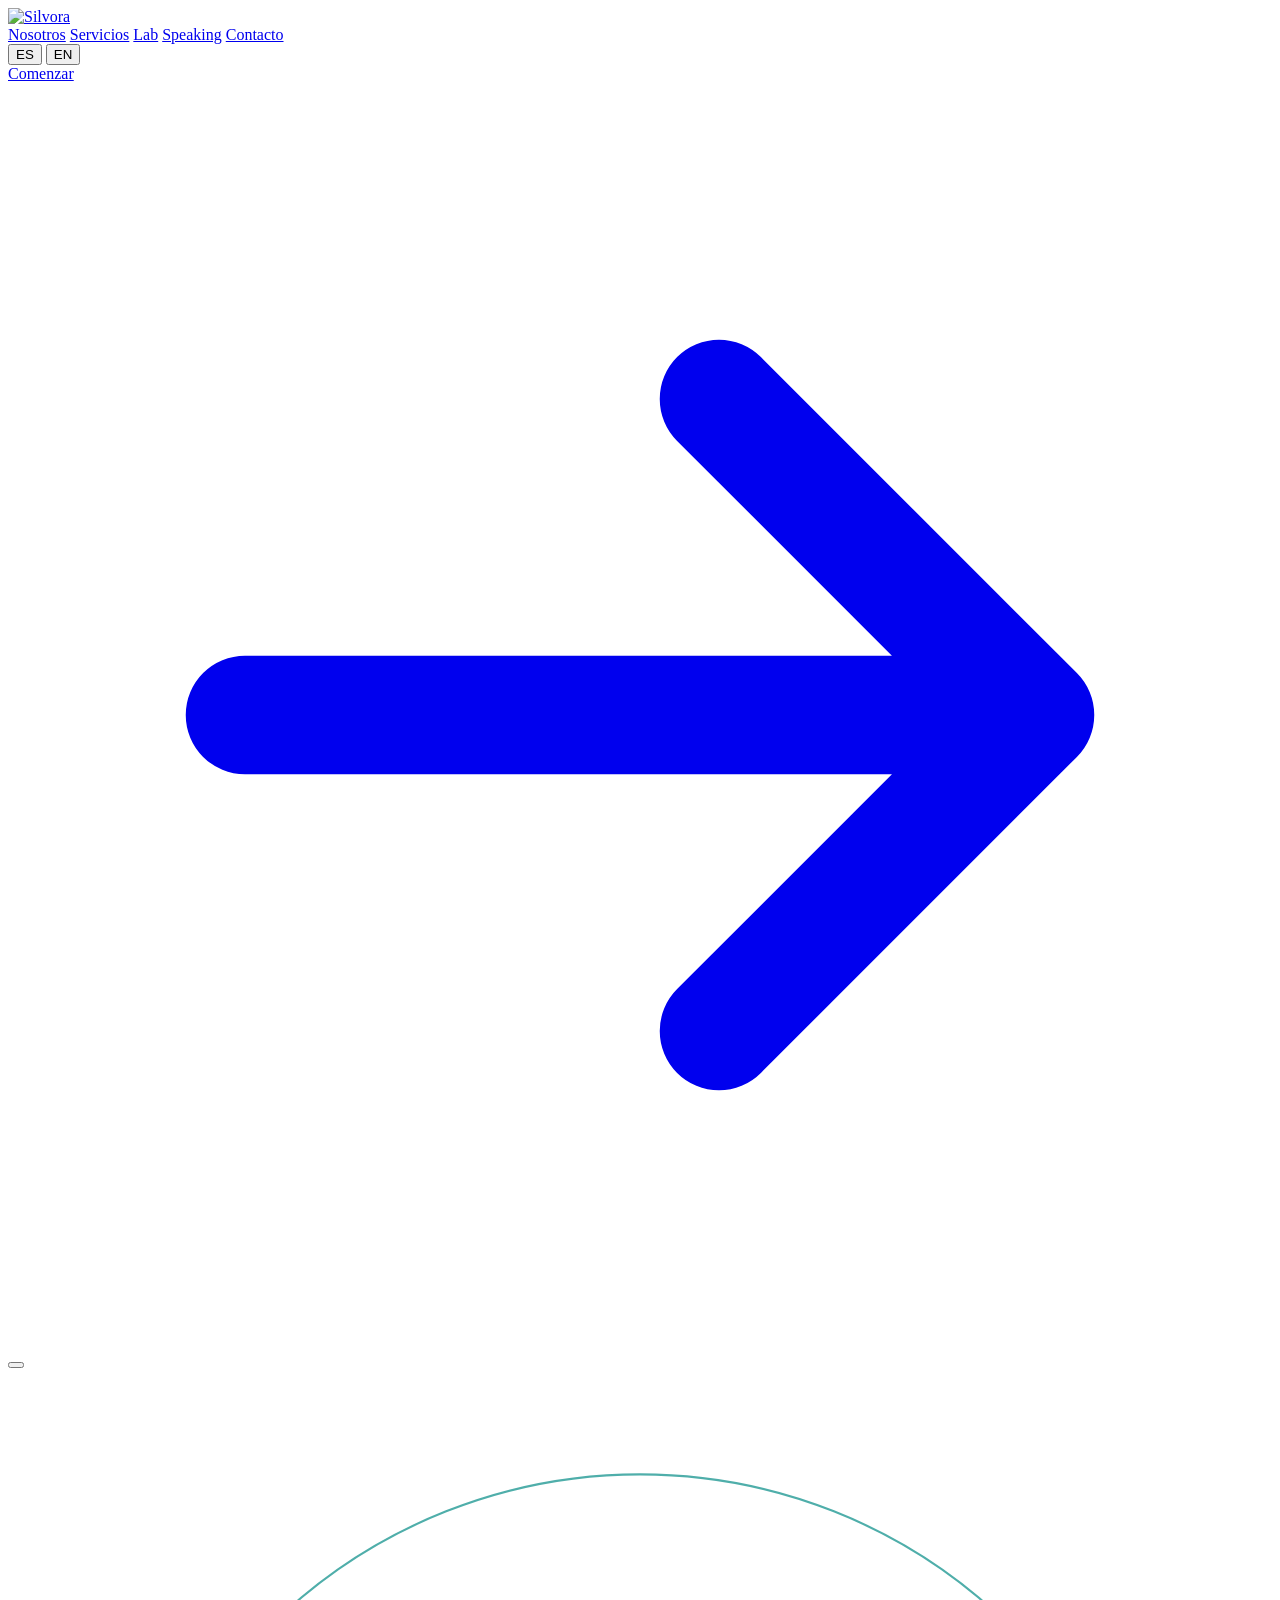
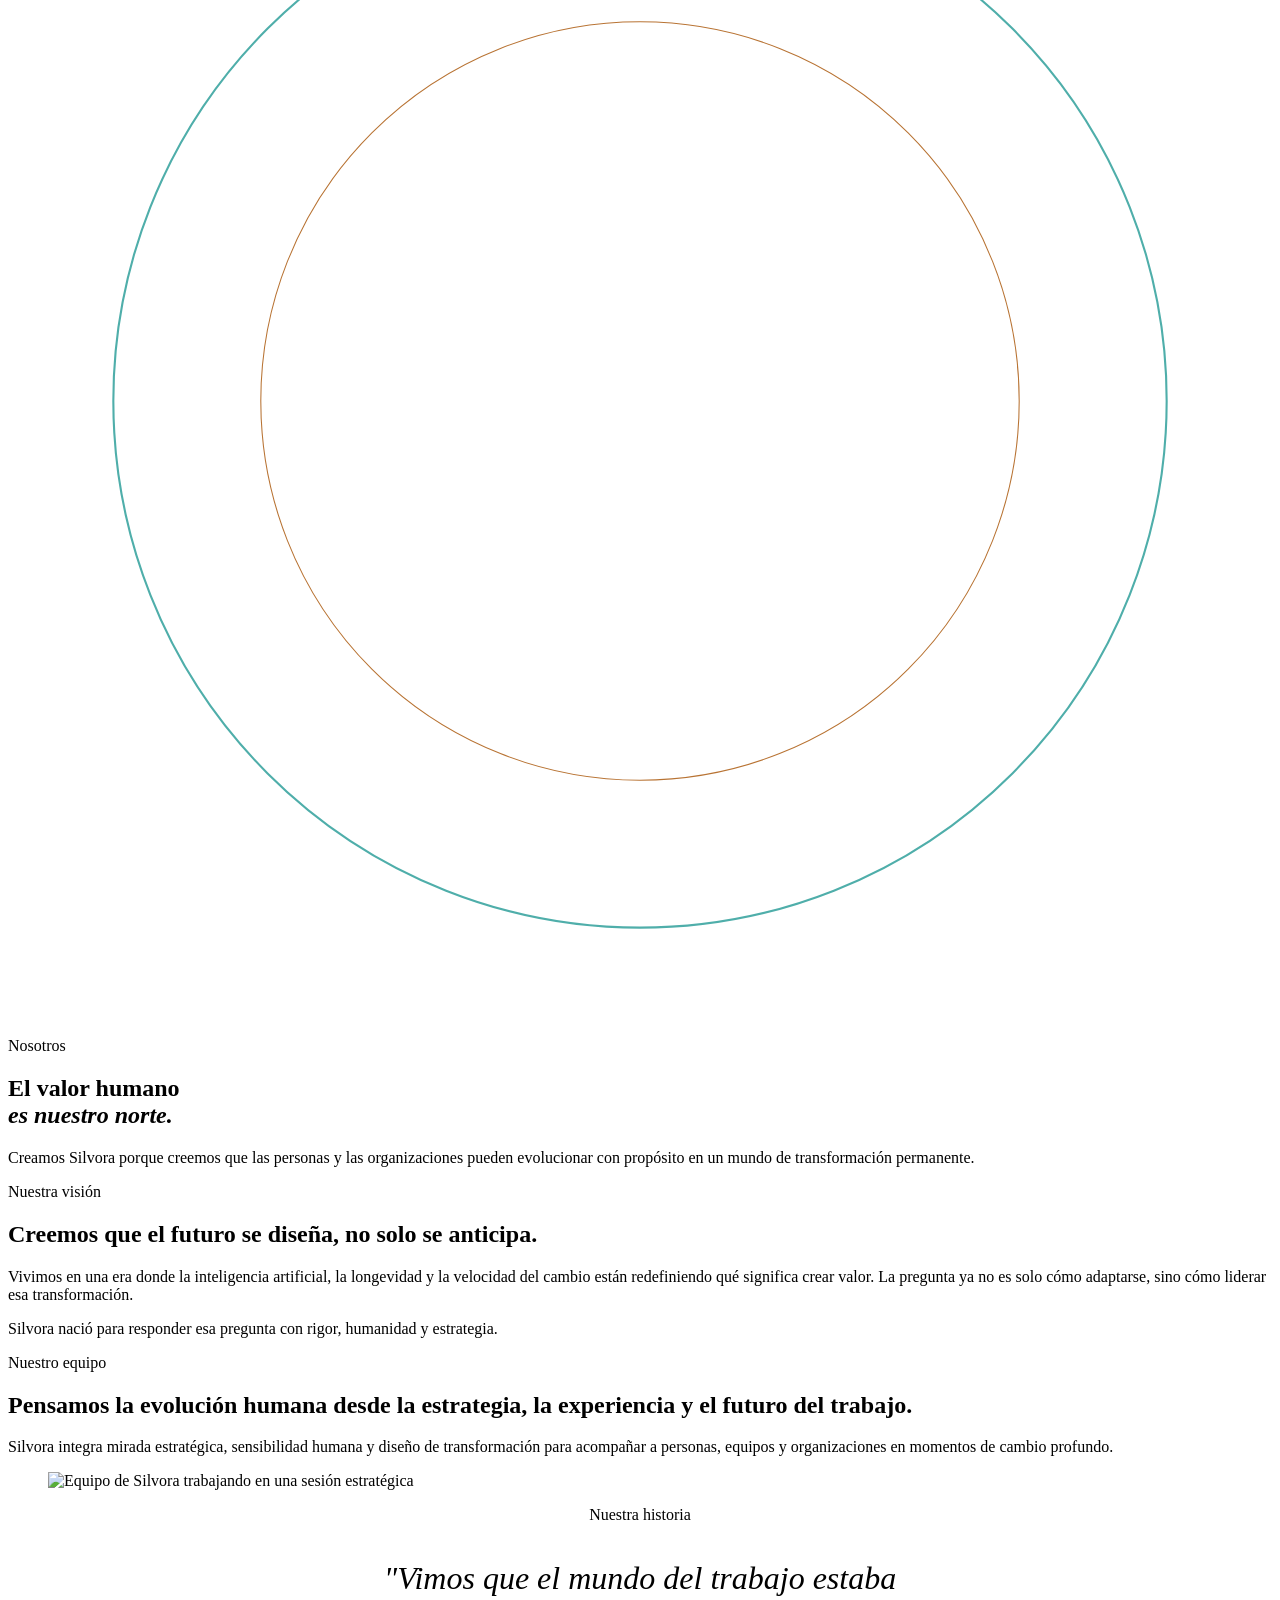
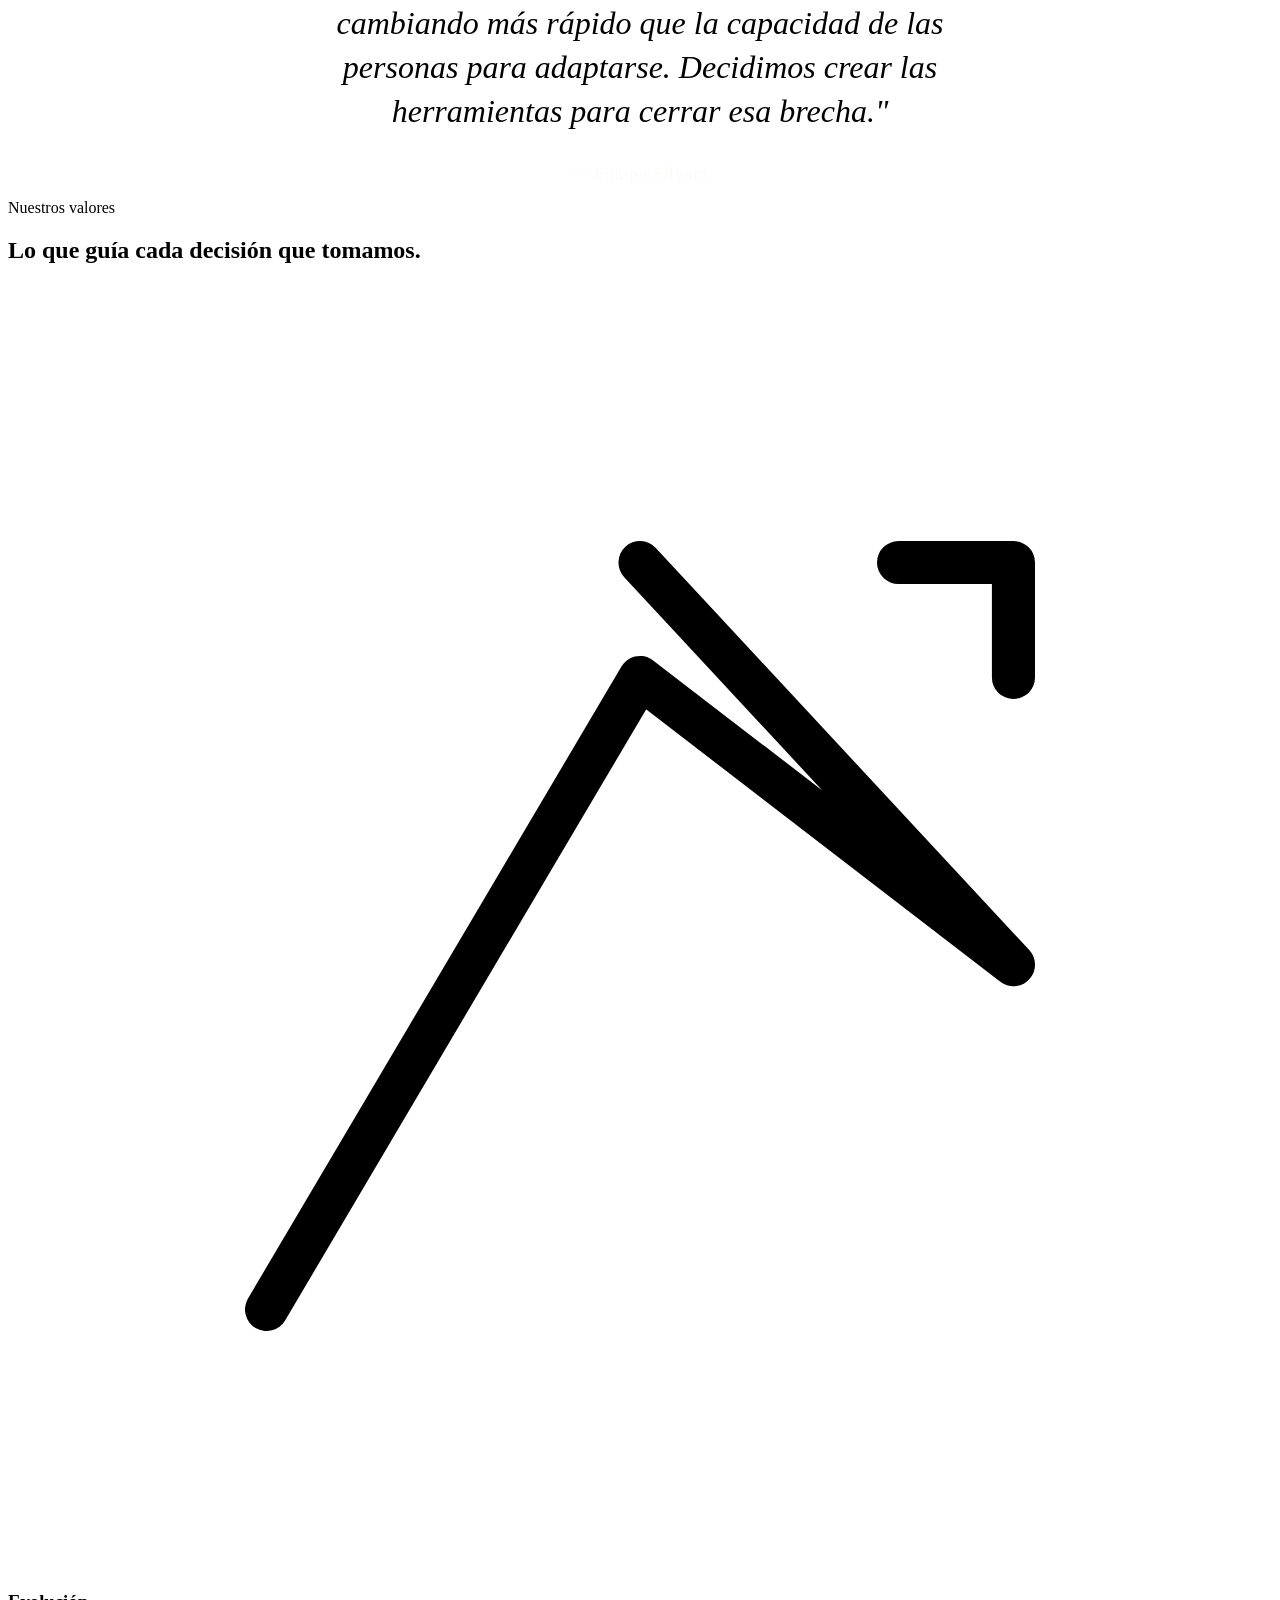
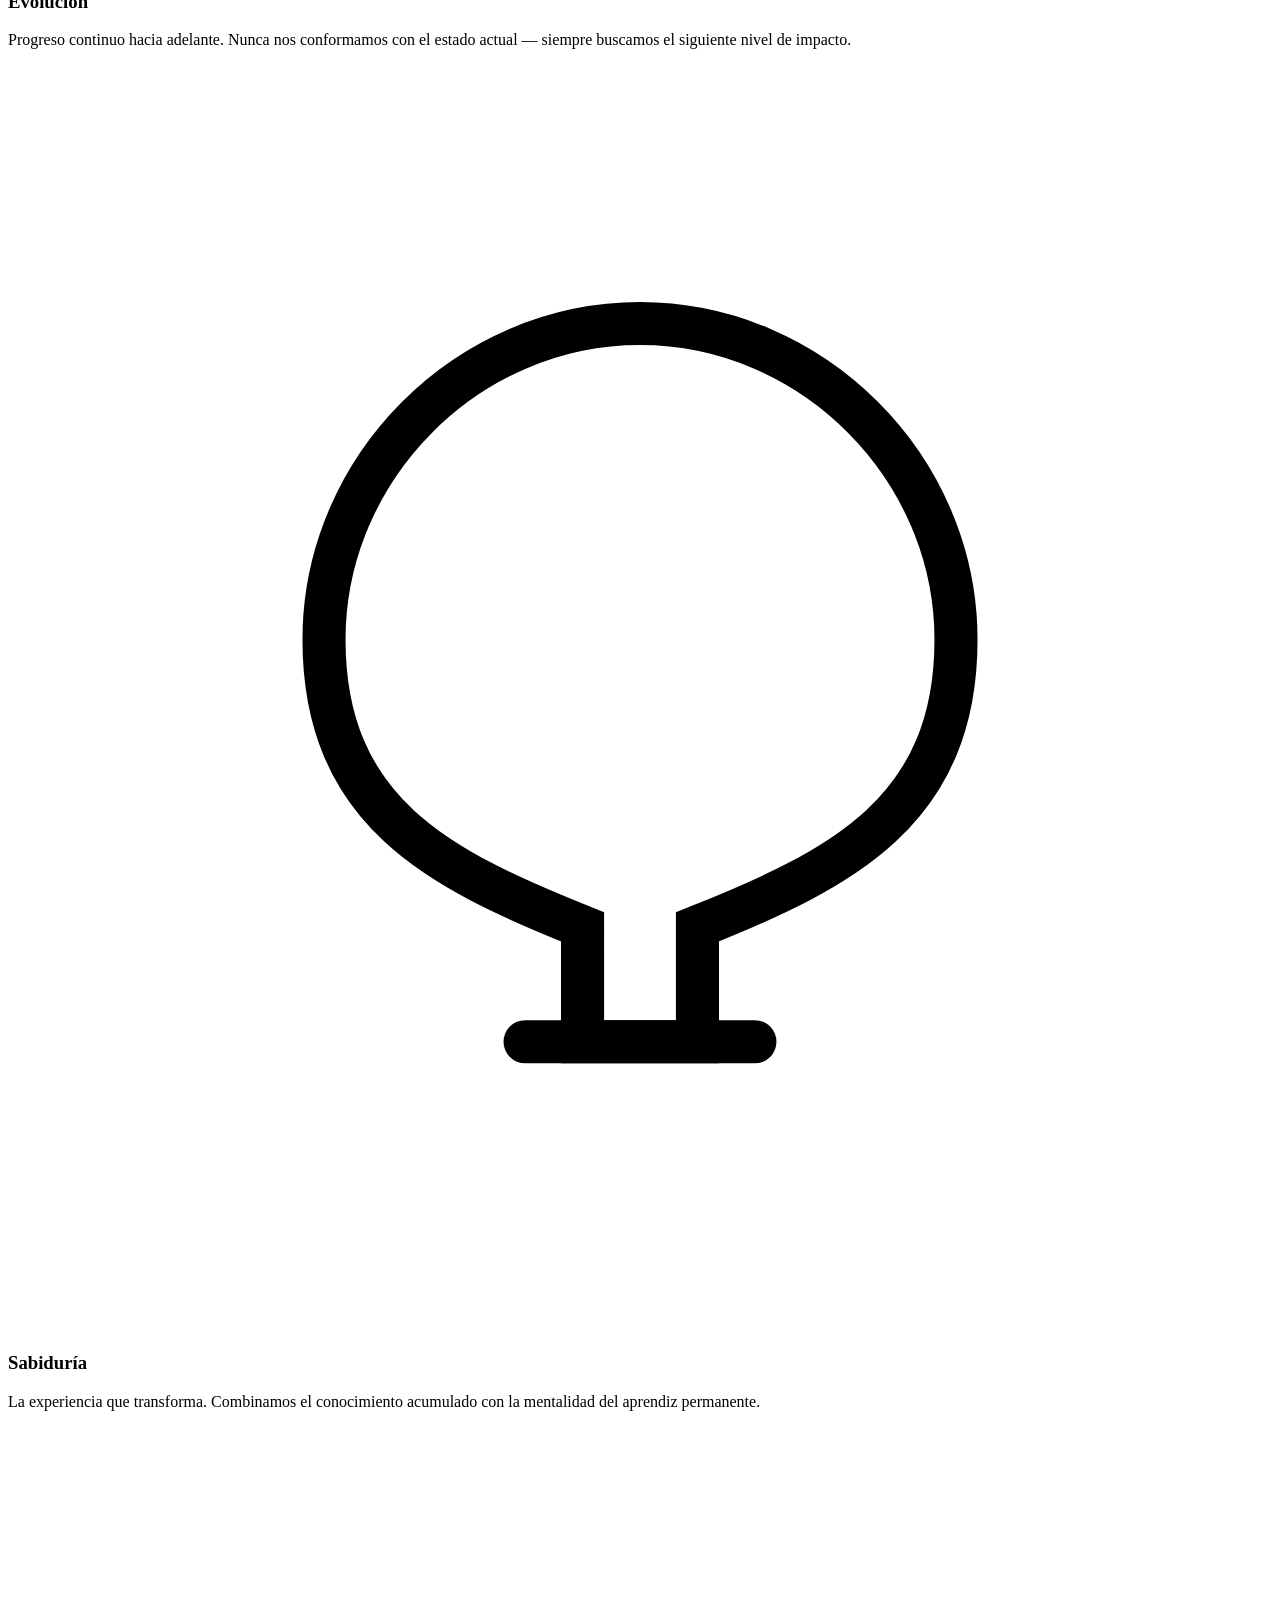
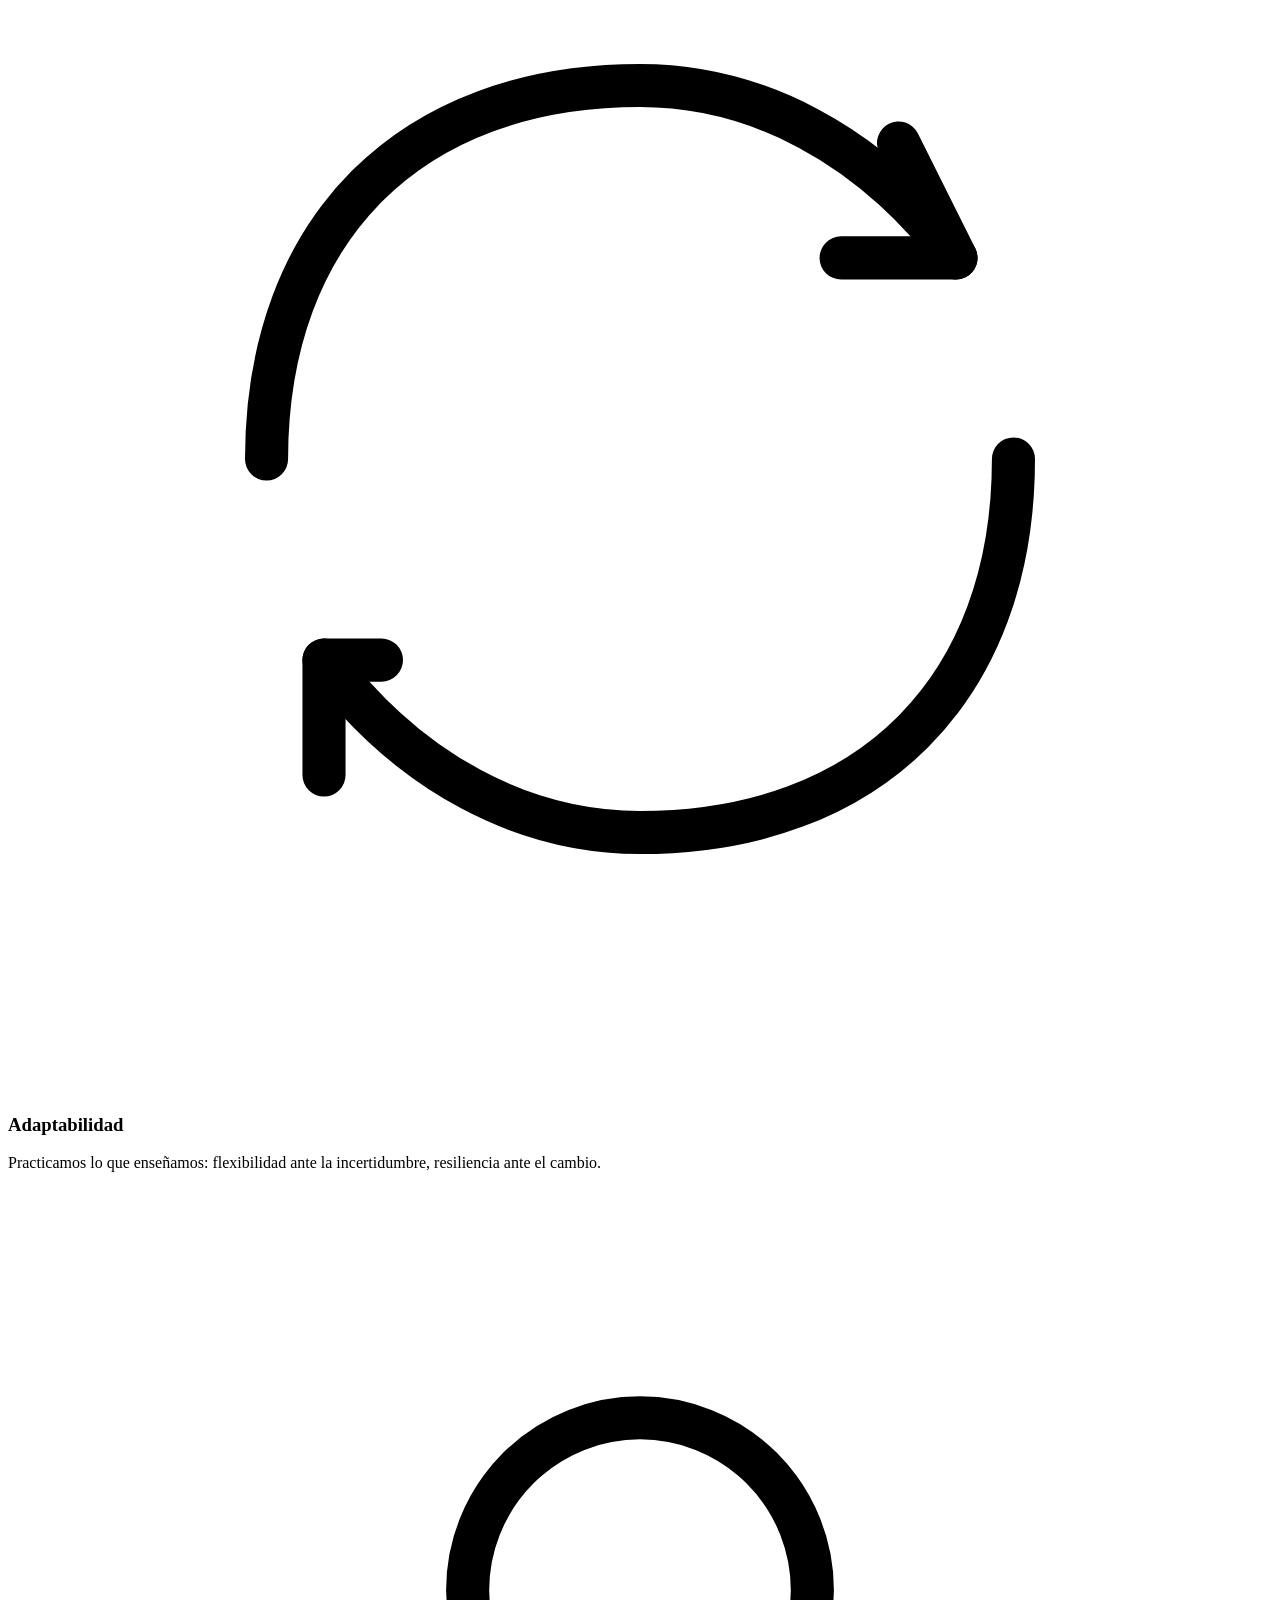
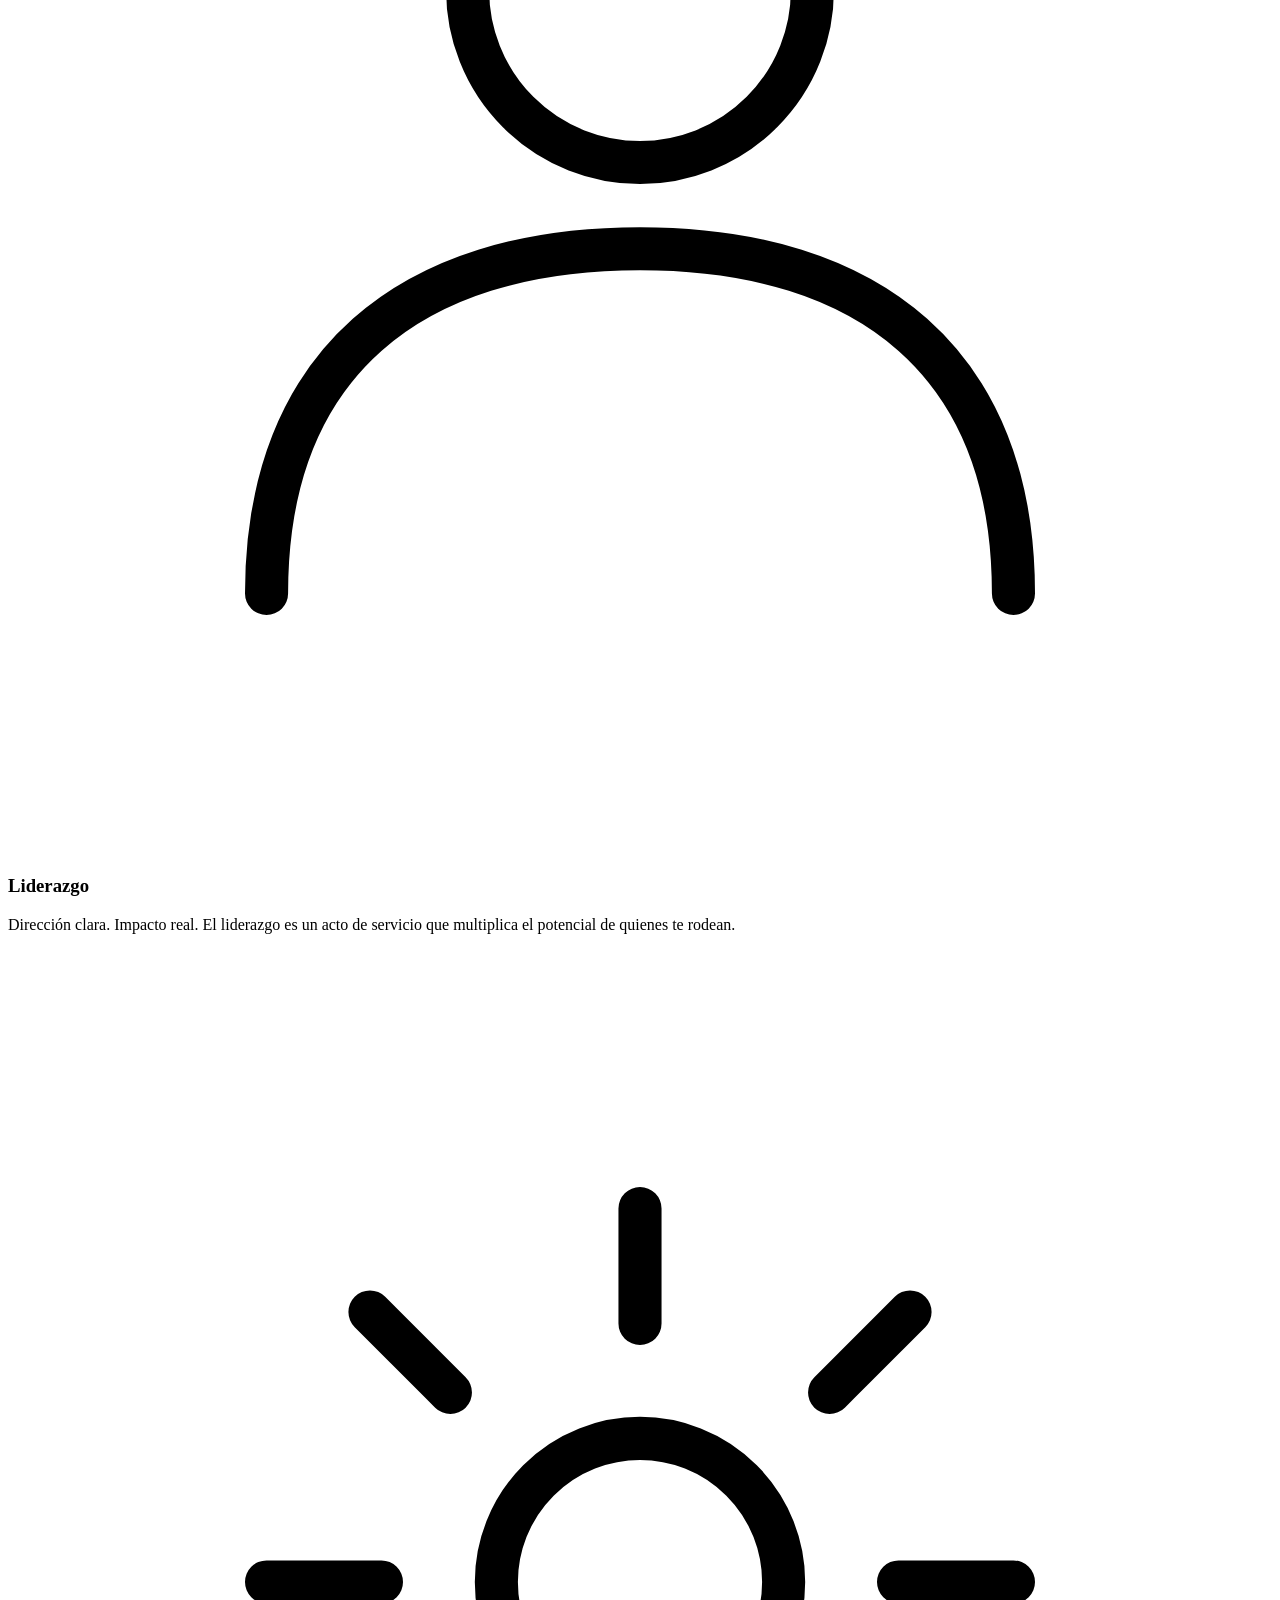
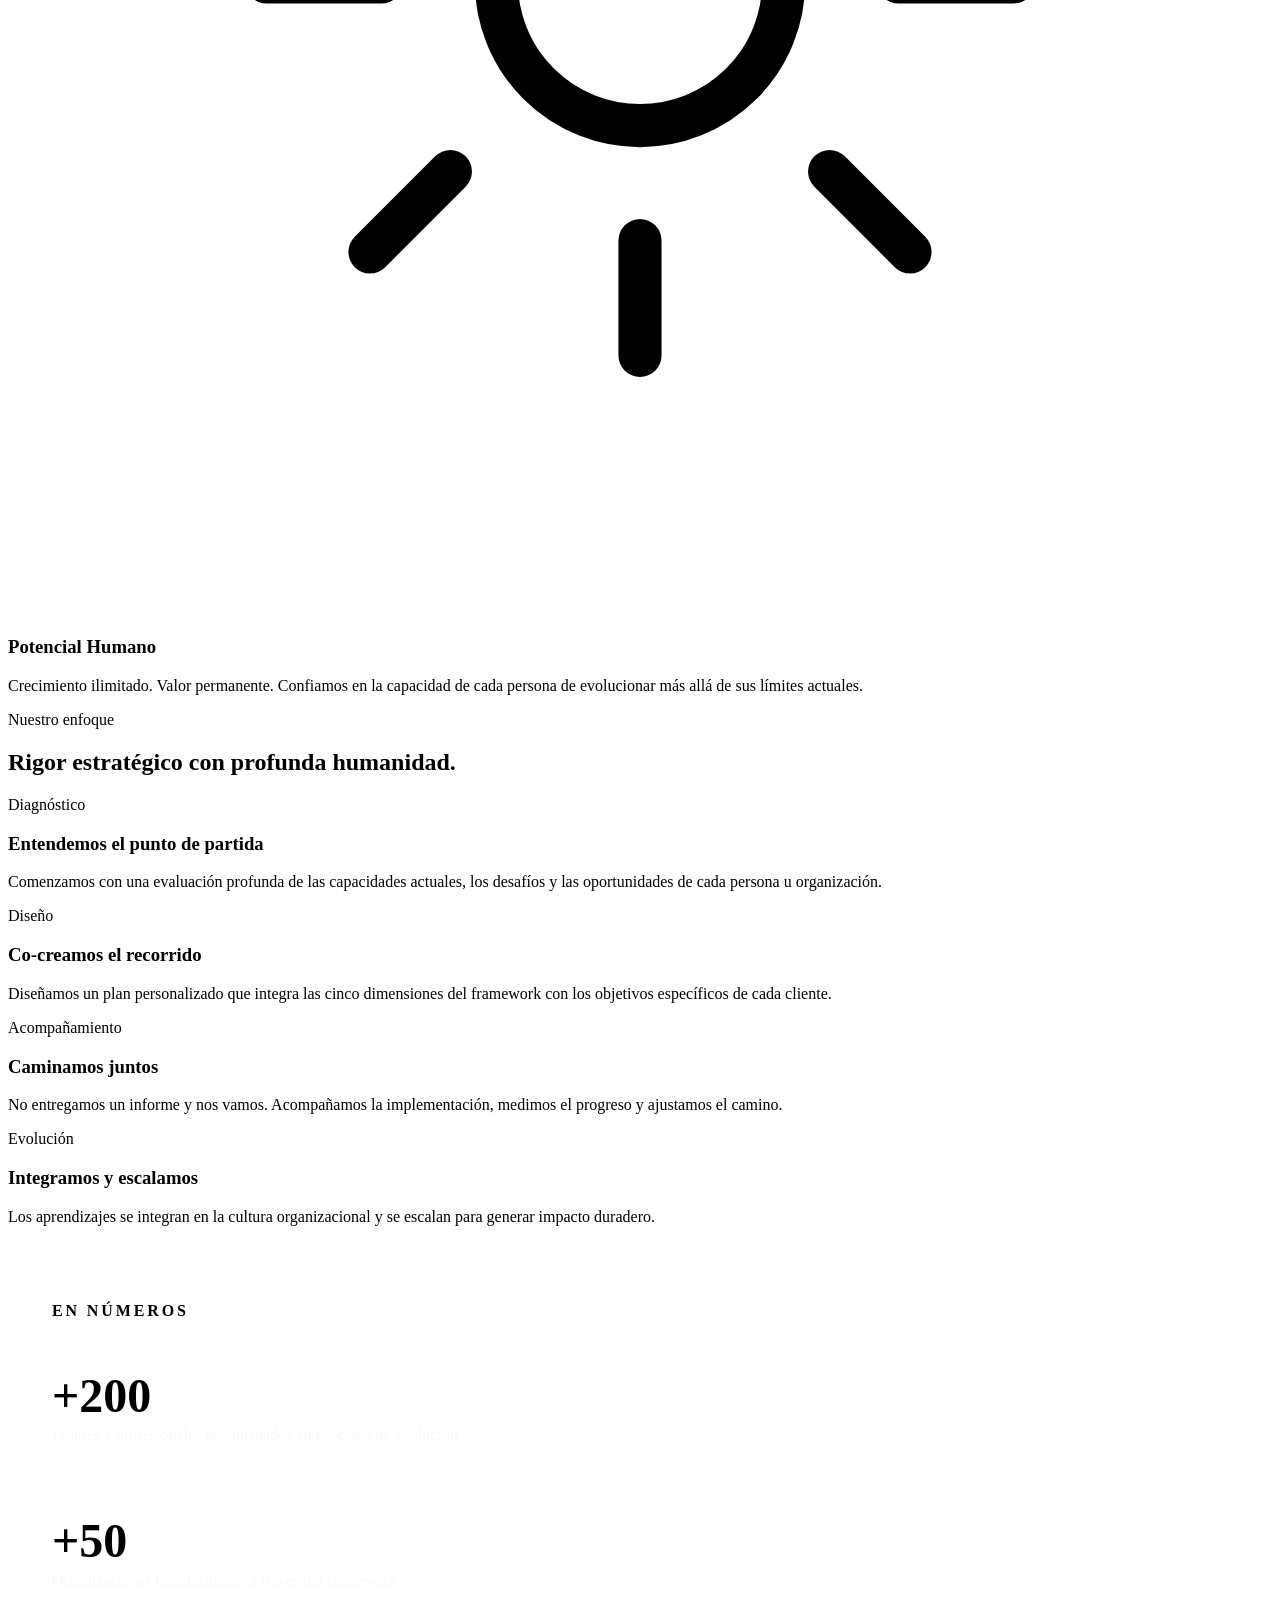
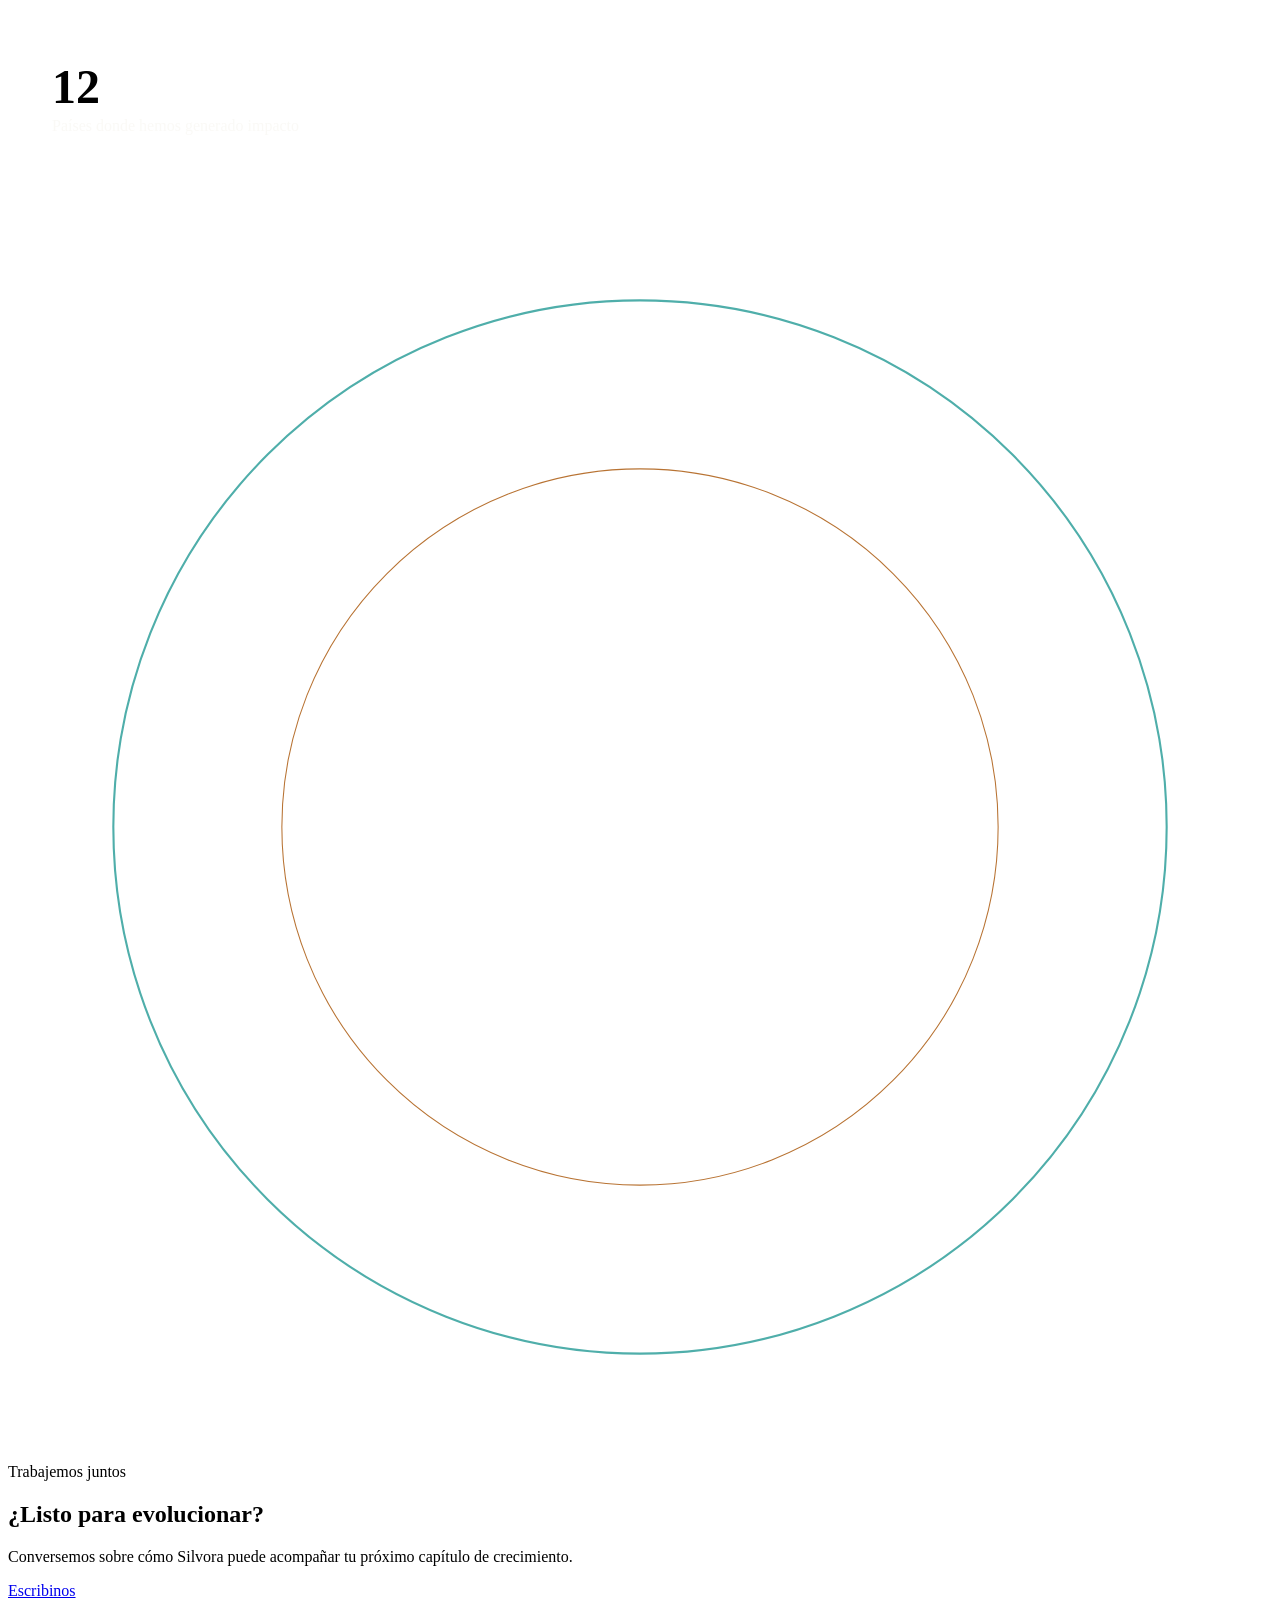
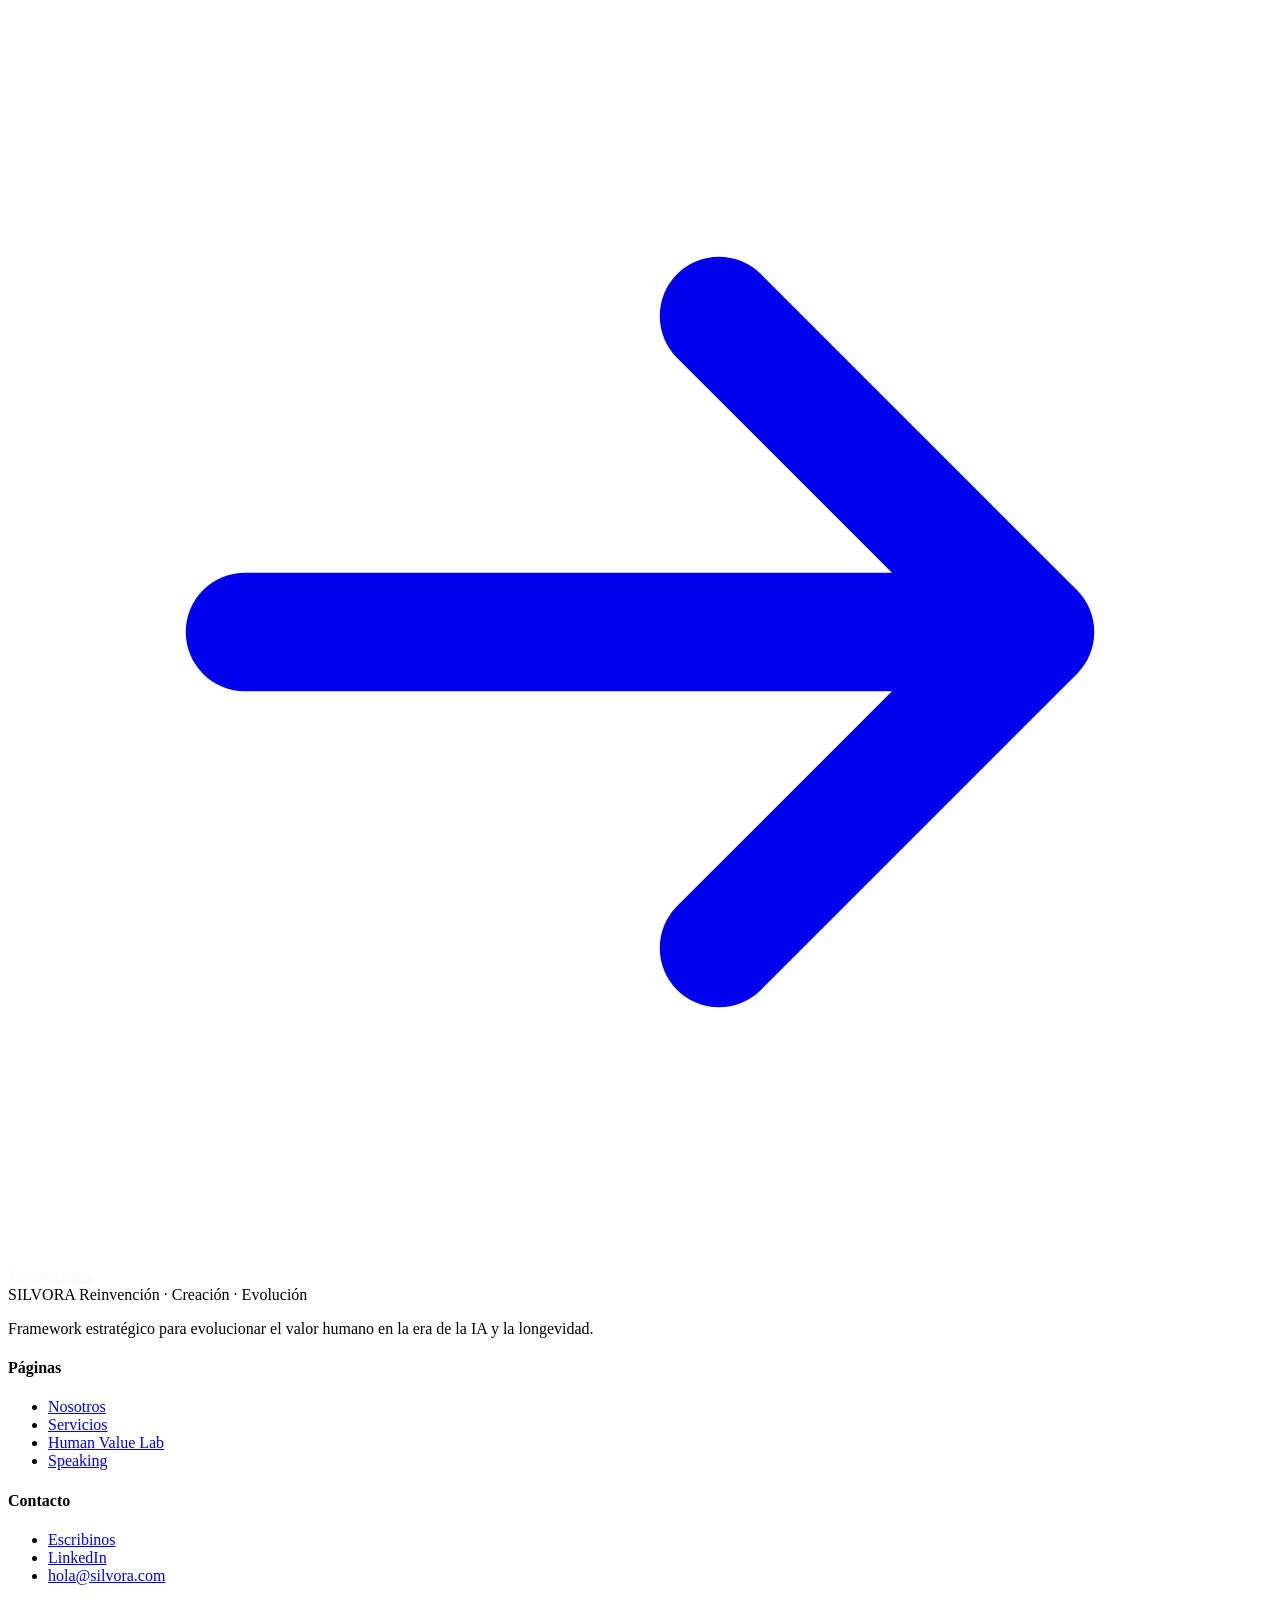
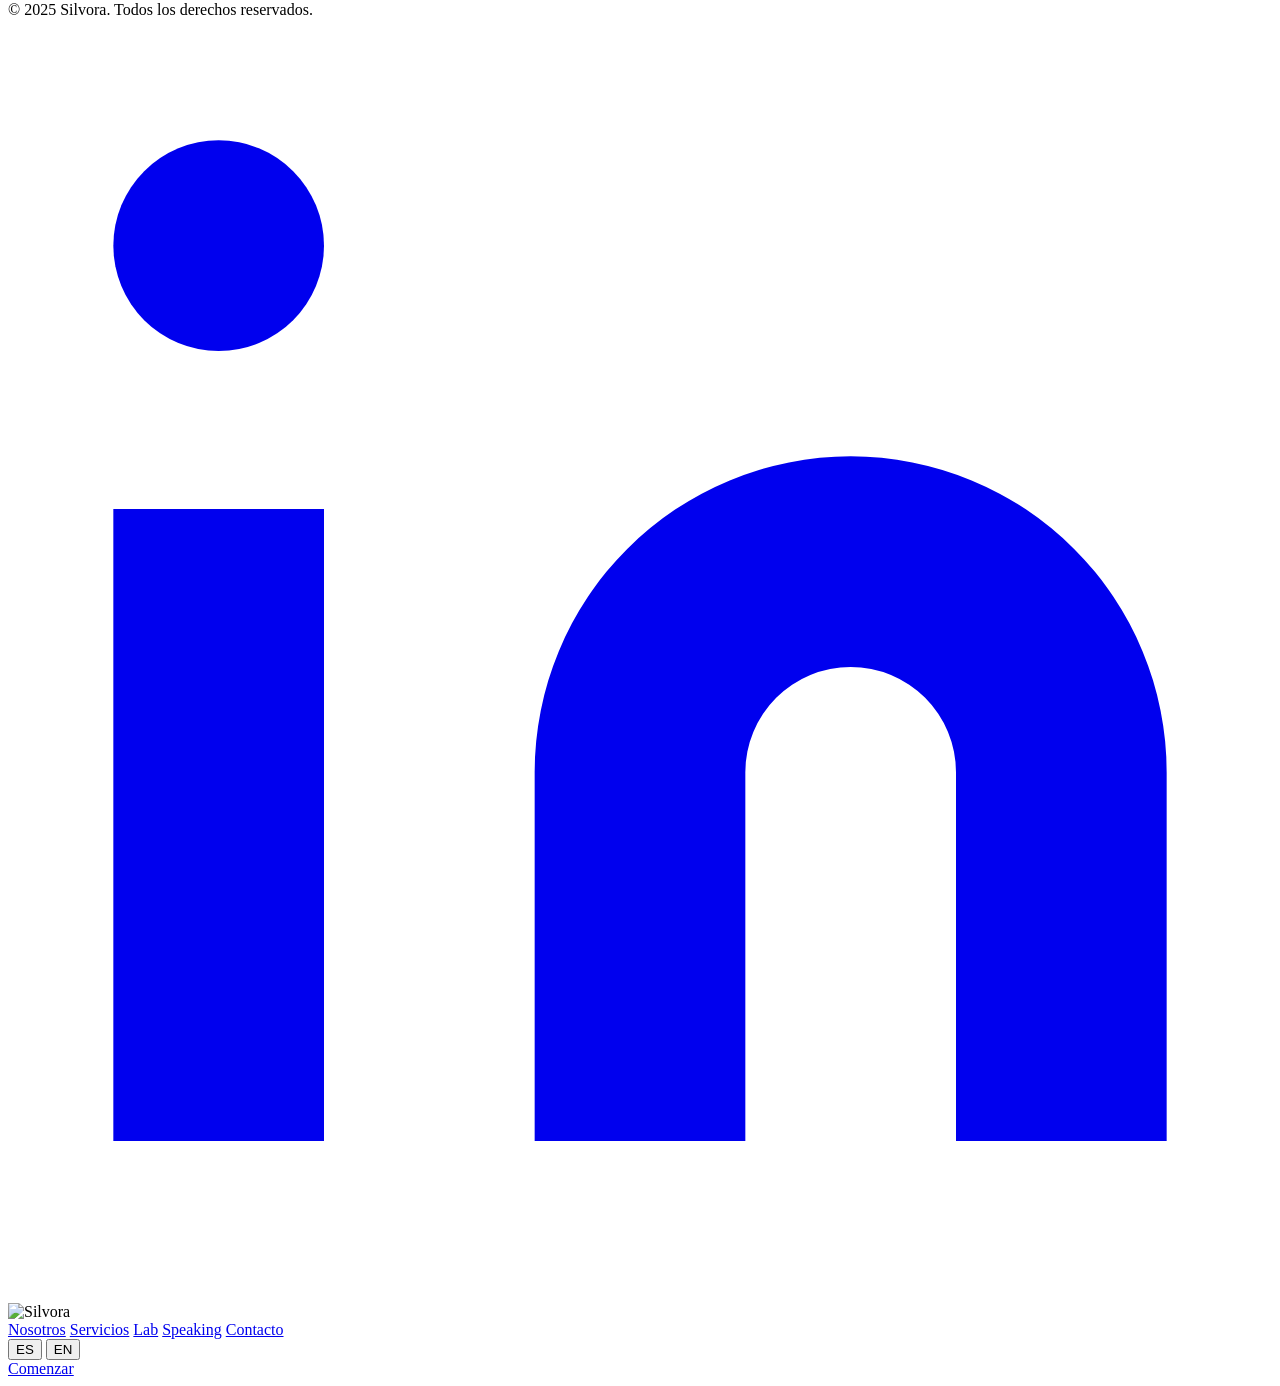
==== about/index.html @ 0abed68f "Update index.html" ====
<!DOCTYPE html>
<html lang="es">
<head>
<meta charset="UTF-8"/>
<meta name="viewport" content="width=device-width, initial-scale=1.0"/>
<title>Nosotros · Silvora</title>
<meta name="description" content="Conocé la historia, la visión y el equipo detrás de Silvora. Creamos el framework Human Value Evolution para la era de la IA y la longevidad."/>
  <link rel="icon" type="image/webp" href="/silvora.com/assets/favicon.webp"/>
  <link rel="canonical" href="https://agustinasalvo.github.io/silvora.com/about/"/>
<link rel="preconnect" href="https://fonts.googleapis.com"/>
<link rel="preconnect" href="https://fonts.gstatic.com" crossorigin/>
<link href="https://fonts.googleapis.com/css2?family=Plus+Jakarta+Sans:wght@400;500;600;700&family=Cormorant+Garamond:ital,wght@0,400;0,500;0,600;1,400;1,600&display=swap" rel="stylesheet"/>
<link rel="stylesheet" href="/silvora.com/css/styles.css"/>
</head>
<body>

<header>
<nav class="nav nav--dark">
  <div class="wrap">
    <div class="nav__inner">
      <a href="/silvora.com/" class="nav__logo" aria-label="Silvora inicio">
        <img src="/silvora.com/assets/silvora-logo.png" alt="Silvora" class="nav__logo-img" width="220" height="80"/>
      </a>
      <div class="nav__links">
        <a href="/silvora.com/about/"    class="nav__link active" data-i18n="nav.about">Nosotros</a>
        <a href="/silvora.com/services/" class="nav__link" data-i18n="nav.services">Servicios</a>
        <a href="/silvora.com/lab/"      class="nav__link" data-i18n="nav.lab">Lab</a>
        <a href="/silvora.com/speaking/" class="nav__link" data-i18n="nav.speaking">Speaking</a>
        <a href="/silvora.com/contact/"  class="nav__link" data-i18n="nav.contact">Contacto</a>
      </div>
      <div class="nav__cta">
        <div class="lang-switcher" role="group" aria-label="Idioma">
          <button class="lang-btn" data-lang-es aria-label="Español">ES</button>
          <button class="lang-btn" data-lang-en aria-label="English">EN</button>
        </div>
        <a href="/silvora.com/contact/" class="btn btn--light" data-i18n="nav.cta">Comenzar
          <svg viewBox="0 0 16 16" fill="none"><path d="M3 8h10M9 4l4 4-4 4" stroke="currentColor" stroke-width="1.5" stroke-linecap="round" stroke-linejoin="round"/></svg>
        </a>
      </div>
      <button class="nav__toggle" aria-label="Menú" aria-expanded="false" aria-controls="mobile-menu">
        <span></span><span></span><span></span>
      </button>
    </div>
  </div>
</nav>
</header>

<main>

<section class="page-hero">
  <div class="page-hero__bg" aria-hidden="true">
    <svg viewBox="0 0 600 600" fill="none"><circle cx="300" cy="300" r="250" stroke="#4FAEAA" stroke-width="1"/><circle cx="300" cy="300" r="180" stroke="#B87333" stroke-width="0.5"/></svg>
  </div>
  <div class="wrap">
    <div class="page-hero__eyebrow"><span>Nosotros</span></div>
    <h1 class="page-hero__title">El valor humano<br><em>es nuestro norte.</em></h1>
    <p class="page-hero__lead">Creamos Silvora porque creemos que las personas y las organizaciones pueden evolucionar con propósito en un mundo de transformación permanente.</p>
  </div>
</section>

<!-- MANIFESTO -->
<section class="section" style="background:var(--bg);">
  <div class="wrap">
    <div class="grid-2">
      <div class="reveal-l">
        <span class="eyebrow mb-6">Nuestra visión</span>
        <h2 class="h2 mt-6">Creemos que el futuro se diseña, no solo se anticipa.</h2>
      </div>
      <div class="reveal-r">
        <p class="lead mb-6">Vivimos en una era donde la inteligencia artificial, la longevidad y la velocidad del cambio están redefiniendo qué significa crear valor. La pregunta ya no es solo cómo adaptarse, sino cómo liderar esa transformación.</p>
        <p class="lead" style="color:var(--navy);">Silvora nació para responder esa pregunta con rigor, humanidad y estrategia.</p>
      </div>
    </div>
  </div>
</section>


<section class="media-section" style="background:var(--bg);">
  <div class="wrap">
    <div class="media-grid">
      <div class="media-copy reveal-l">
        <span class="eyebrow mb-6">Nuestro equipo</span>
        <h2 class="h2 mt-6 mb-6">Pensamos la evolución humana desde la estrategia, la experiencia y el futuro del trabajo.</h2>
        <p class="lead">Silvora integra mirada estratégica, sensibilidad humana y diseño de transformación para acompañar a personas, equipos y organizaciones en momentos de cambio profundo.</p>
      </div>
      <div class="reveal-r">
        <figure class="image-card image-card--wide">
          <img src="/silvora.com/assets/images/about-team.webp" alt="Equipo de Silvora trabajando en una sesión estratégica" loading="lazy" decoding="async">
        </figure>
      </div>
    </div>
  </div>
</section>

<!-- STORY -->
<section class="intro-dark section">
  <div class="wrap">
    <div style="max-width:720px;margin-inline:auto;text-align:center;">
      <div class="reveal">
        <p class="intro-dark__label" style="justify-content:center;margin-bottom:1.5rem;">Nuestra historia</p>
        <blockquote style="font-family:var(--font-serif);font-size:clamp(1.4rem,2.5vw,2.25rem);font-weight:400;line-height:1.38;color:var(--white);font-style:italic;margin-bottom:2rem;">
          "Vimos que el mundo del trabajo estaba cambiando más rápido que la capacidad de las personas para adaptarse. Decidimos crear las herramientas para cerrar esa brecha."
        </blockquote>
        <p style="font-size:var(--sm);color:rgba(247,244,239,0.45);letter-spacing:0.08em;">— Equipo Silvora</p>
      </div>
    </div>
  </div>
</section>

<!-- VALUES -->
<section class="section" style="background:var(--white);">
  <div class="wrap">
    <header class="section-header reveal">
      <span class="eyebrow">Nuestros valores</span>
      <h2 class="h2 mt-6">Lo que guía cada decisión que tomamos.</h2>
    </header>
    <div class="grid-auto" style="margin-top:2.5rem;">
      <div class="card reveal d1">
        <svg class="card__icon" viewBox="0 0 44 44" fill="none"><path d="M9 35L22 13L35 23L22 9" stroke="currentColor" stroke-width="1.5" stroke-linecap="round" stroke-linejoin="round"/><path d="M31 9L35 9L35 13" stroke="currentColor" stroke-width="1.5" stroke-linecap="round" stroke-linejoin="round"/></svg>
        <h3 class="card__title">Evolución</h3>
        <p class="card__body">Progreso continuo hacia adelante. Nunca nos conformamos con el estado actual — siempre buscamos el siguiente nivel de impacto.</p>
      </div>
      <div class="card reveal d2">
        <svg class="card__icon" viewBox="0 0 44 44" fill="none"><path d="M22 9C16 9 11 14 11 20C11 26 15 28 20 30L20 34L24 34L24 30C29 28 33 26 33 20C33 14 28 9 22 9Z" stroke="currentColor" stroke-width="1.5" fill="none"/><path d="M18 34L26 34" stroke="currentColor" stroke-width="1.5" stroke-linecap="round"/></svg>
        <h3 class="card__title">Sabiduría</h3>
        <p class="card__body">La experiencia que transforma. Combinamos el conocimiento acumulado con la mentalidad del aprendiz permanente.</p>
      </div>
      <div class="card reveal d3">
        <svg class="card__icon" viewBox="0 0 44 44" fill="none"><path d="M9 22C9 14 14 9 22 9C26 9 30 11 33 15" stroke="currentColor" stroke-width="1.5" stroke-linecap="round" fill="none"/><path d="M35 22C35 30 30 35 22 35C18 35 14 33 11 29" stroke="currentColor" stroke-width="1.5" stroke-linecap="round" fill="none"/><path d="M31 11L33 15L29 15M13 29L11 29L11 33" stroke="currentColor" stroke-width="1.5" stroke-linecap="round" stroke-linejoin="round"/></svg>
        <h3 class="card__title">Adaptabilidad</h3>
        <p class="card__body">Practicamos lo que enseñamos: flexibilidad ante la incertidumbre, resiliencia ante el cambio.</p>
      </div>
      <div class="card reveal d4">
        <svg class="card__icon" viewBox="0 0 44 44" fill="none"><circle cx="22" cy="14" r="6" stroke="currentColor" stroke-width="1.5"/><path d="M9 35C9 27 14 23 22 23C30 23 35 27 35 35" stroke="currentColor" stroke-width="1.5" stroke-linecap="round" fill="none"/></svg>
        <h3 class="card__title">Liderazgo</h3>
        <p class="card__body">Dirección clara. Impacto real. El liderazgo es un acto de servicio que multiplica el potencial de quienes te rodean.</p>
      </div>
      <div class="card reveal d5">
        <svg class="card__icon" viewBox="0 0 44 44" fill="none"><circle cx="22" cy="22" r="5" stroke="currentColor" stroke-width="1.5"/><path d="M22 9V13M22 31V35M9 22H13M31 22H35M12.6 12.6L15.4 15.4M28.6 28.6L31.4 31.4M31.4 12.6L28.6 15.4M15.4 28.6L12.6 31.4" stroke="currentColor" stroke-width="1.5" stroke-linecap="round"/></svg>
        <h3 class="card__title">Potencial Humano</h3>
        <p class="card__body">Crecimiento ilimitado. Valor permanente. Confiamos en la capacidad de cada persona de evolucionar más allá de sus límites actuales.</p>
      </div>
    </div>
  </div>
</section>

<!-- APPROACH -->
<section class="section" style="background:var(--cream);">
  <div class="wrap">
    <div class="grid-2">
      <div class="reveal-l">
        <span class="eyebrow mb-6">Nuestro enfoque</span>
        <h2 class="h2 mt-6 mb-8">Rigor estratégico con profunda humanidad.</h2>
        <div class="steps">
          <div class="step">
            <p class="step__num">Diagnóstico</p>
            <h3 class="step__title">Entendemos el punto de partida</h3>
            <p class="step__body">Comenzamos con una evaluación profunda de las capacidades actuales, los desafíos y las oportunidades de cada persona u organización.</p>
          </div>
          <div class="step">
            <p class="step__num">Diseño</p>
            <h3 class="step__title">Co-creamos el recorrido</h3>
            <p class="step__body">Diseñamos un plan personalizado que integra las cinco dimensiones del framework con los objetivos específicos de cada cliente.</p>
          </div>
          <div class="step">
            <p class="step__num">Acompañamiento</p>
            <h3 class="step__title">Caminamos juntos</h3>
            <p class="step__body">No entregamos un informe y nos vamos. Acompañamos la implementación, medimos el progreso y ajustamos el camino.</p>
          </div>
          <div class="step">
            <p class="step__num">Evolución</p>
            <h3 class="step__title">Integramos y escalamos</h3>
            <p class="step__body">Los aprendizajes se integran en la cultura organizacional y se escalan para generar impacto duradero.</p>
          </div>
        </div>
      </div>
      <div class="reveal-r">
        <div style="background:var(--navy);border-radius:var(--radius-lg);padding:clamp(2rem,4vw,2.75rem);color:var(--white);">
          <p style="font-size:var(--xs);font-weight:700;letter-spacing:0.18em;text-transform:uppercase;color:var(--teal);margin-bottom:1.5rem;">En números</p>
          <div style="display:flex;flex-direction:column;gap:0;">
            <div style="border-bottom:1px solid rgba(255,255,255,0.09);padding-block:1.75rem;">
              <div style="font-family:var(--font-serif);font-size:3rem;font-weight:600;color:var(--teal);line-height:1;">+200</div>
              <p style="font-size:var(--sm);color:rgba(247,244,239,0.58);margin-top:0.4rem;">Líderes y profesionales acompañados en procesos de evolución</p>
            </div>
            <div style="border-bottom:1px solid rgba(255,255,255,0.09);padding-block:1.75rem;">
              <div style="font-family:var(--font-serif);font-size:3rem;font-weight:600;color:var(--copper);line-height:1;">+50</div>
              <p style="font-size:var(--sm);color:rgba(247,244,239,0.58);margin-top:0.4rem;">Organizaciones transformadas a través del framework</p>
            </div>
            <div style="padding-block:1.75rem 0;">
              <div style="font-family:var(--font-serif);font-size:3rem;font-weight:600;color:var(--white);line-height:1;">12</div>
              <p style="font-size:var(--sm);color:rgba(247,244,239,0.58);margin-top:0.4rem;">Países donde hemos generado impacto</p>
            </div>
          </div>
        </div>
      </div>
    </div>
  </div>
</section>

<!-- CTA -->
<section class="cta-dark section">
  <div class="cta-dark__bg" aria-hidden="true">
    <svg viewBox="0 0 600 600" fill="none"><circle cx="300" cy="300" r="250" stroke="#4FAEAA" stroke-width="1"/><circle cx="300" cy="300" r="170" stroke="#B87333" stroke-width="0.5"/></svg>
  </div>
  <div class="wrap">
    <div class="cta-dark__content reveal">
      <div class="cta-dark__label">Trabajemos juntos</div>
      <h2 class="cta-dark__title">¿Listo para evolucionar?</h2>
      <p class="cta-dark__body">Conversemos sobre cómo Silvora puede acompañar tu próximo capítulo de crecimiento.</p>
      <div class="cta-dark__actions">
        <a href="/silvora.com/contact/" class="btn btn--light">Escribinos
          <svg viewBox="0 0 16 16" fill="none"><path d="M3 8h10M9 4l4 4-4 4" stroke="currentColor" stroke-width="1.5" stroke-linecap="round" stroke-linejoin="round"/></svg>
        </a>
        <a href="/silvora.com/services/" class="btn btn--ghost" style="color:rgba(247,244,239,0.65);">Ver servicios</a>
      </div>
    </div>
  </div>
</section>

</main>

<footer class="footer">
  <div class="wrap">
    <div class="footer__inner">
      <div class="footer__brand">
        <span class="footer__wordmark">SILVORA</span>
        <span class="footer__tagline" data-i18n="footer.tagline">Reinvención · Creación · Evolución</span>
        <p class="footer__desc">Framework estratégico para evolucionar el valor humano en la era de la IA y la longevidad.</p>
      </div>
      <div class="footer__col"><h4>Páginas</h4><ul><li><a href="/silvora.com/about/">Nosotros</a></li><li><a href="/silvora.com/services/">Servicios</a></li><li><a href="/silvora.com/lab/">Human Value Lab</a></li><li><a href="/silvora.com/speaking/">Speaking</a></li></ul></div>
      <div class="footer__col"><h4>Contacto</h4><ul><li><a href="/silvora.com/contact/">Escribinos</a></li><li><a href="https://www.linkedin.com/company/silvoratalent" target="_blank" rel="noopener">LinkedIn</a></li><li><a href="mailto:hola@silvora.com">hola@silvora.com</a></li></ul></div>
    </div>
    <div class="footer__bottom">
      <p class="footer__rights" data-i18n="footer.rights">© 2025 Silvora. Todos los derechos reservados.</p>
      <div class="footer__social"><a href="https://www.linkedin.com/company/silvoratalent" target="_blank" rel="noopener" aria-label="LinkedIn"><svg viewBox="0 0 24 24" fill="currentColor"><path d="M16 8a6 6 0 016 6v7h-4v-7a2 2 0 00-2-2 2 2 0 00-2 2v7h-4v-7a6 6 0 016-6zM2 9h4v12H2z"/><circle cx="4" cy="4" r="2"/></svg></a></div>
    </div>
  </div>
</footer>

<!-- MOBILE MENU — fuera del nav, antes del </body> -->
<div id="mobile-menu" class="nav__mobile">
  <div class="nav__mobile-brand">
    <img src="/silvora.com/assets/silvora-logo.png" alt="Silvora" class="nav__mobile-logo"/>
  </div>
  <a href="/silvora.com/about/"    class="nav__mobile-link" data-i18n="nav.about">Nosotros</a>
  <a href="/silvora.com/services/" class="nav__mobile-link" data-i18n="nav.services">Servicios</a>
  <a href="/silvora.com/lab/"      class="nav__mobile-link" data-i18n="nav.lab">Lab</a>
  <a href="/silvora.com/speaking/" class="nav__mobile-link" data-i18n="nav.speaking">Speaking</a>
  <a href="/silvora.com/contact/"  class="nav__mobile-link" data-i18n="nav.contact">Contacto</a>
  <div class="nav__mobile-lang">
    <button class="lang-btn" data-lang-es>ES</button>
    <button class="lang-btn" data-lang-en>EN</button>
  </div>
  <a href="/silvora.com/contact/" class="btn btn--primary" style="margin-top:1.5rem;justify-content:center;" data-i18n="nav.cta">Comenzar</a>
</div>

<script src="/silvora.com/js/main.js"></script>
</body>
</html>
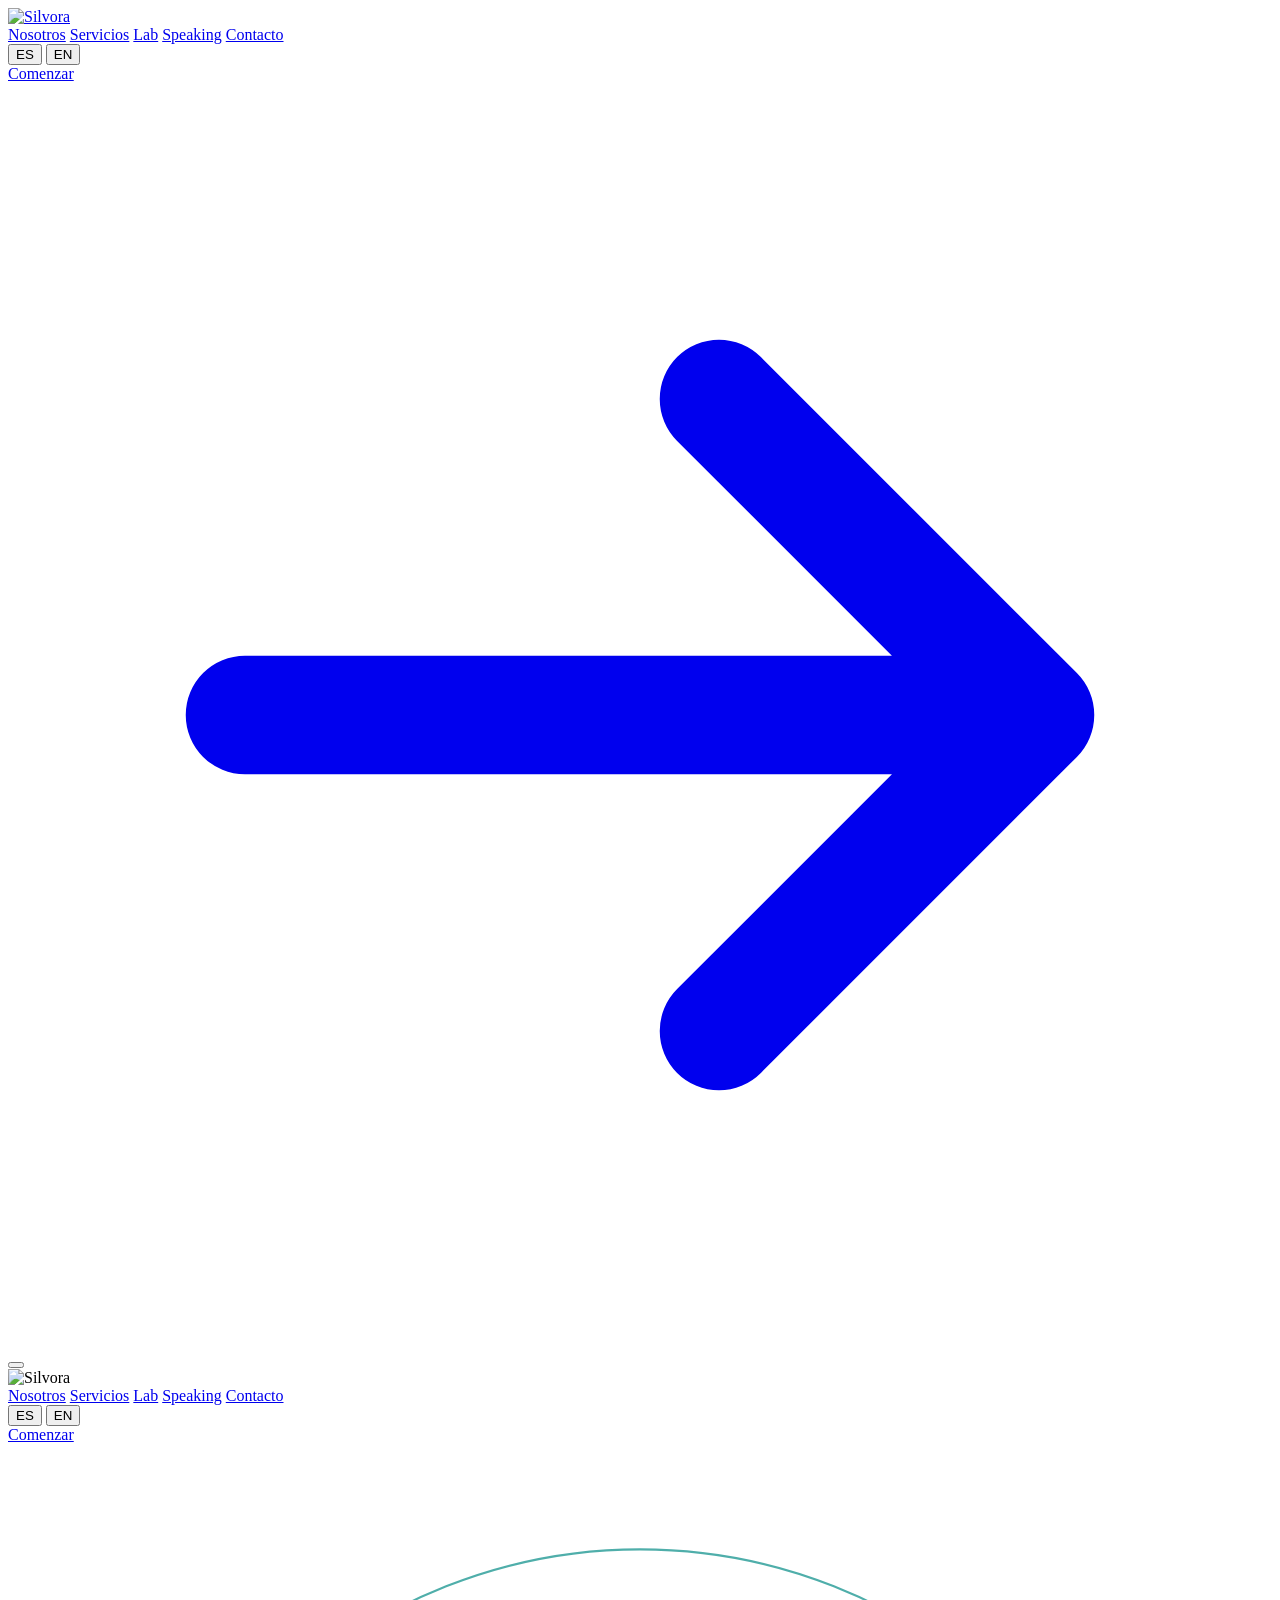
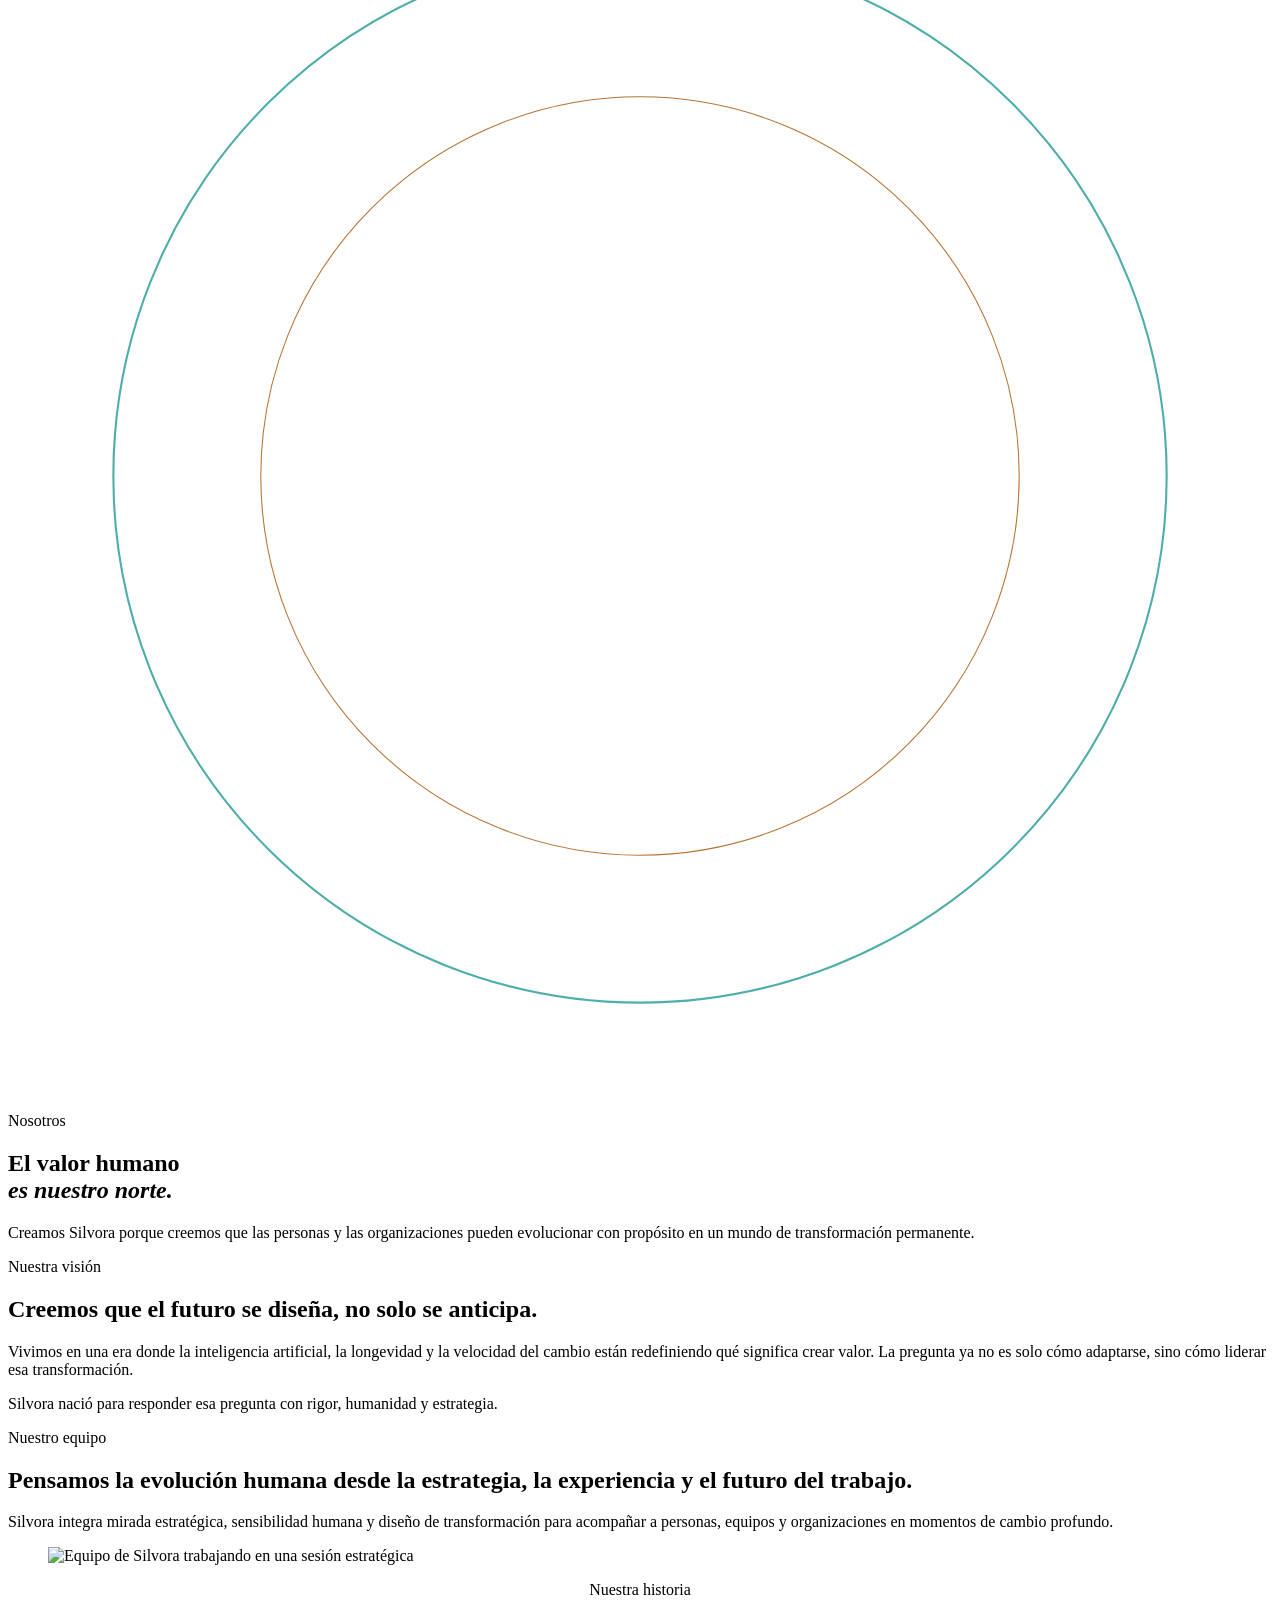
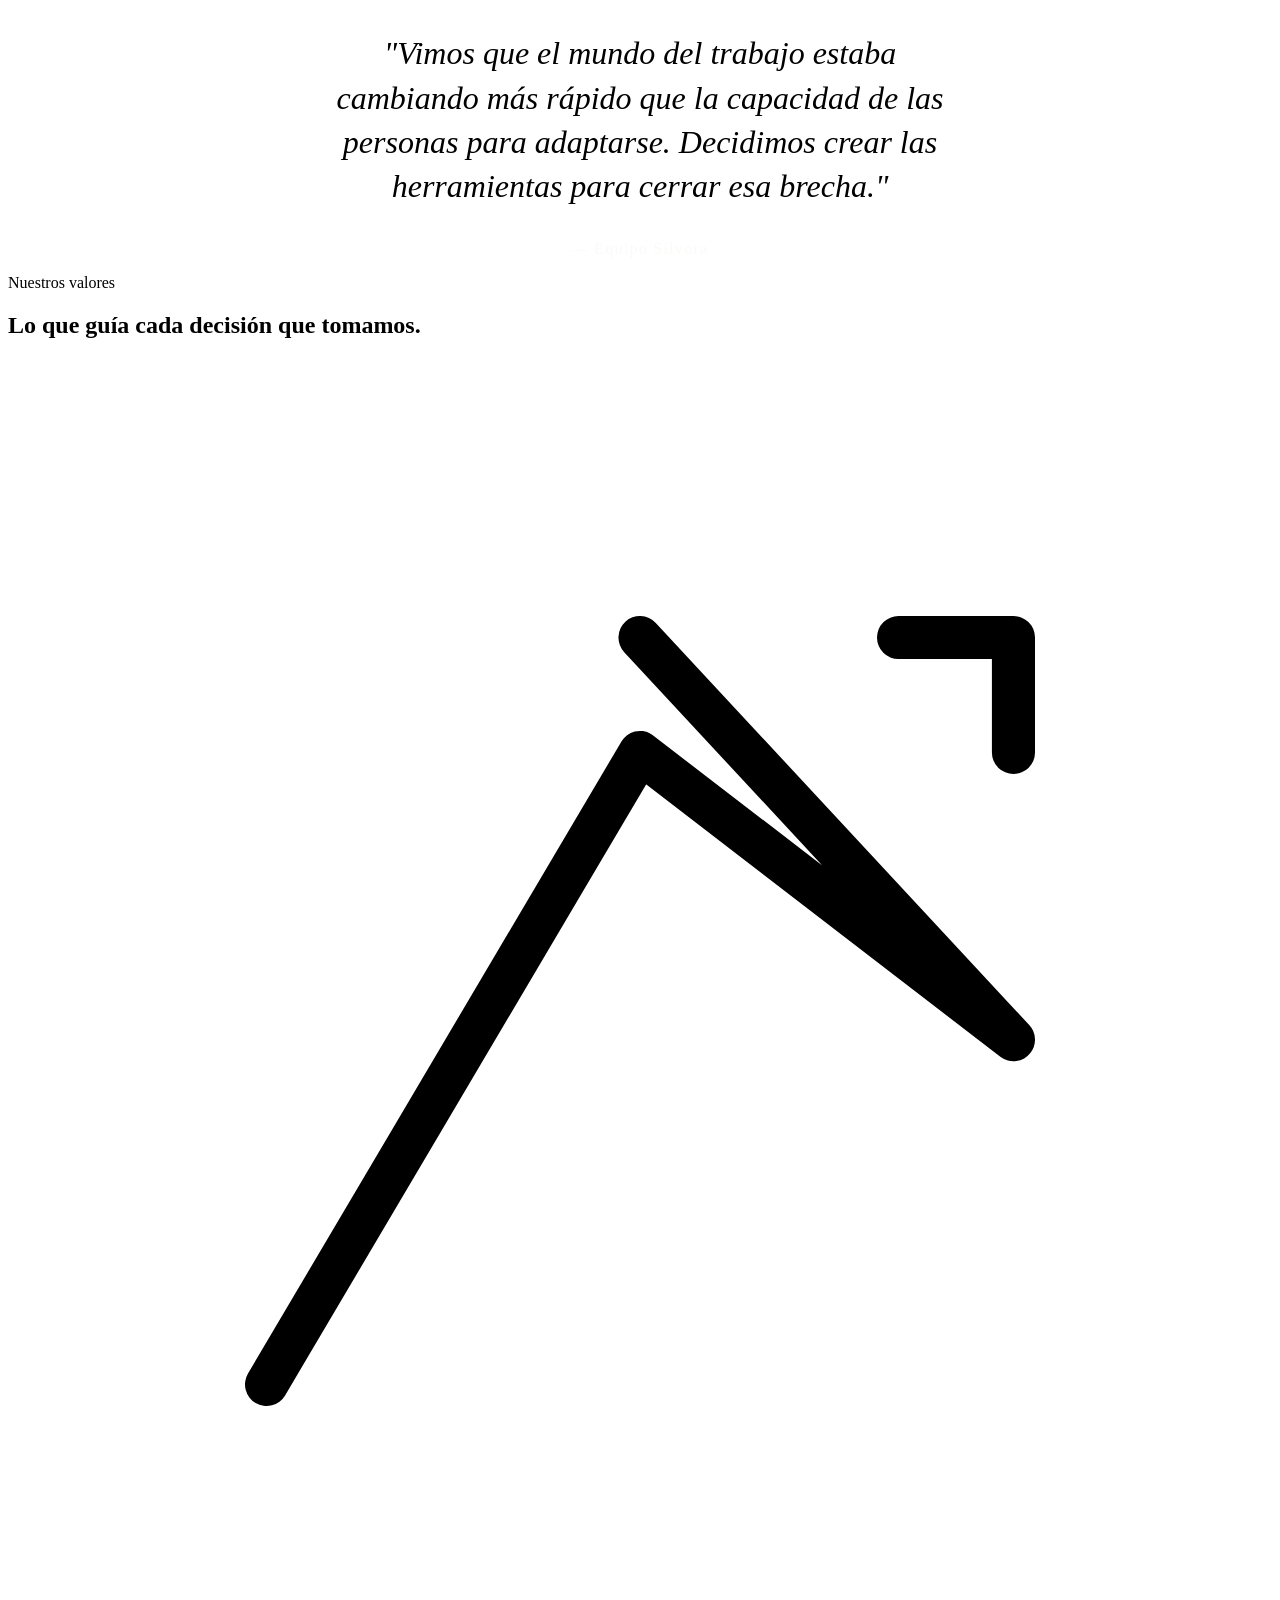
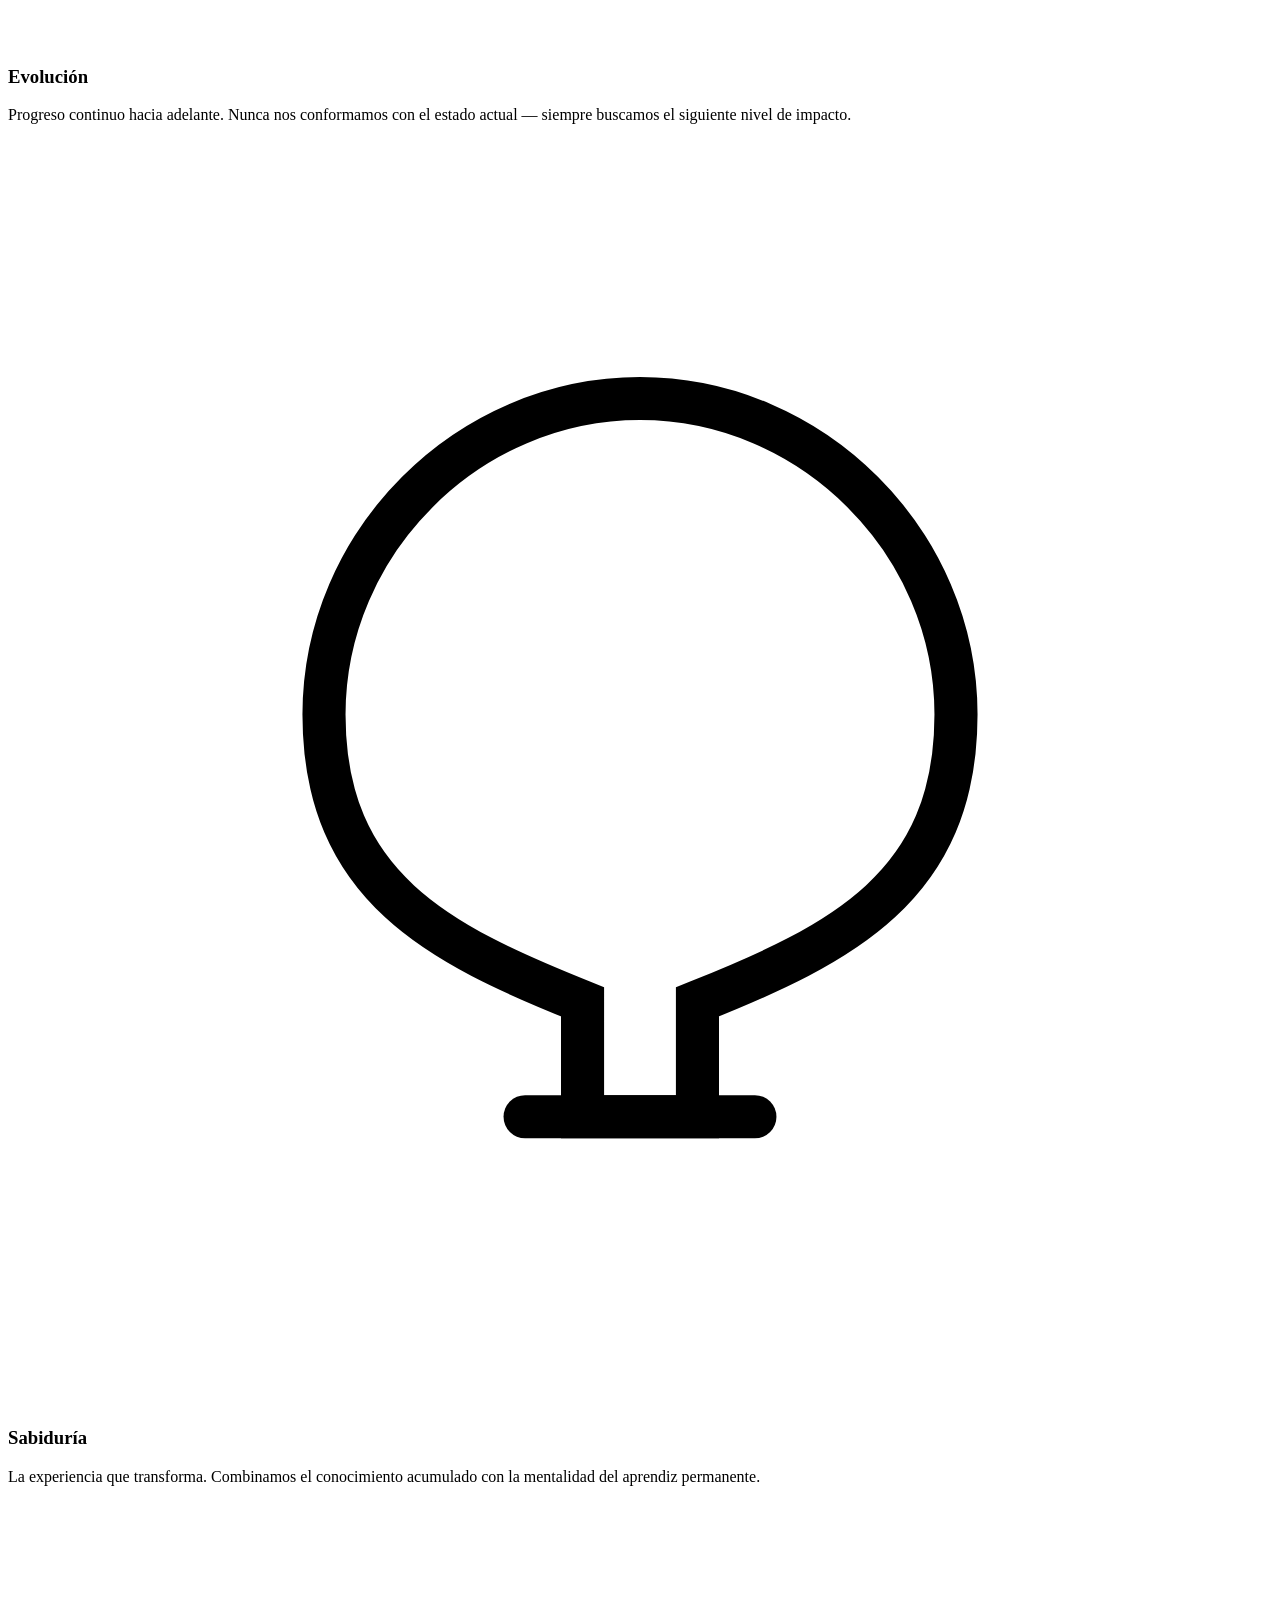
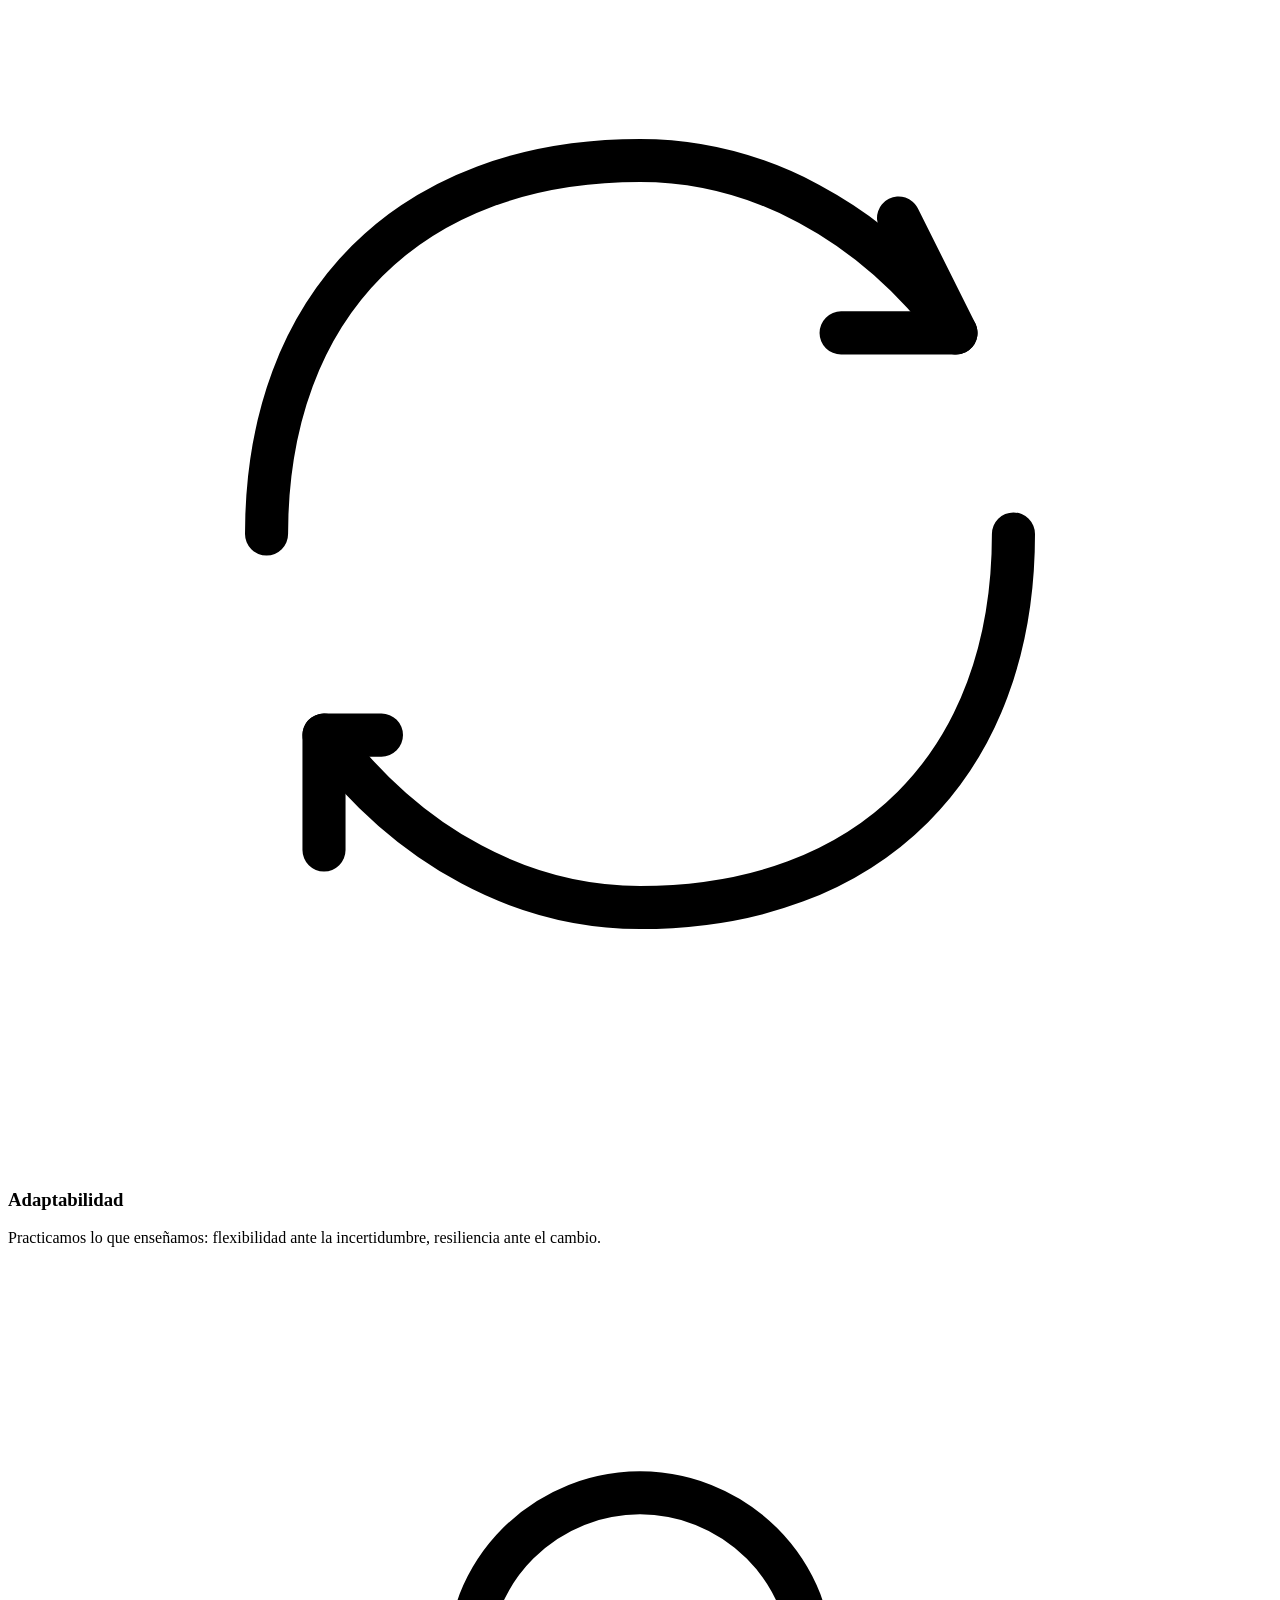
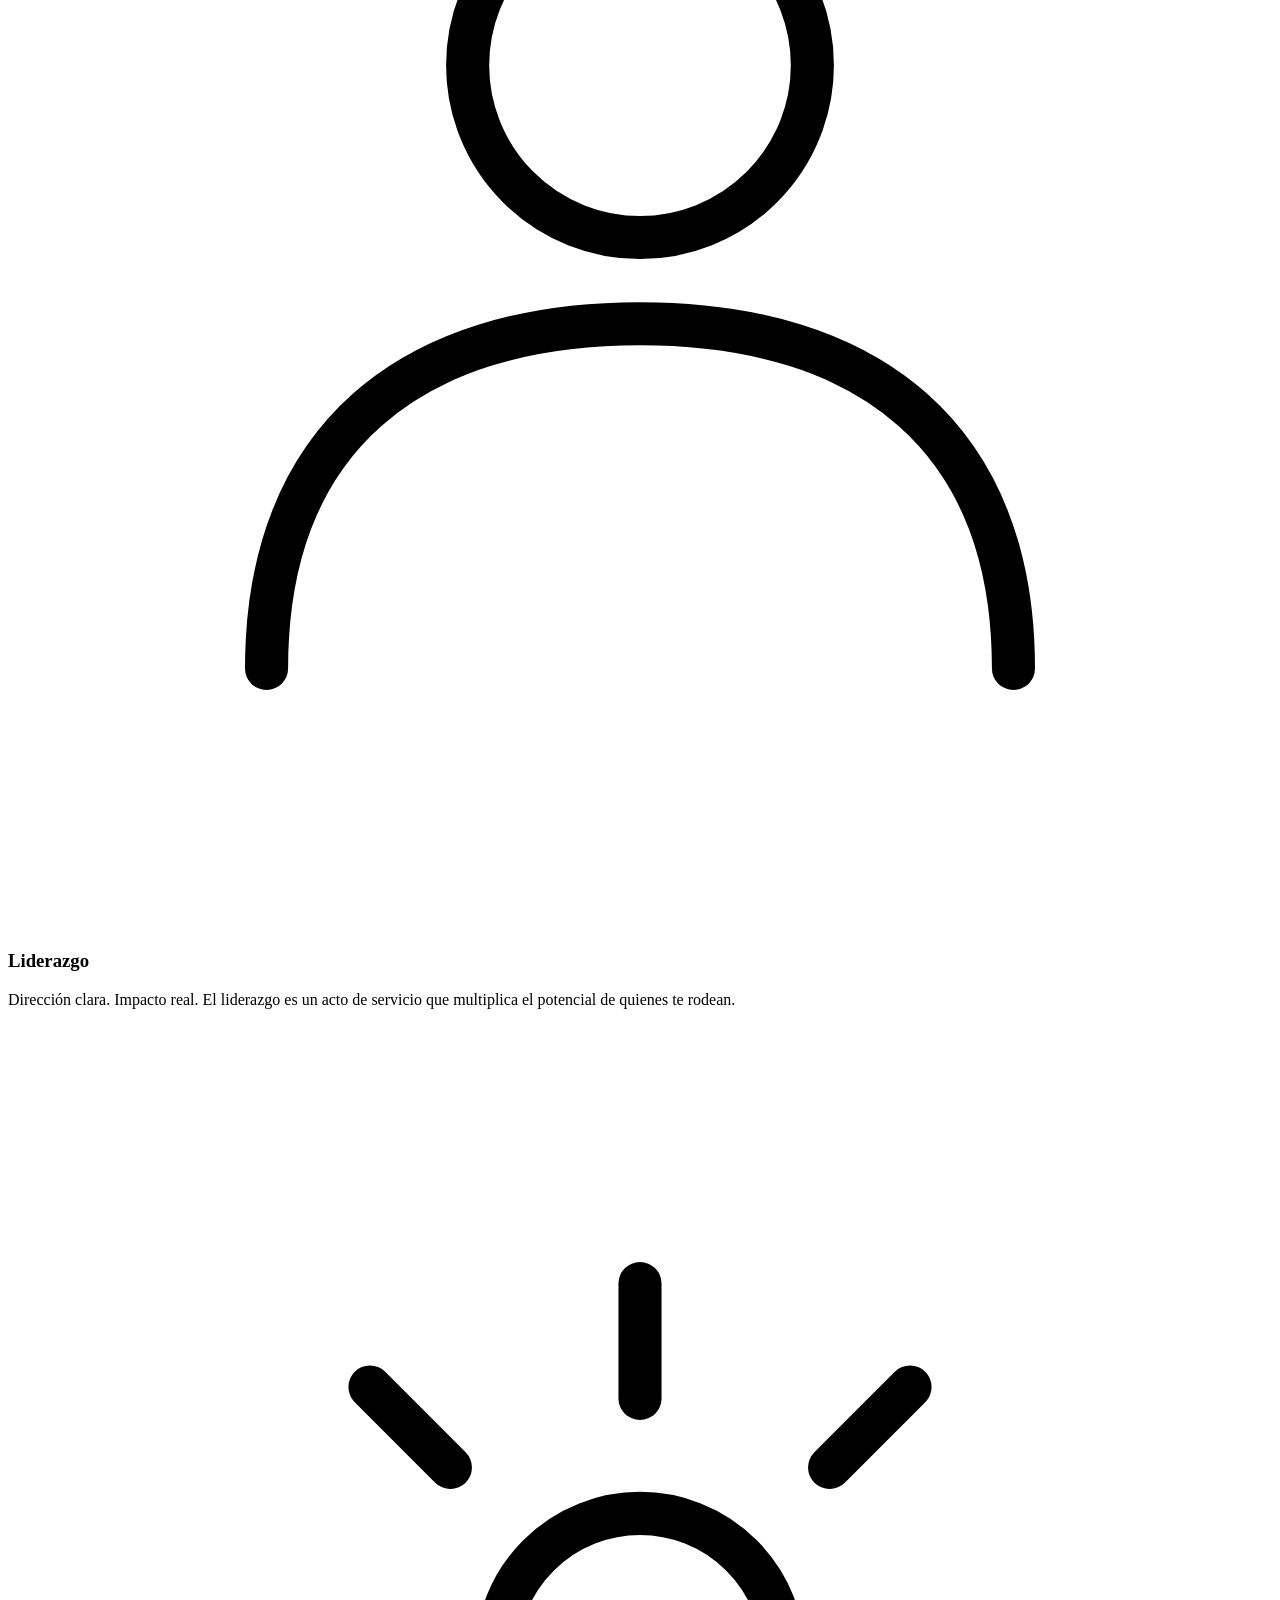
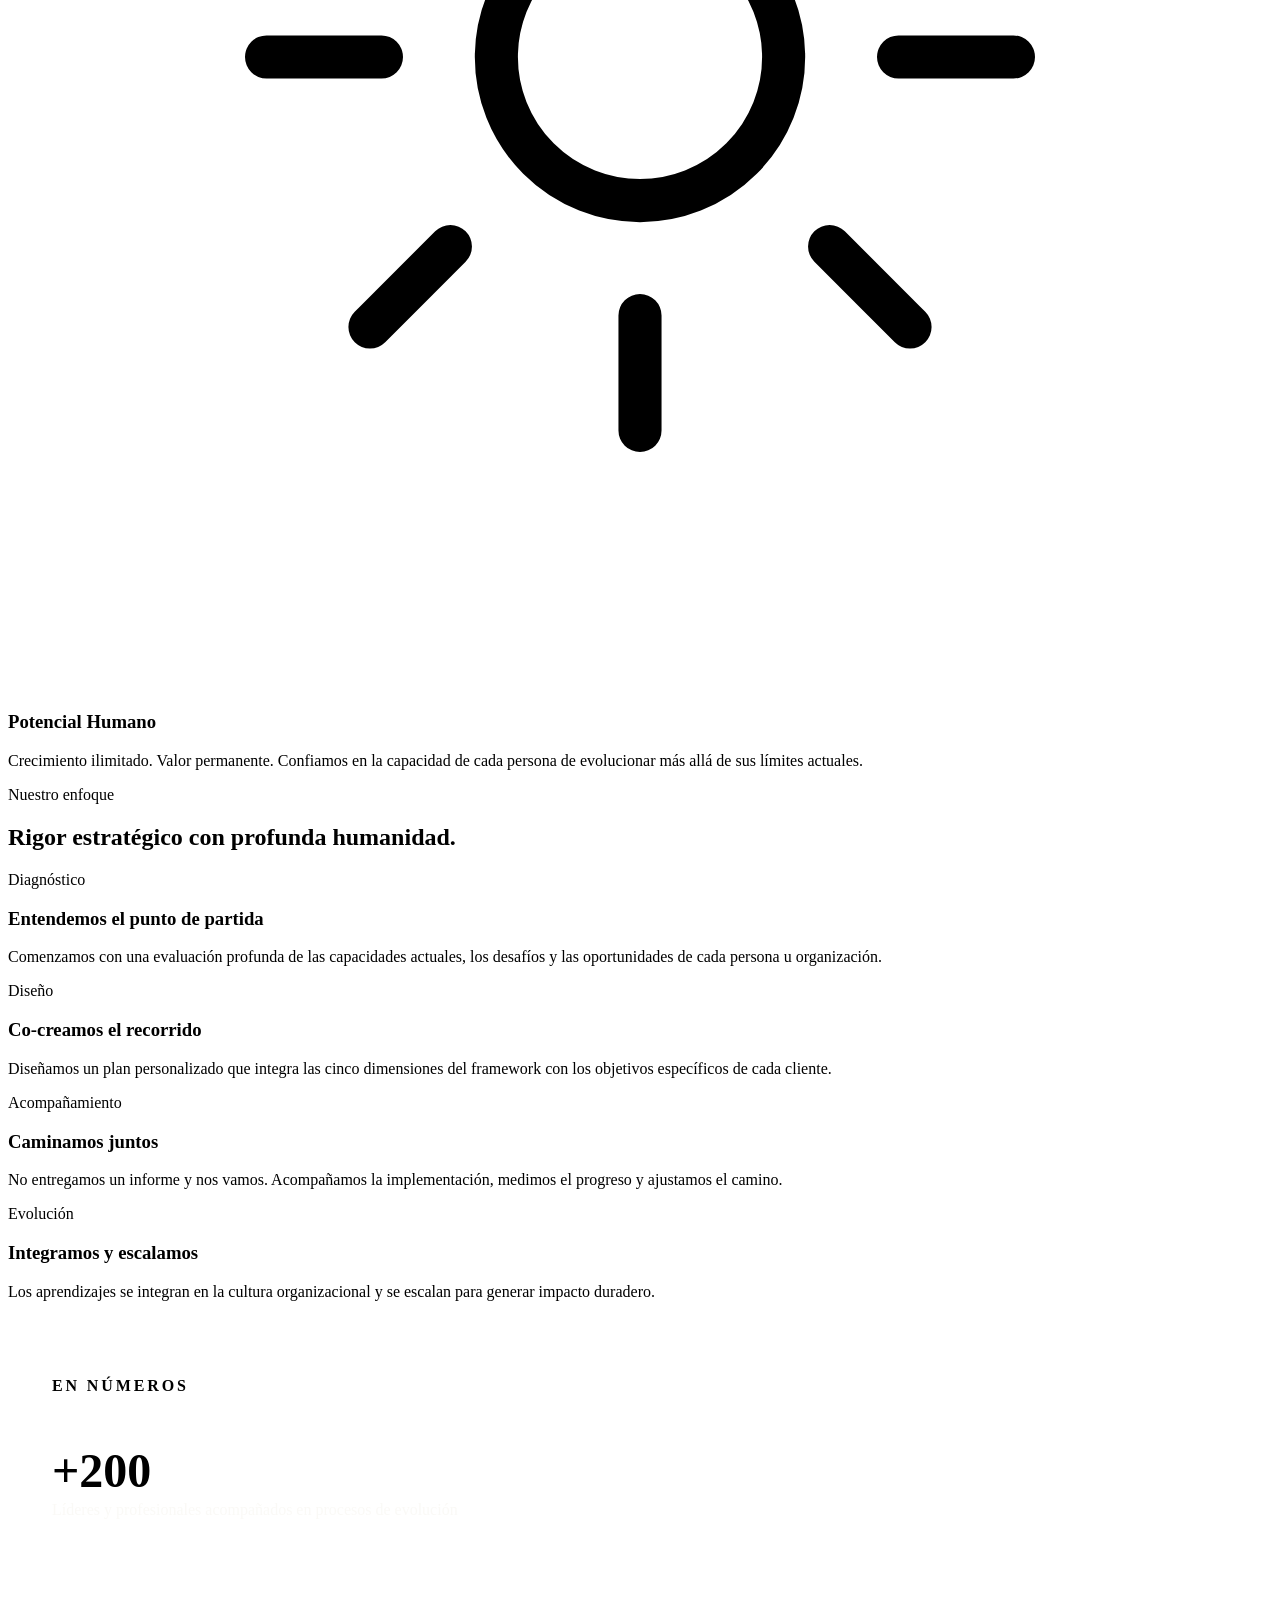
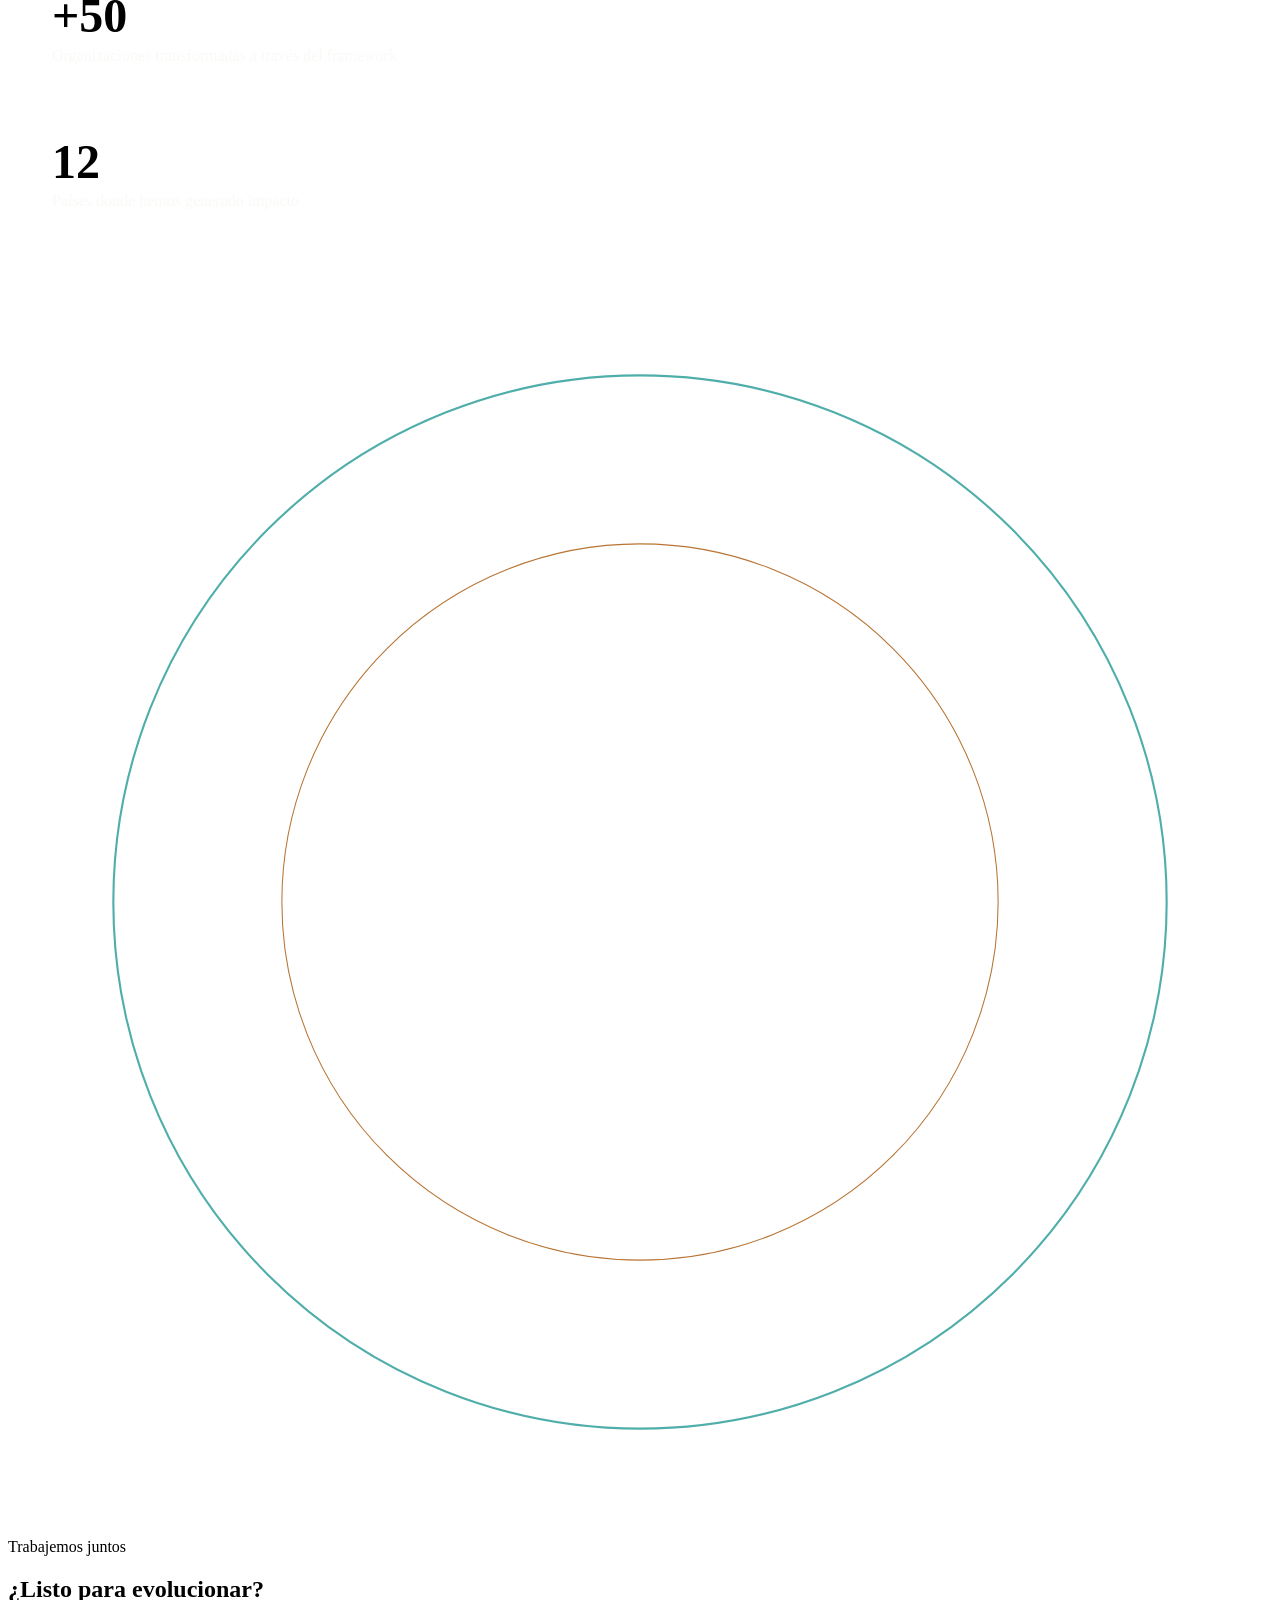
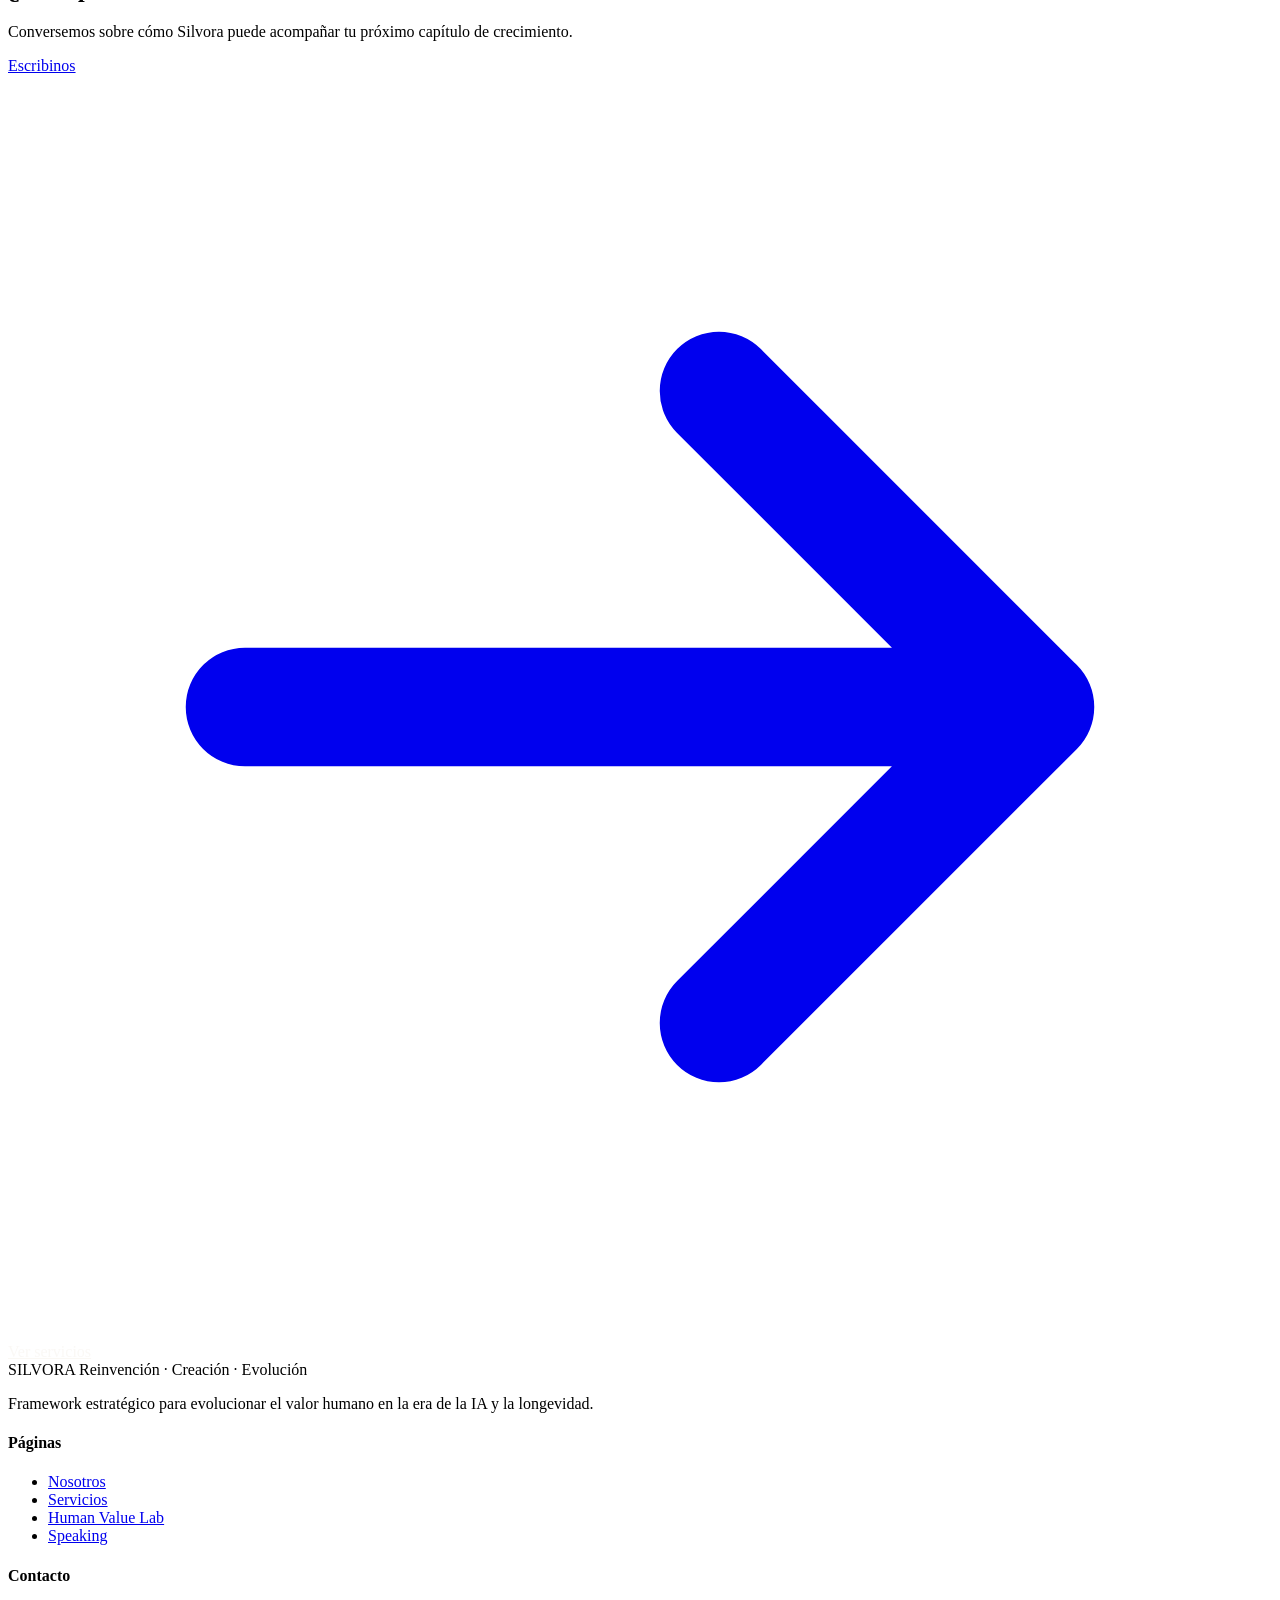
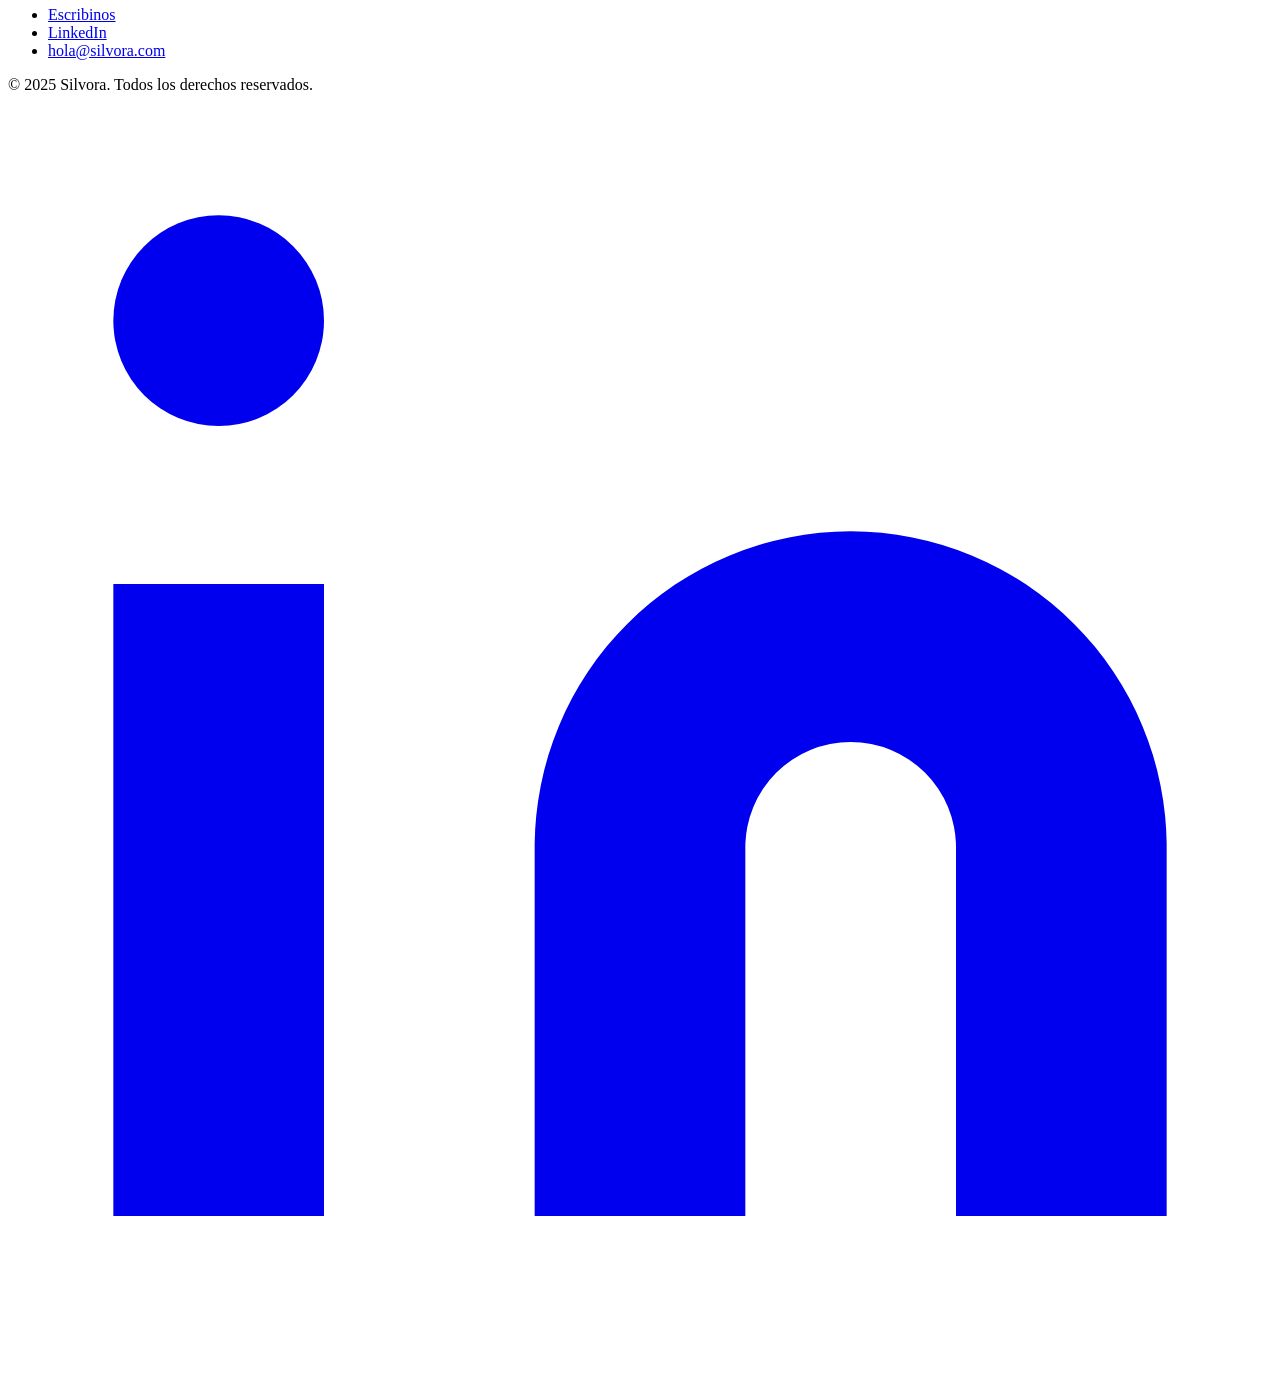
==== commit d72ee369: "Add mobile menu to about page" ====
--- a/about/index.html
+++ b/about/index.html
@@ -41,6 +41,21 @@
         <span></span><span></span><span></span>
       </button>
     </div>
+  </div>
+  <div id="mobile-menu" class="nav__mobile">
+    <div class="nav__mobile-brand">
+      <img src="/silvora.com/assets/silvora-logo.png" alt="Silvora" class="nav__mobile-logo"/>
+    </div>
+    <a href="/silvora.com/about/"    class="nav__mobile-link" data-i18n="nav.about">Nosotros</a>
+    <a href="/silvora.com/services/" class="nav__mobile-link" data-i18n="nav.services">Servicios</a>
+    <a href="/silvora.com/lab/"      class="nav__mobile-link" data-i18n="nav.lab">Lab</a>
+    <a href="/silvora.com/speaking/" class="nav__mobile-link" data-i18n="nav.speaking">Speaking</a>
+    <a href="/silvora.com/contact/"  class="nav__mobile-link" data-i18n="nav.contact">Contacto</a>
+    <div class="nav__mobile-lang">
+      <button class="lang-btn" data-lang-es>ES</button>
+      <button class="lang-btn" data-lang-en>EN</button>
+    </div>
+    <a href="/silvora.com/contact/" class="btn btn--primary" style="margin-top:1.5rem;" data-i18n="nav.cta">Comenzar</a>
   </div>
 </nav>
 </header>
@@ -236,24 +251,6 @@
     </div>
   </div>
 </footer>
-
-<!-- MOBILE MENU — fuera del nav, antes del </body> -->
-<div id="mobile-menu" class="nav__mobile">
-  <div class="nav__mobile-brand">
-    <img src="/silvora.com/assets/silvora-logo.png" alt="Silvora" class="nav__mobile-logo"/>
-  </div>
-  <a href="/silvora.com/about/"    class="nav__mobile-link" data-i18n="nav.about">Nosotros</a>
-  <a href="/silvora.com/services/" class="nav__mobile-link" data-i18n="nav.services">Servicios</a>
-  <a href="/silvora.com/lab/"      class="nav__mobile-link" data-i18n="nav.lab">Lab</a>
-  <a href="/silvora.com/speaking/" class="nav__mobile-link" data-i18n="nav.speaking">Speaking</a>
-  <a href="/silvora.com/contact/"  class="nav__mobile-link" data-i18n="nav.contact">Contacto</a>
-  <div class="nav__mobile-lang">
-    <button class="lang-btn" data-lang-es>ES</button>
-    <button class="lang-btn" data-lang-en>EN</button>
-  </div>
-  <a href="/silvora.com/contact/" class="btn btn--primary" style="margin-top:1.5rem;justify-content:center;" data-i18n="nav.cta">Comenzar</a>
-</div>
-
 <script src="/silvora.com/js/main.js"></script>
 </body>
 </html>
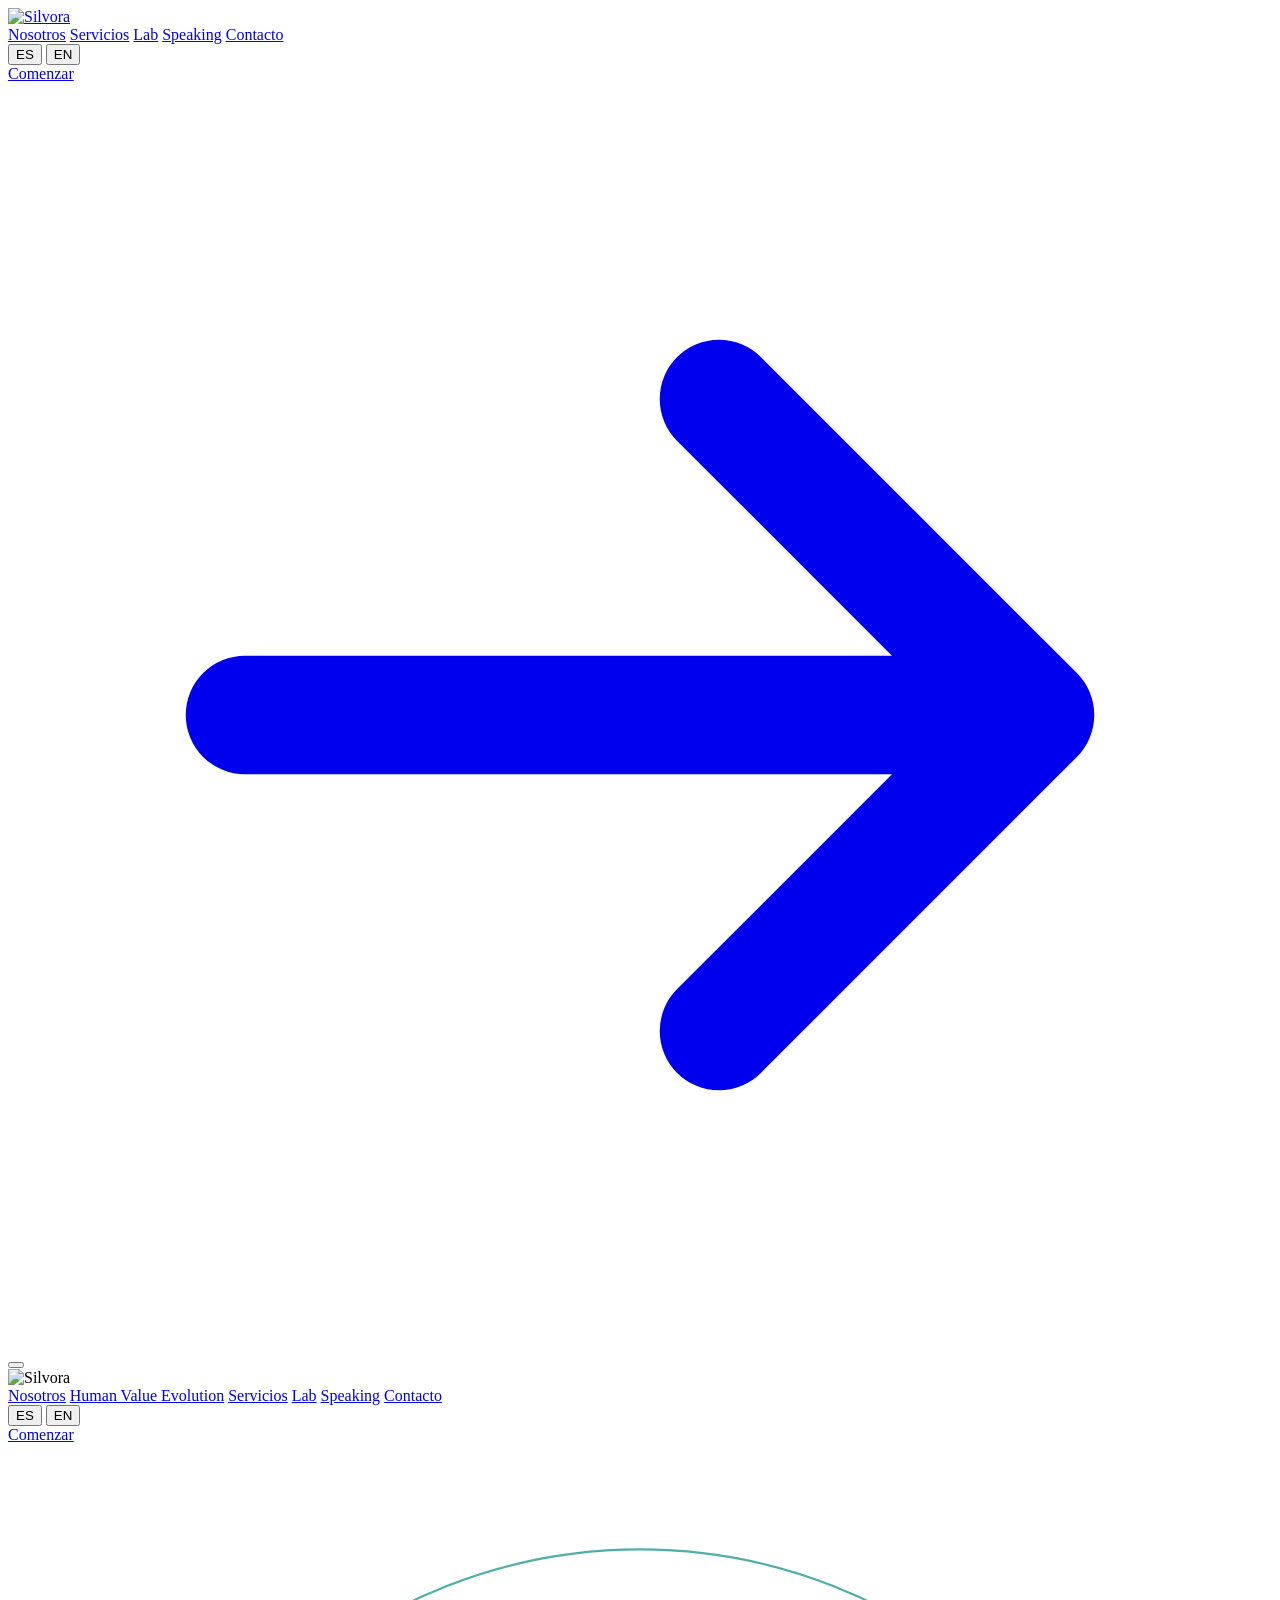
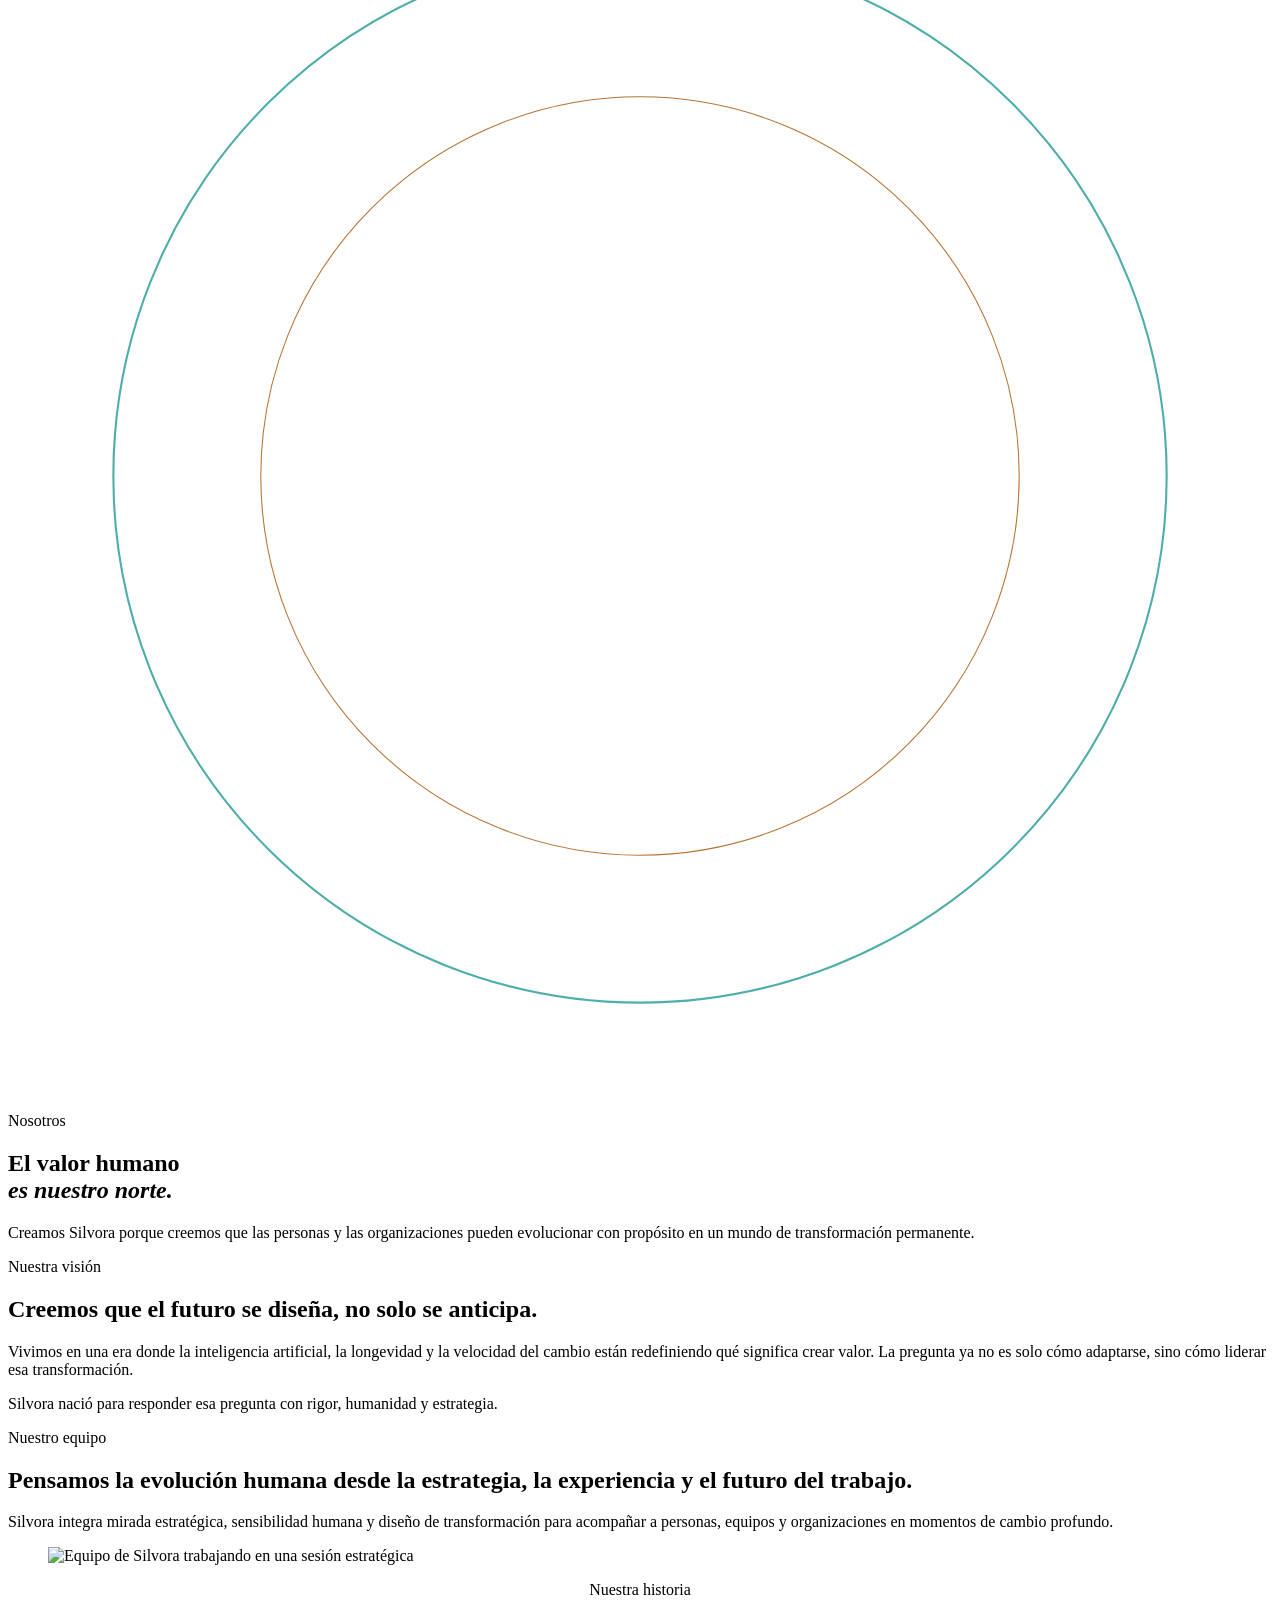
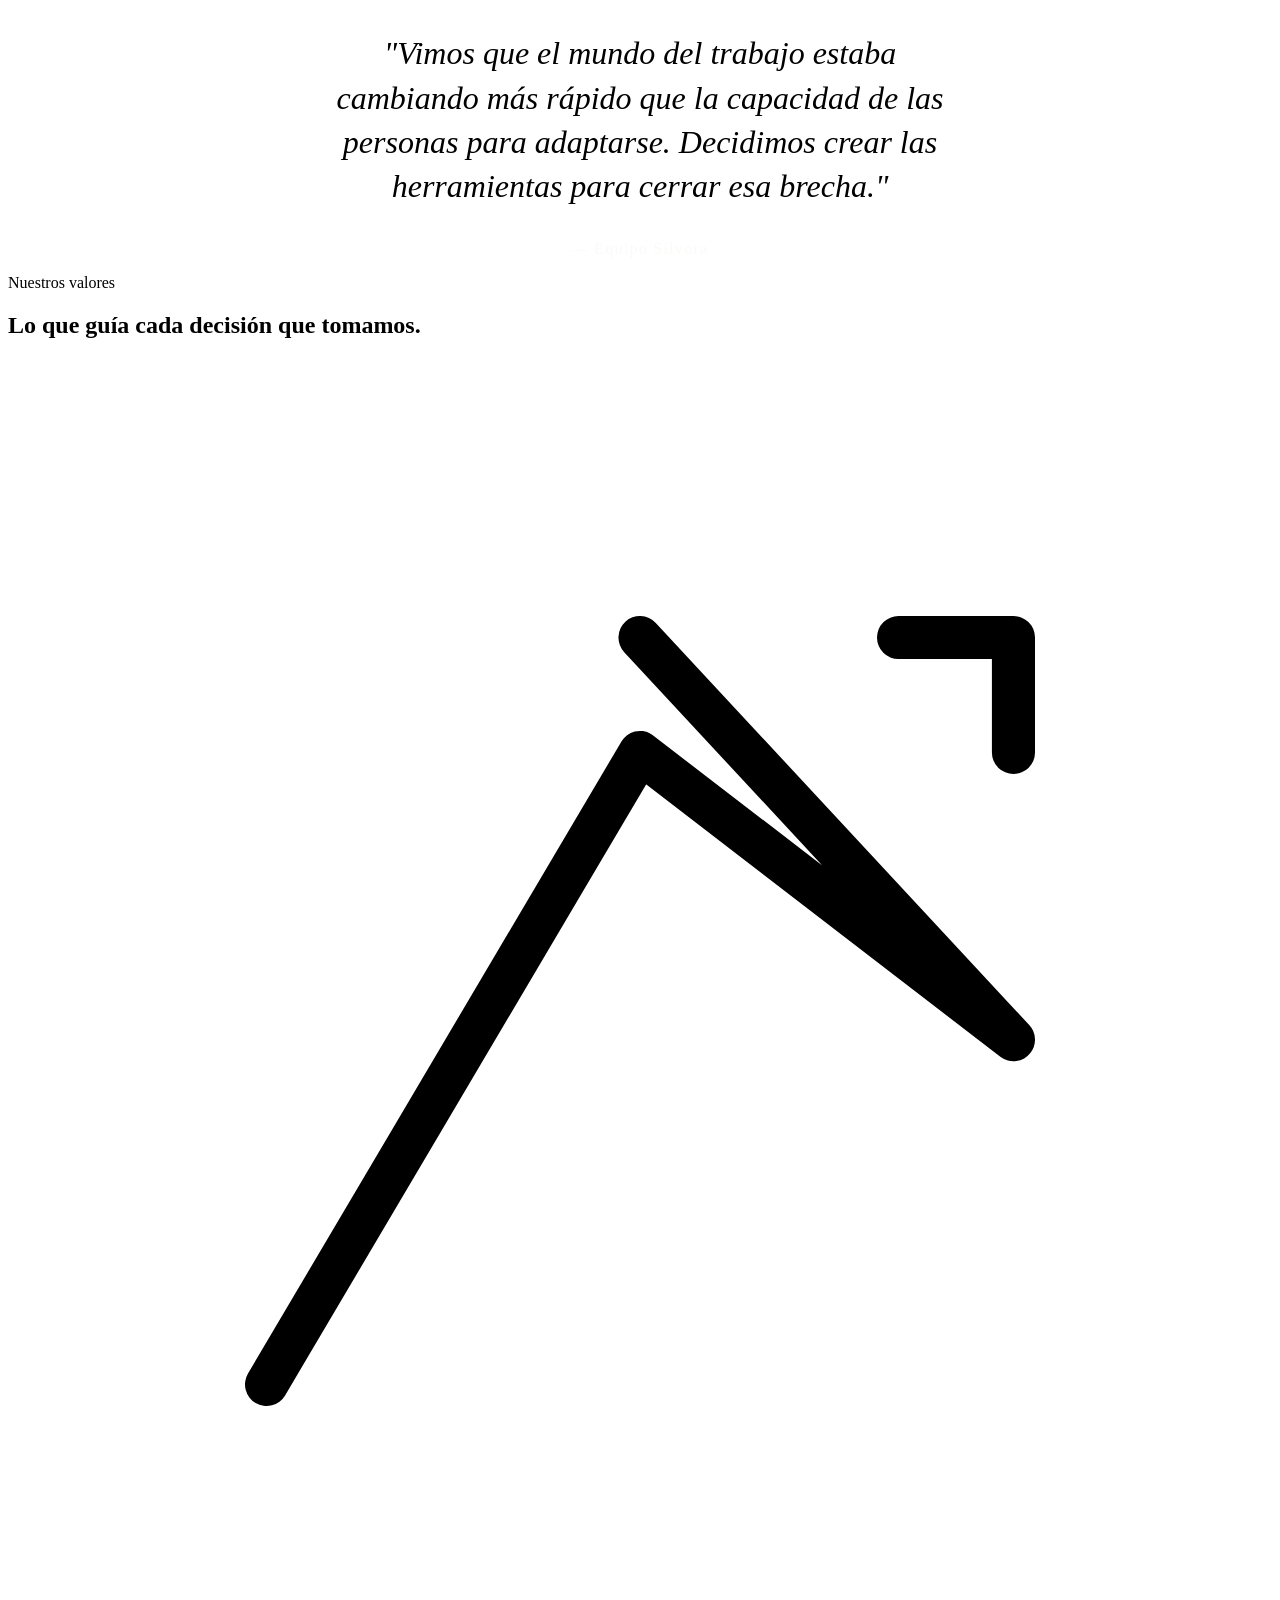
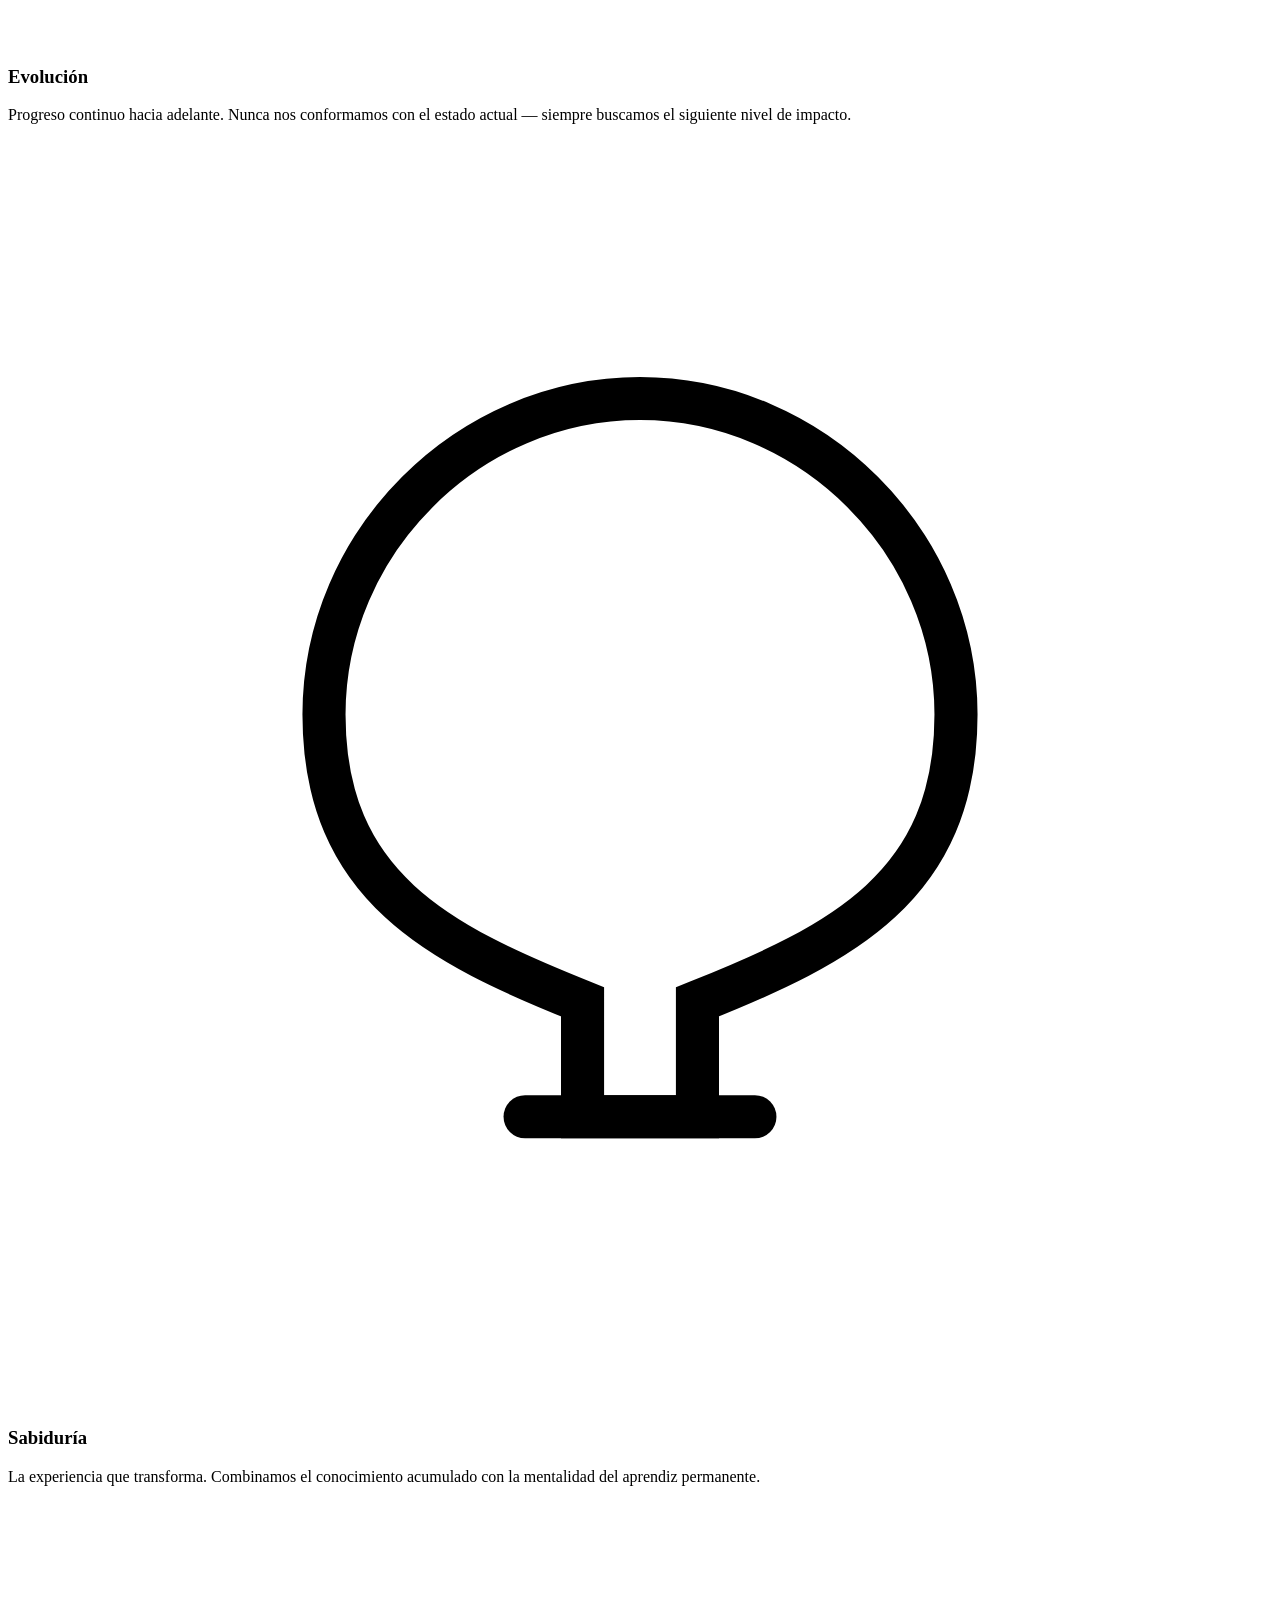
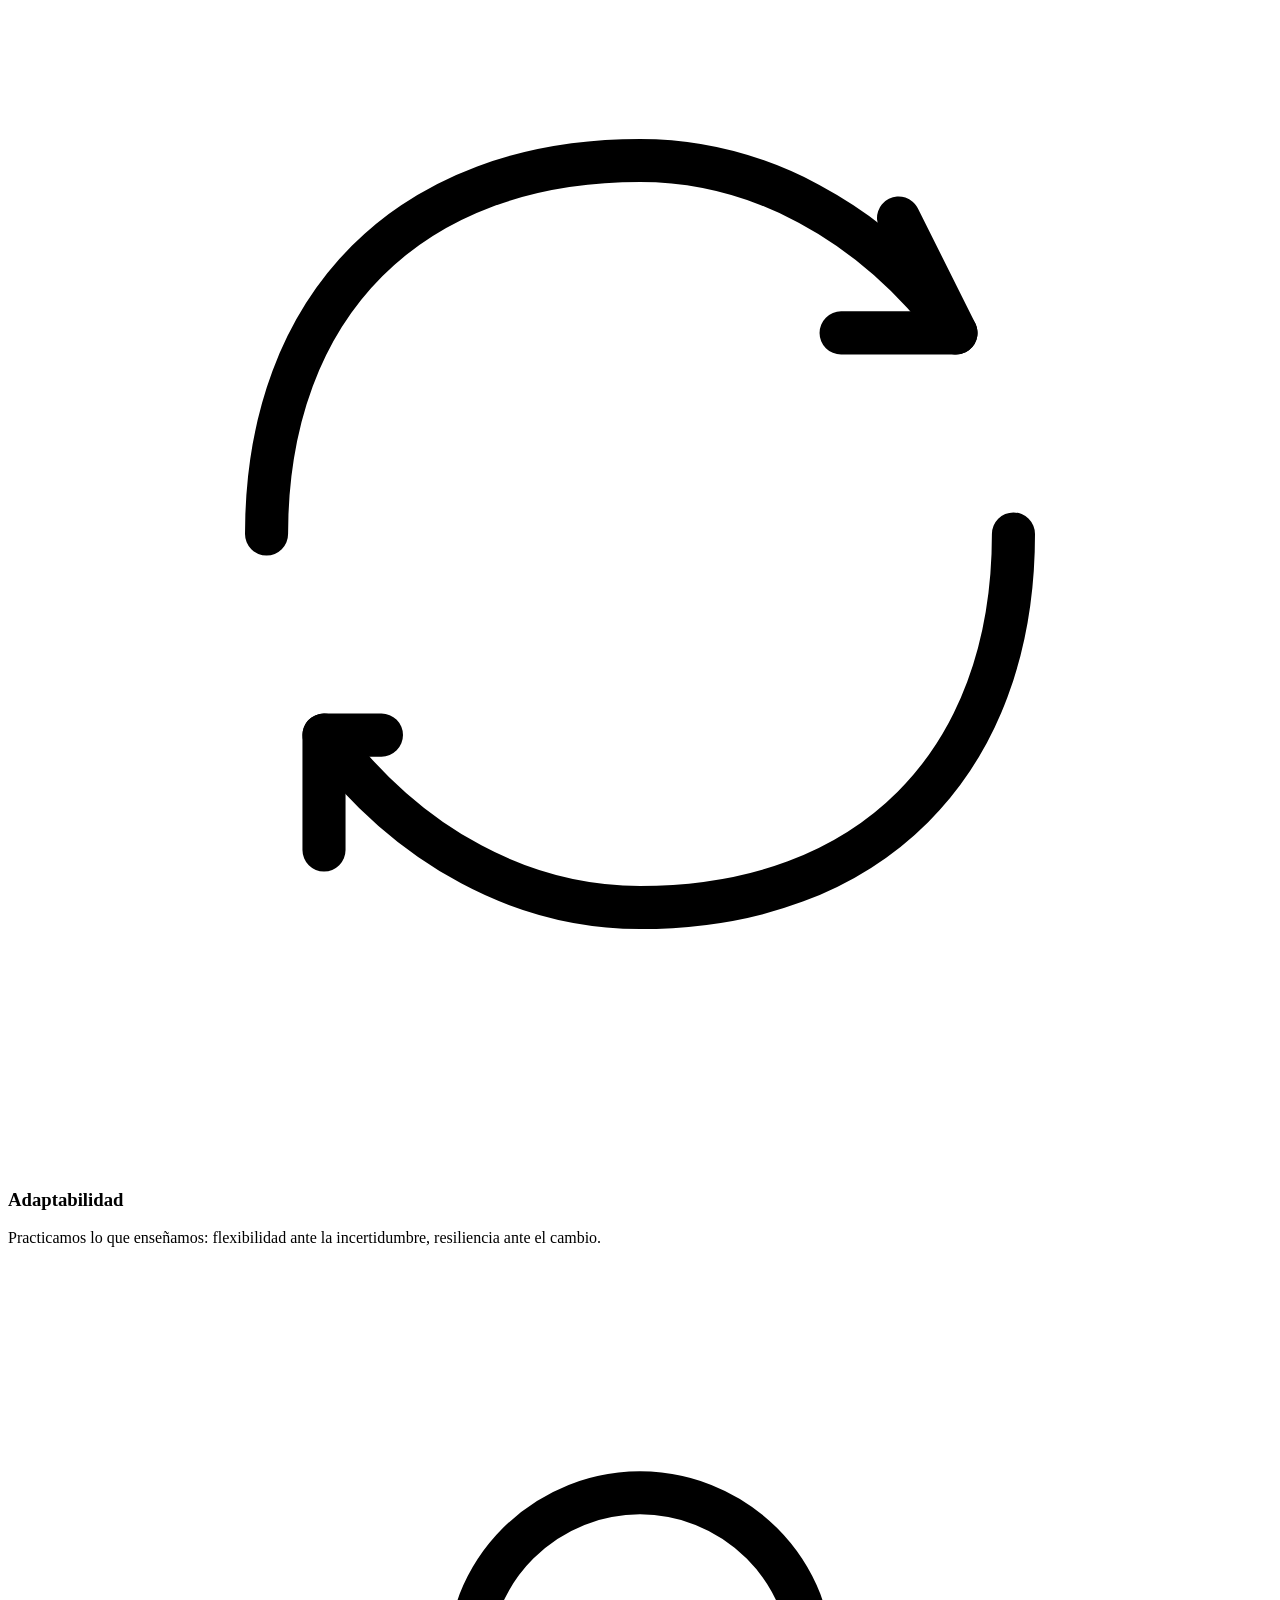
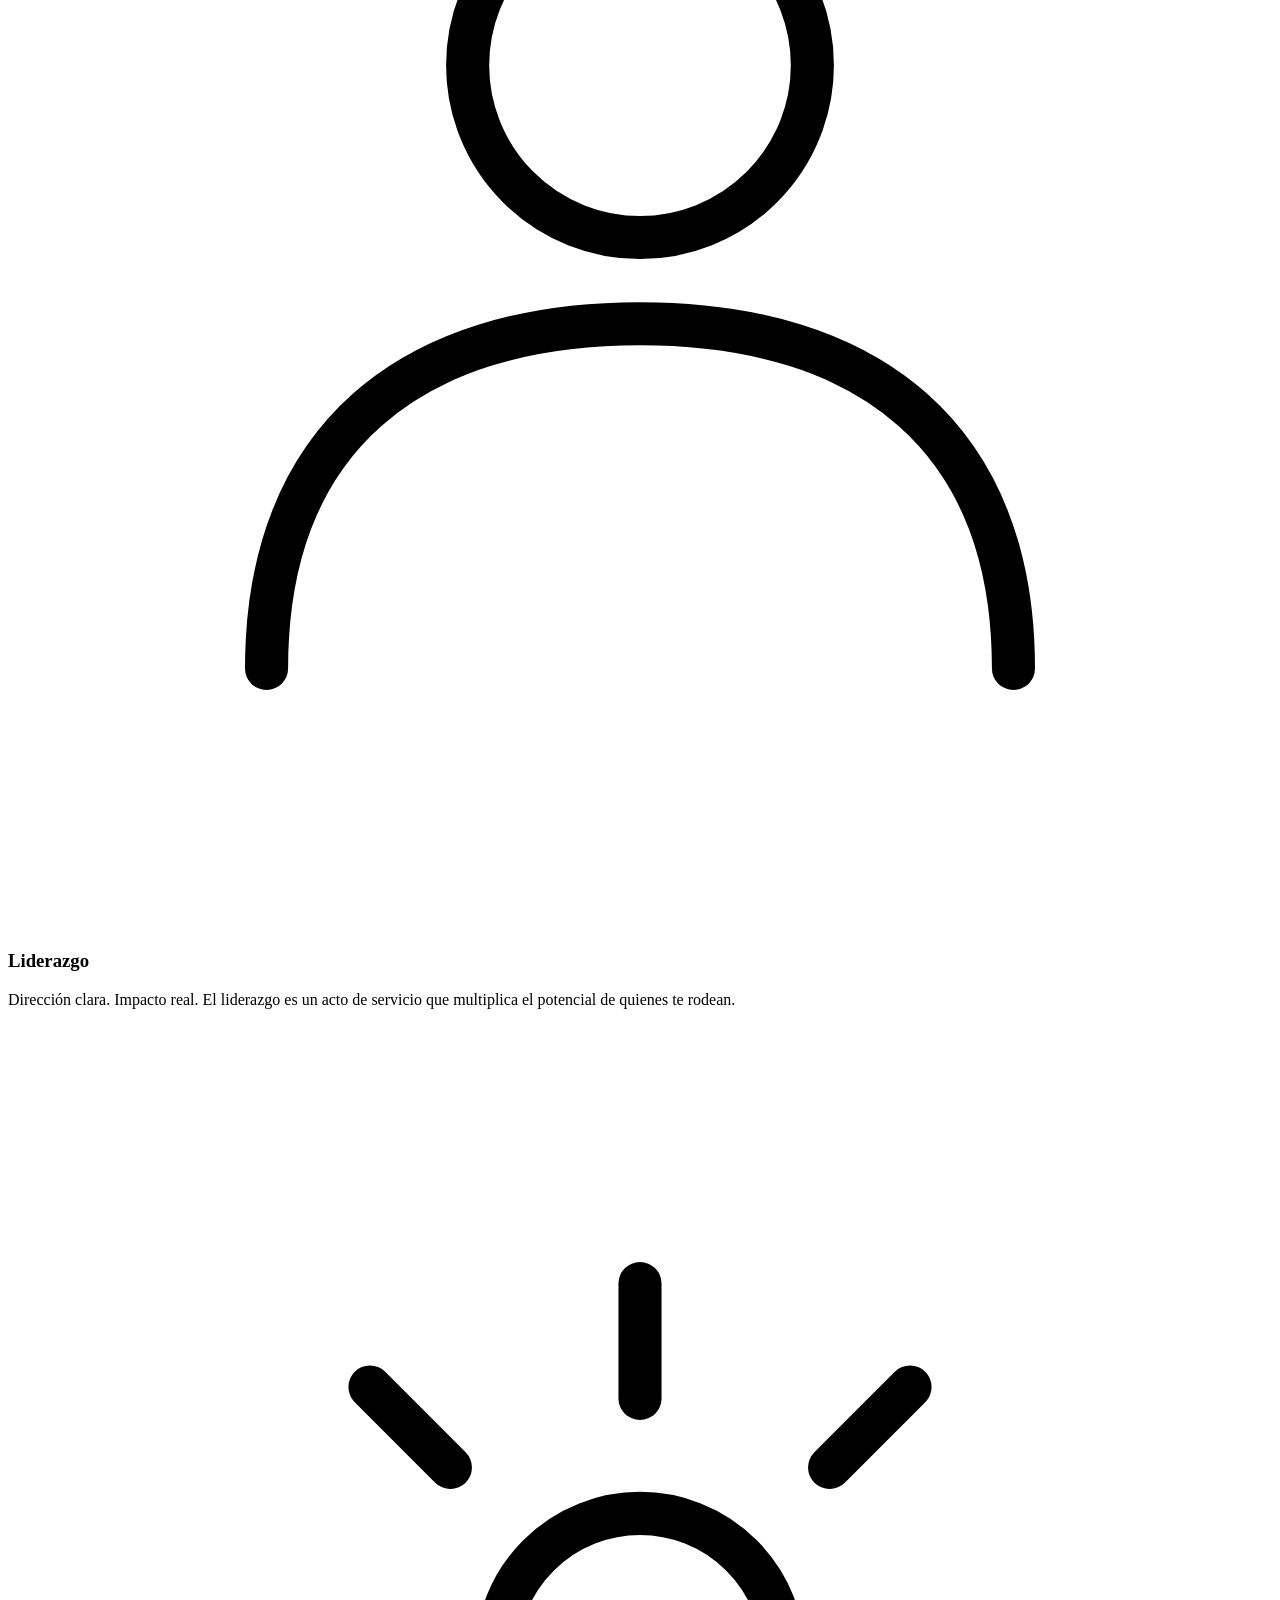
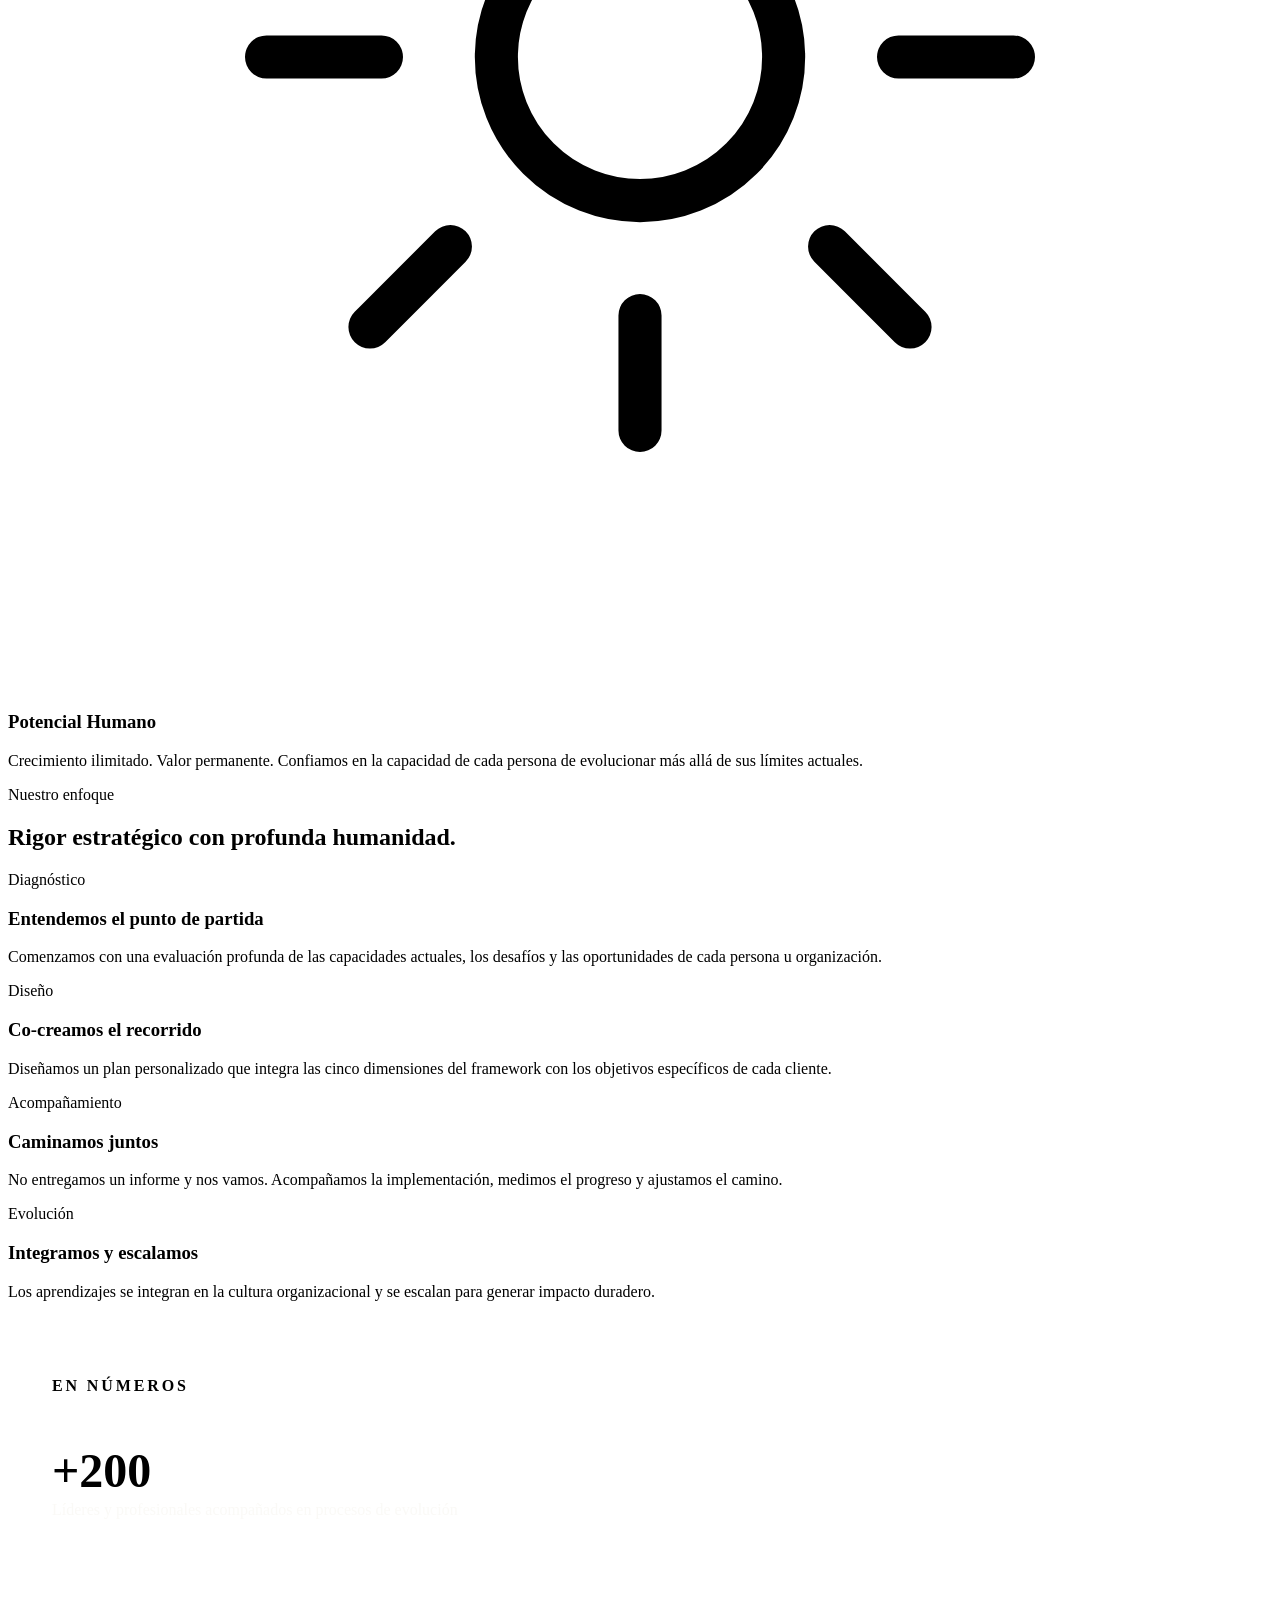
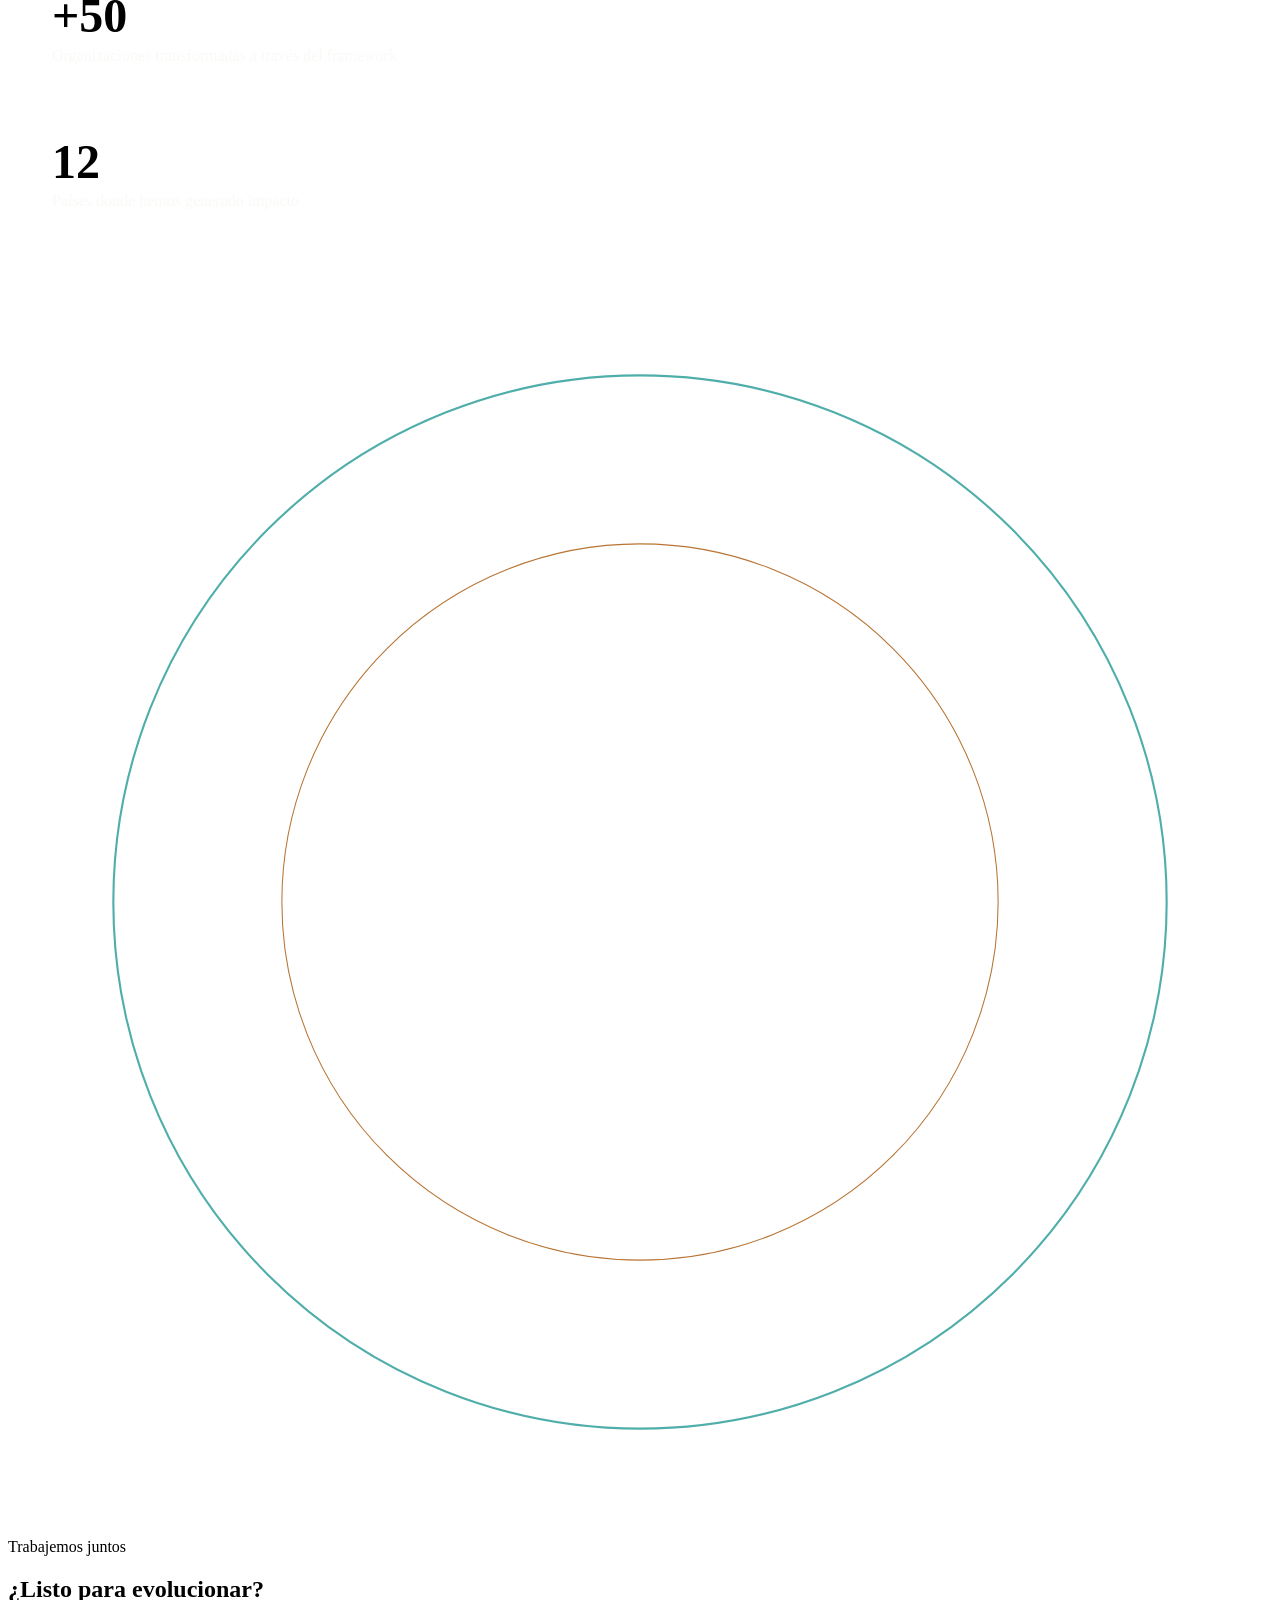
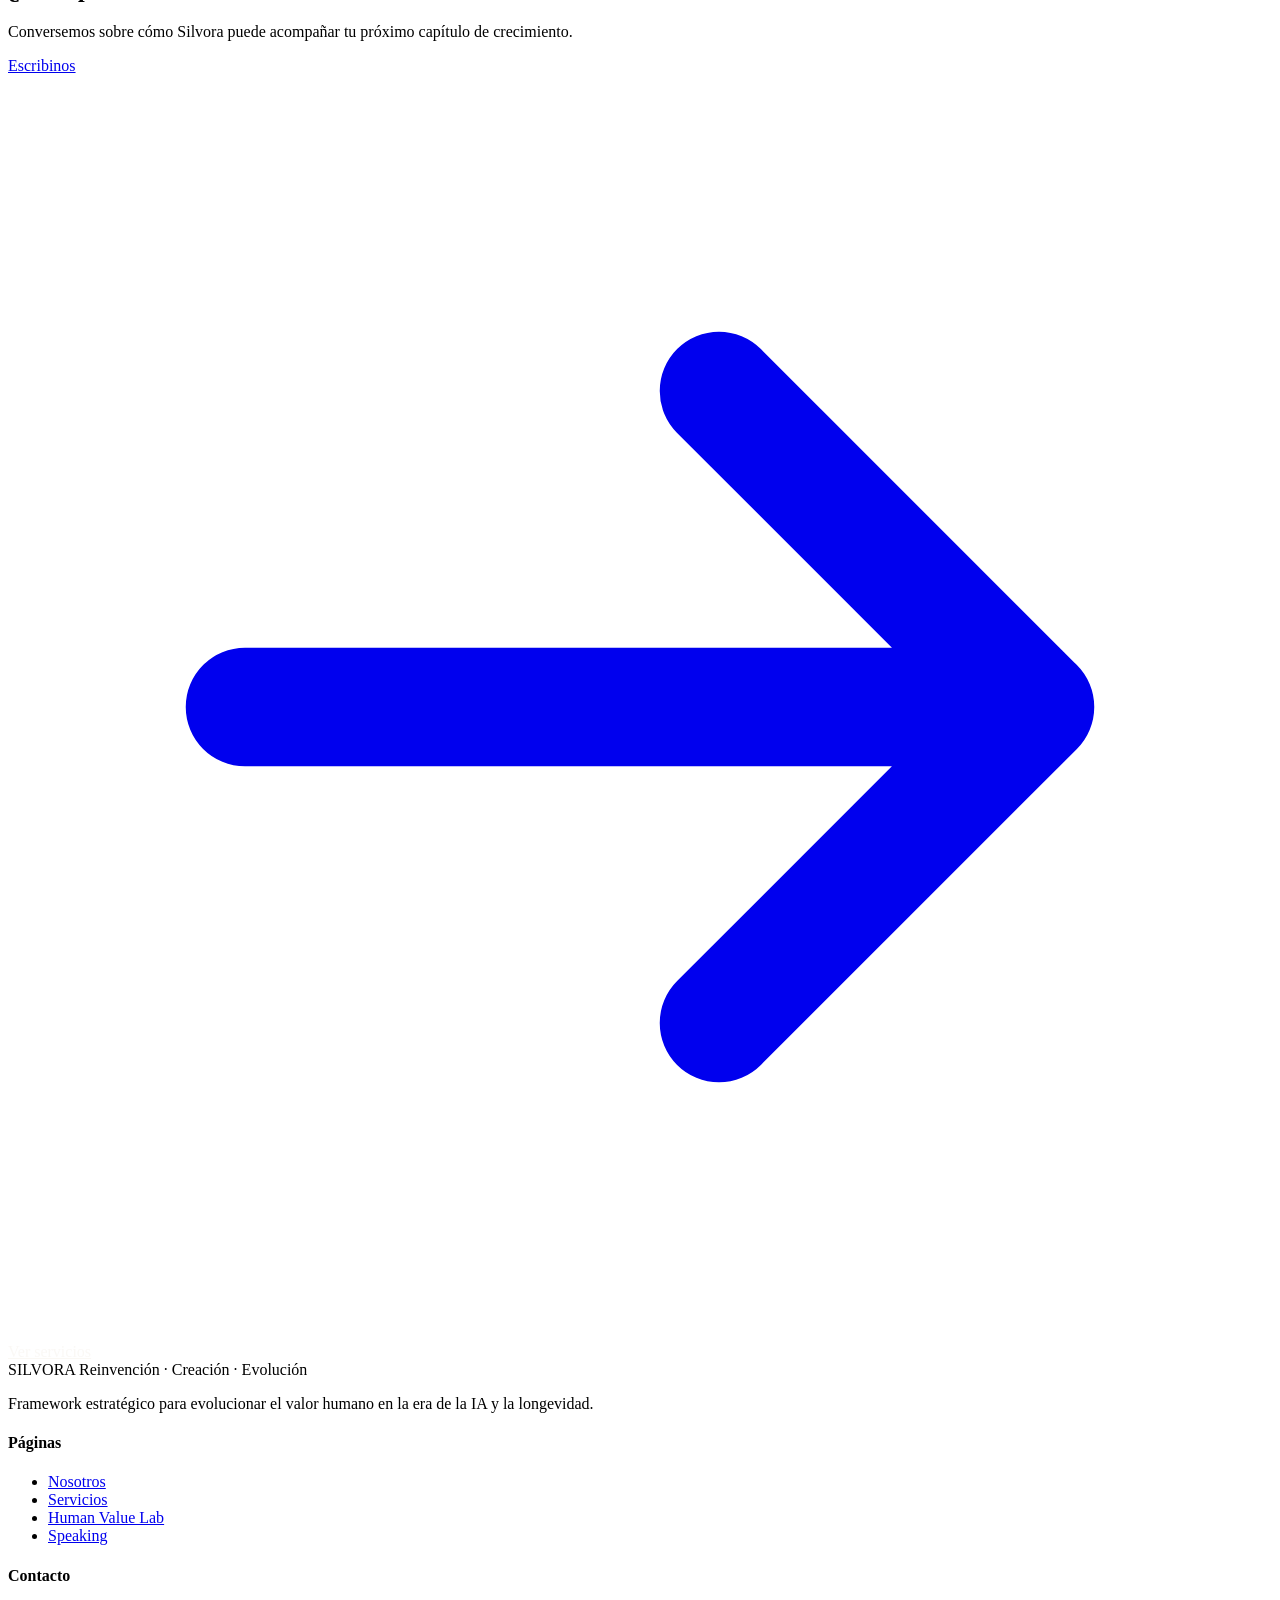
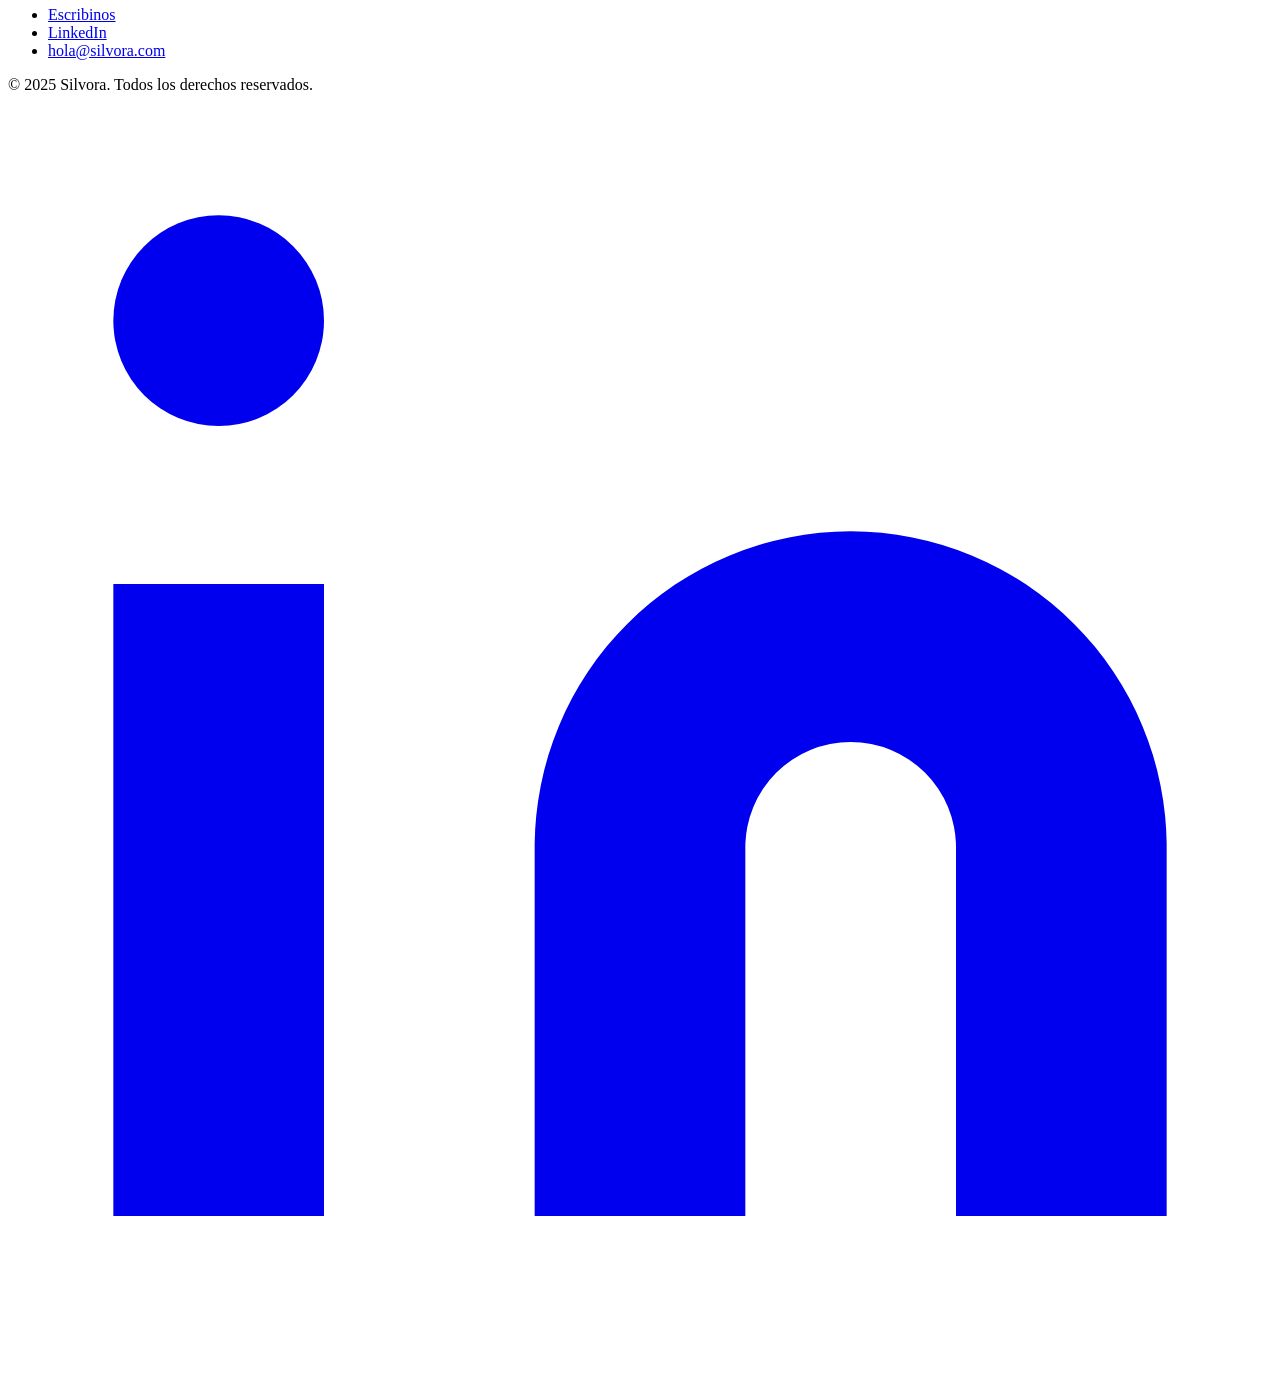
==== commit 7119702e: "Update index.html" ====
--- a/about/index.html
+++ b/about/index.html
@@ -6,7 +6,7 @@
 <title>Nosotros · Silvora</title>
 <meta name="description" content="Conocé la historia, la visión y el equipo detrás de Silvora. Creamos el framework Human Value Evolution para la era de la IA y la longevidad."/>
   <link rel="icon" type="image/webp" href="/silvora.com/assets/favicon.webp"/>
-  <link rel="canonical" href="https://agustinasalvo.github.io/silvora.com/about/"/>
+  <link rel="canonical" href="https://silvora.com/about/"/>
 <link rel="preconnect" href="https://fonts.googleapis.com"/>
 <link rel="preconnect" href="https://fonts.gstatic.com" crossorigin/>
 <link href="https://fonts.googleapis.com/css2?family=Plus+Jakarta+Sans:wght@400;500;600;700&family=Cormorant+Garamond:ital,wght@0,400;0,500;0,600;1,400;1,600&display=swap" rel="stylesheet"/>
@@ -47,6 +47,7 @@
       <img src="/silvora.com/assets/silvora-logo.png" alt="Silvora" class="nav__mobile-logo"/>
     </div>
     <a href="/silvora.com/about/"    class="nav__mobile-link" data-i18n="nav.about">Nosotros</a>
+    <a href="/silvora.com/human-value-evolution/" class="nav__mobile-link" data-i18n="nav.hve">Human Value Evolution</a>
     <a href="/silvora.com/services/" class="nav__mobile-link" data-i18n="nav.services">Servicios</a>
     <a href="/silvora.com/lab/"      class="nav__mobile-link" data-i18n="nav.lab">Lab</a>
     <a href="/silvora.com/speaking/" class="nav__mobile-link" data-i18n="nav.speaking">Speaking</a>
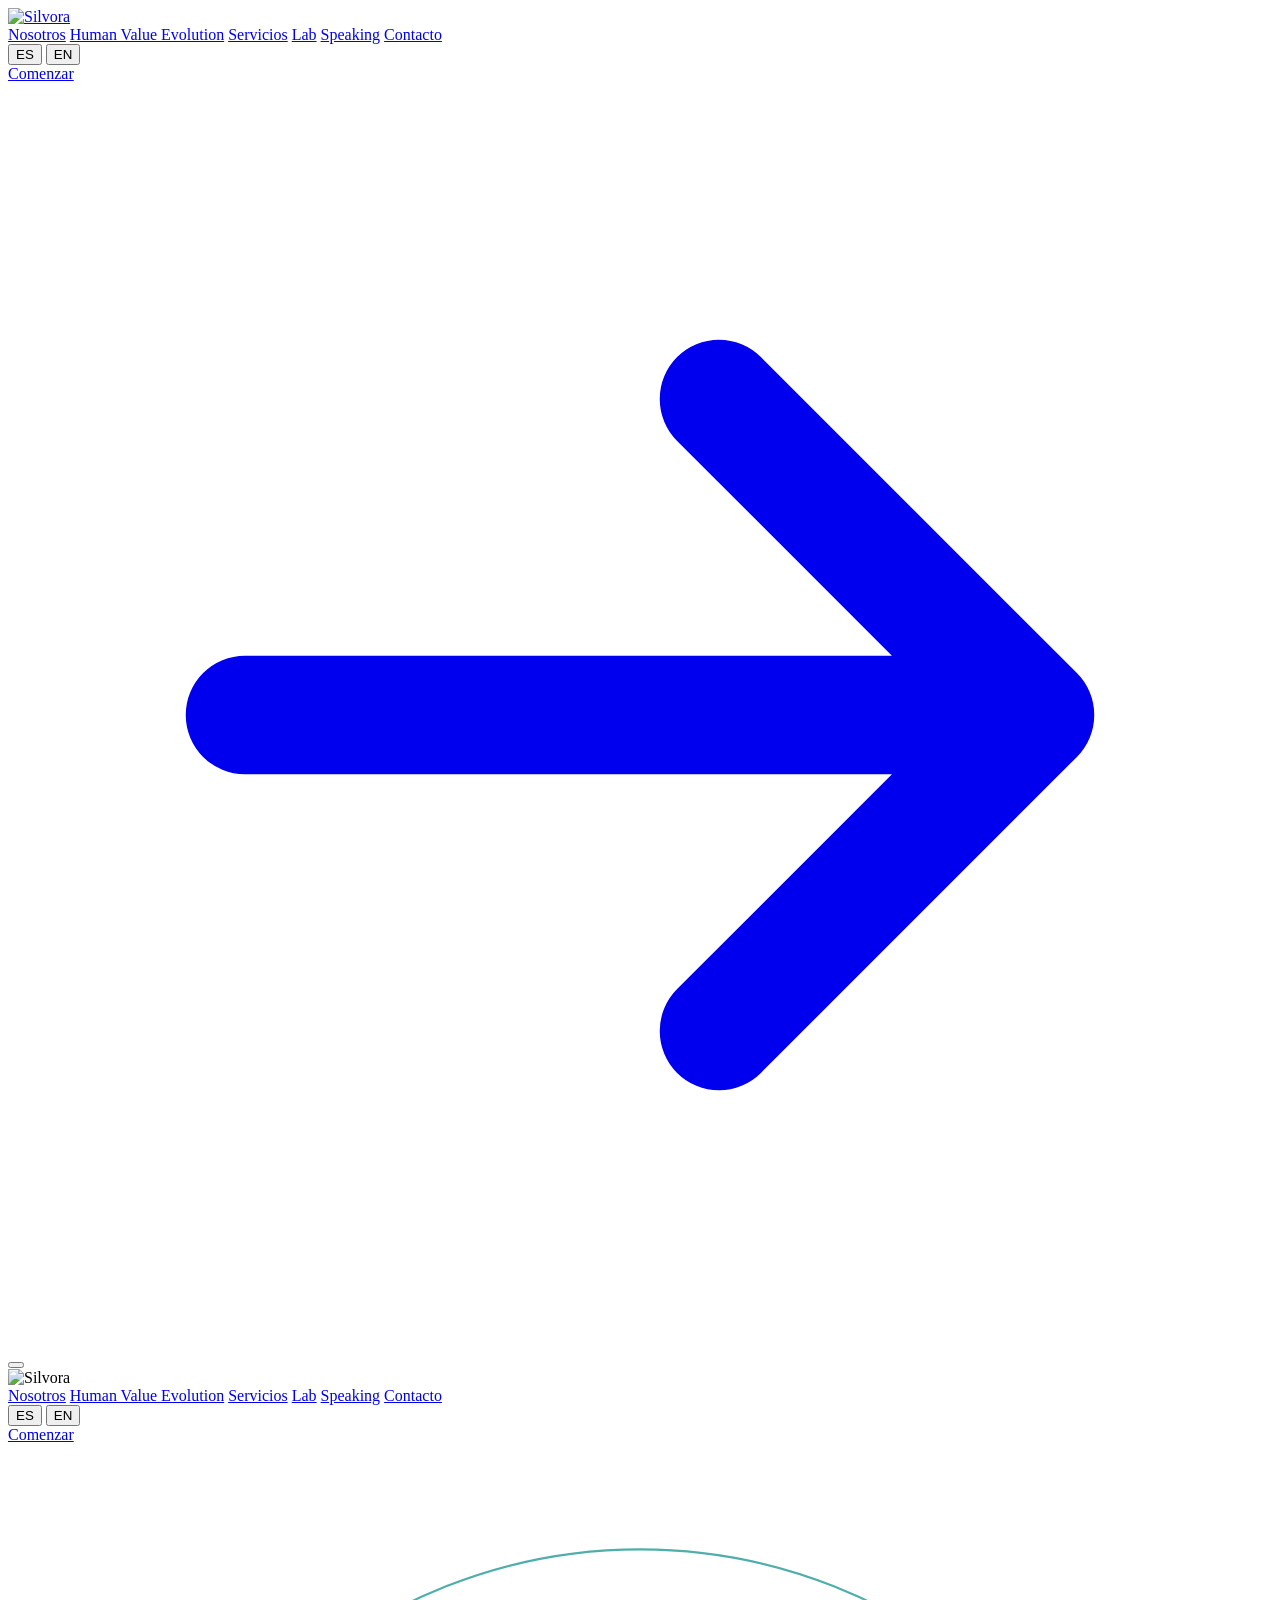
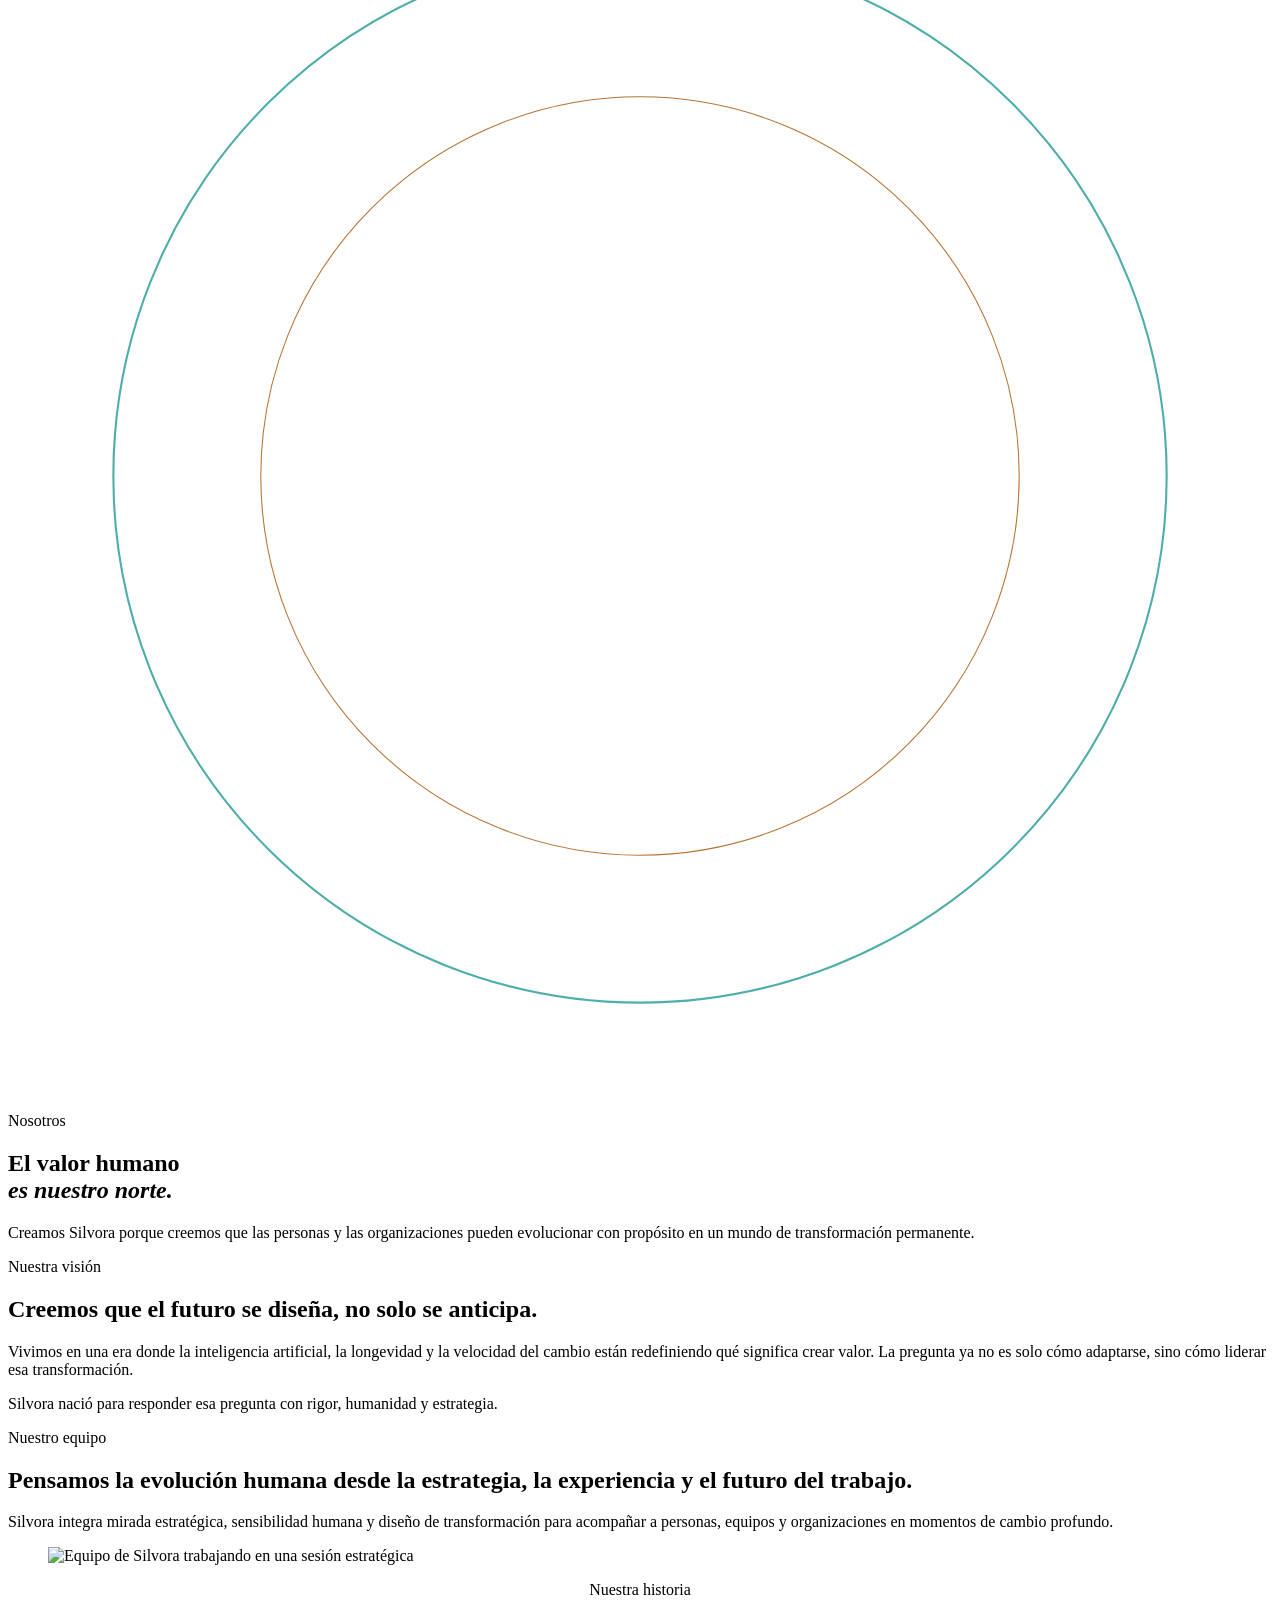
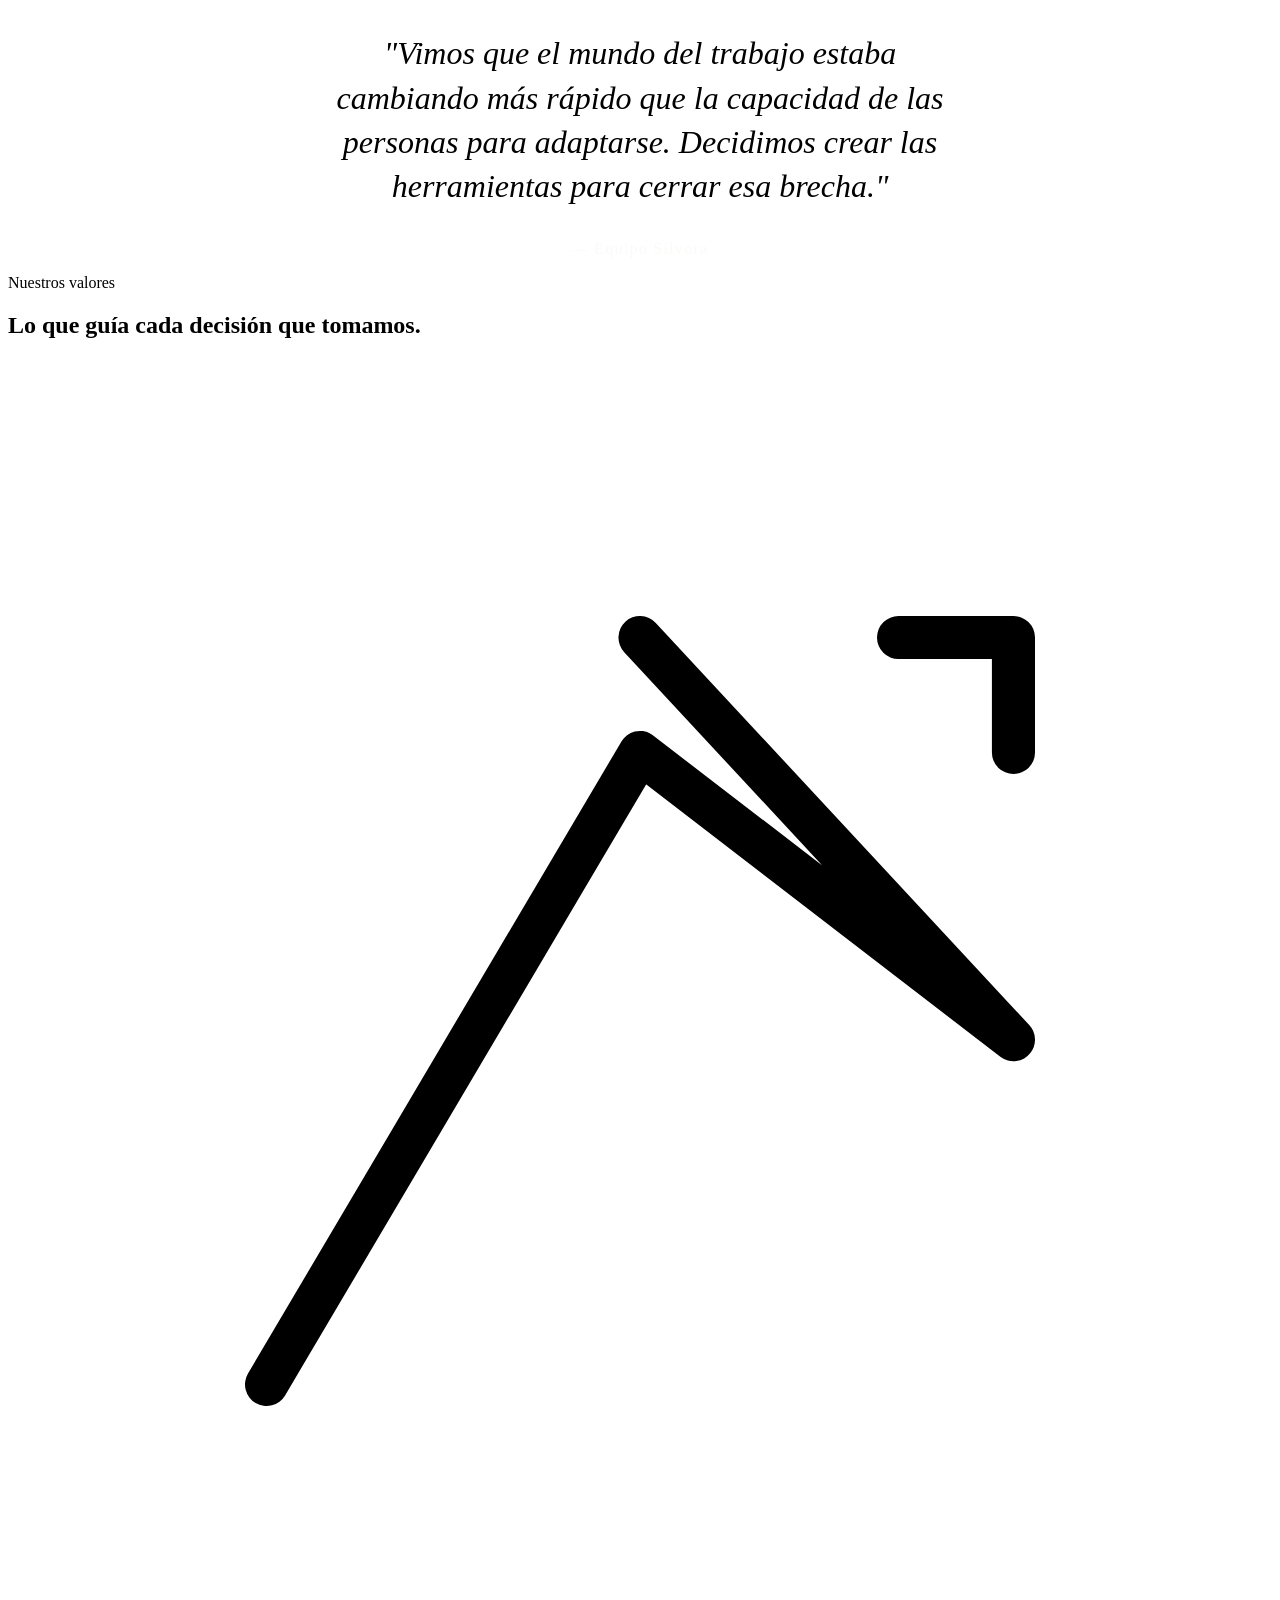
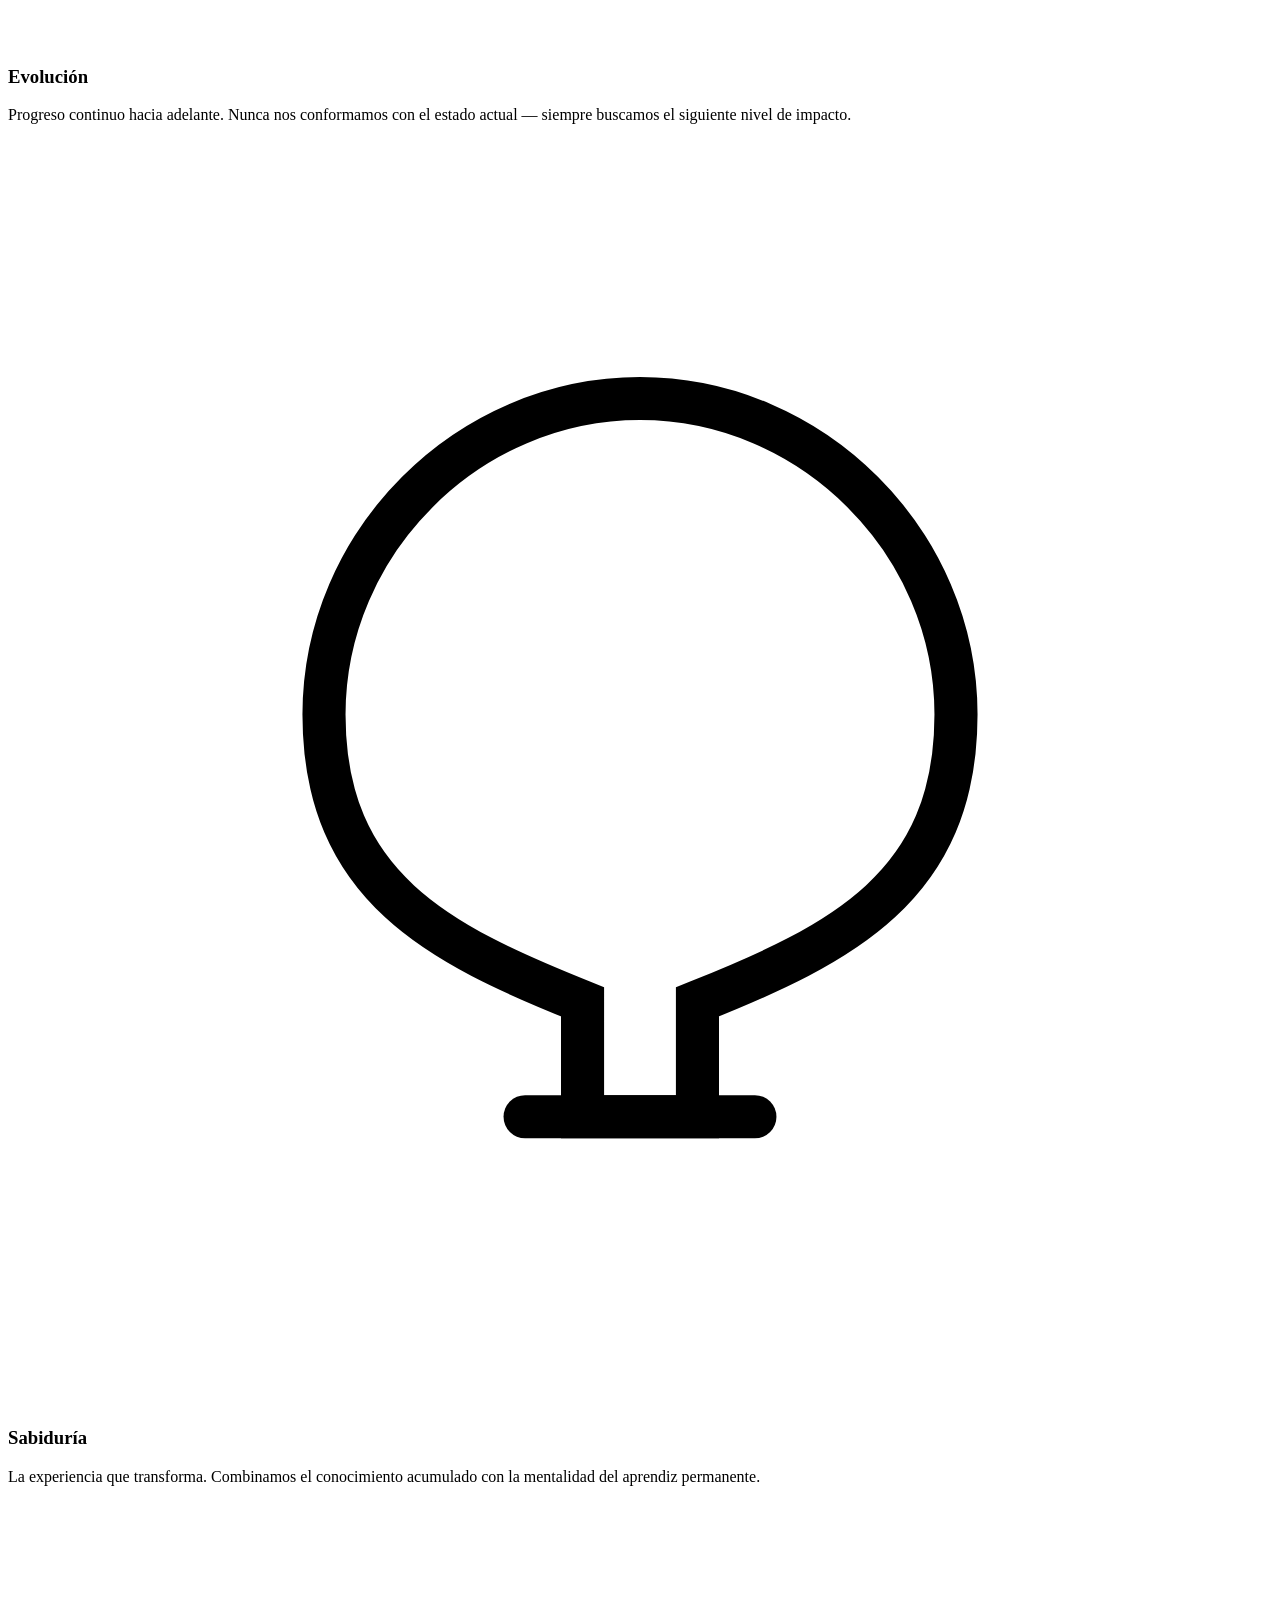
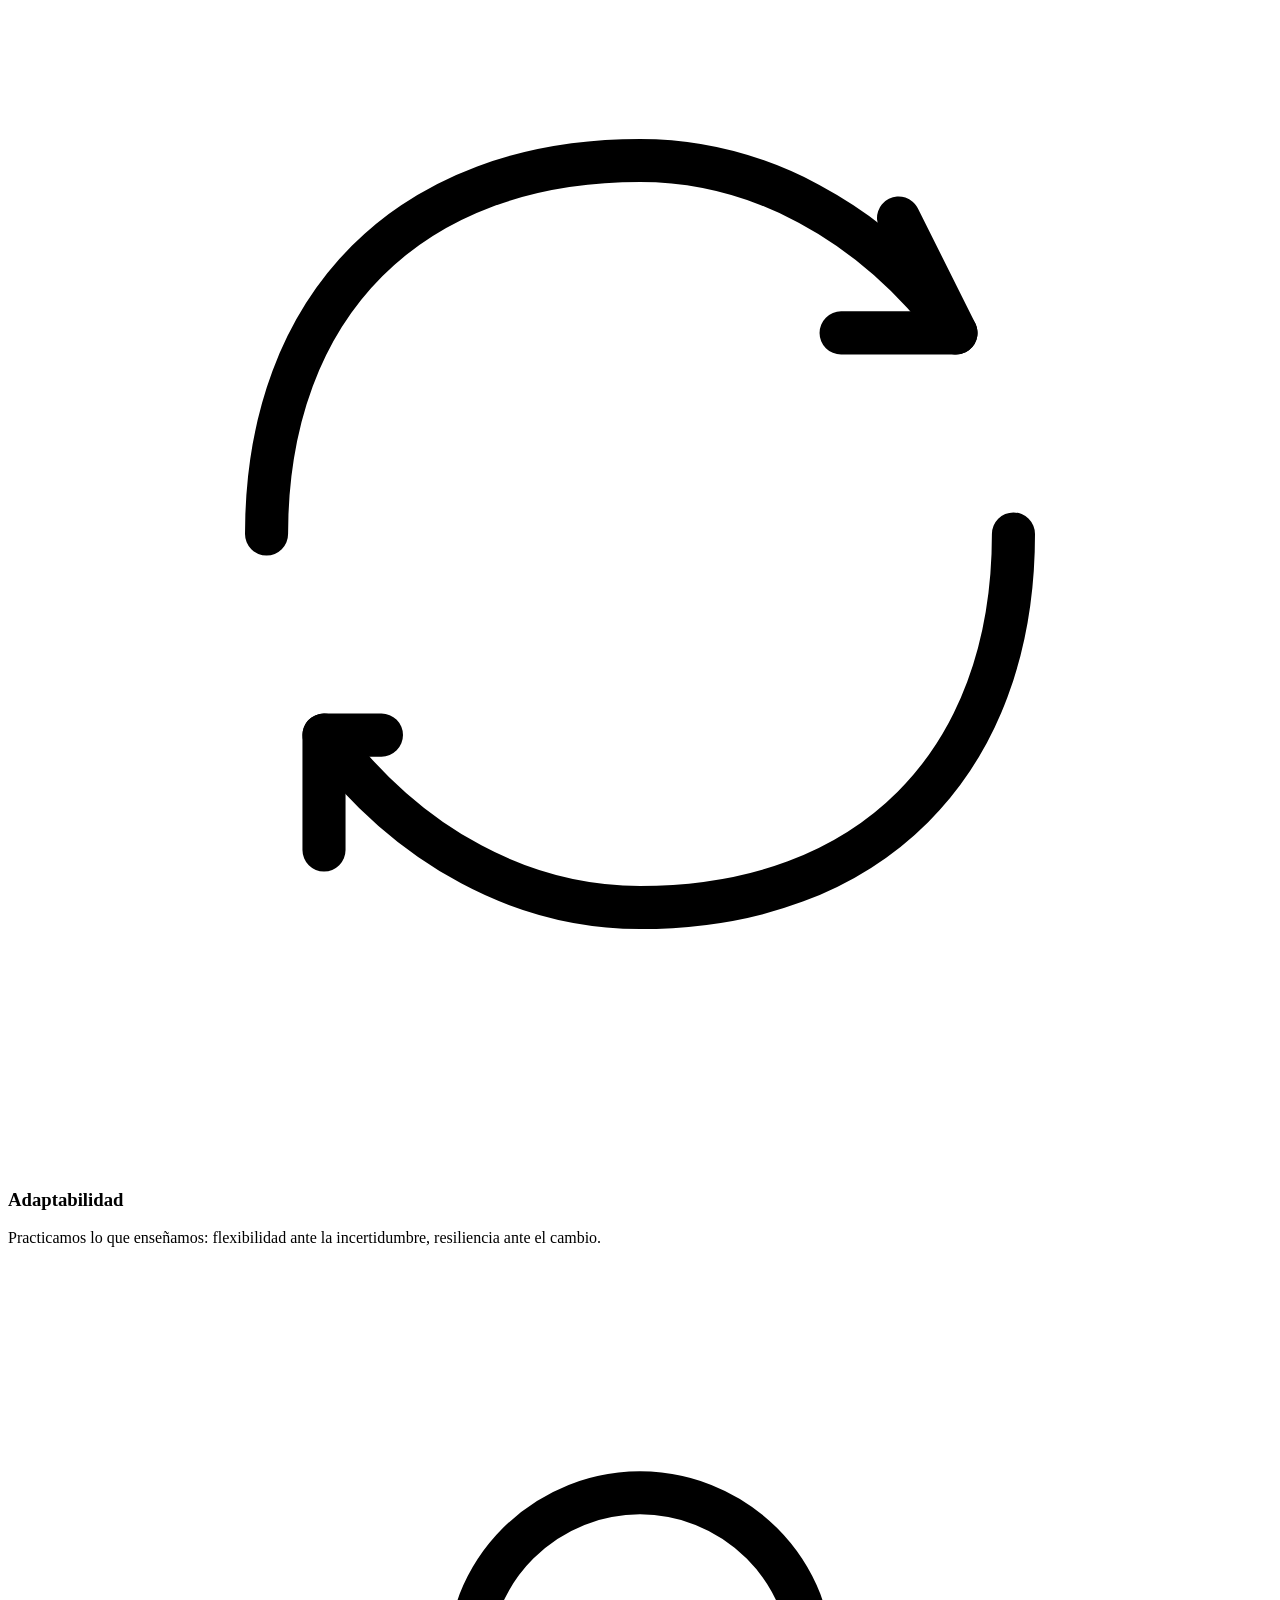
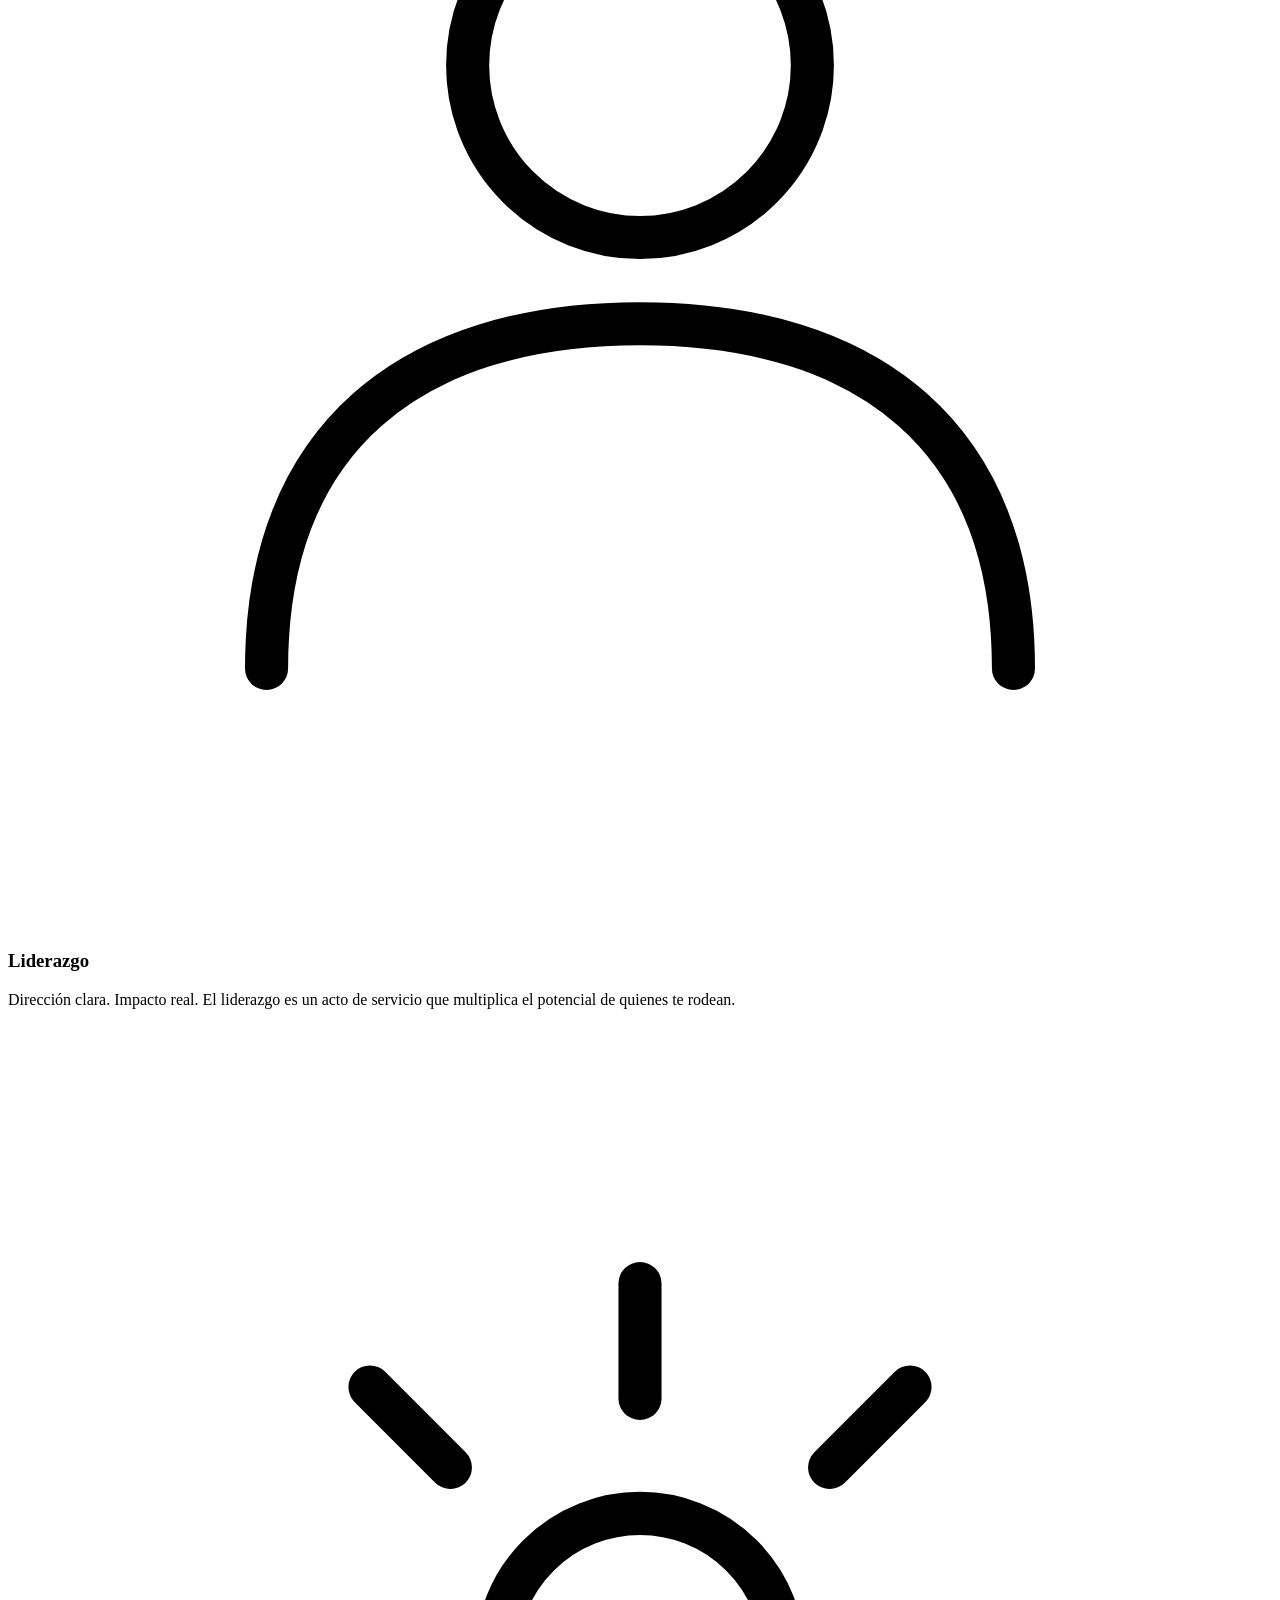
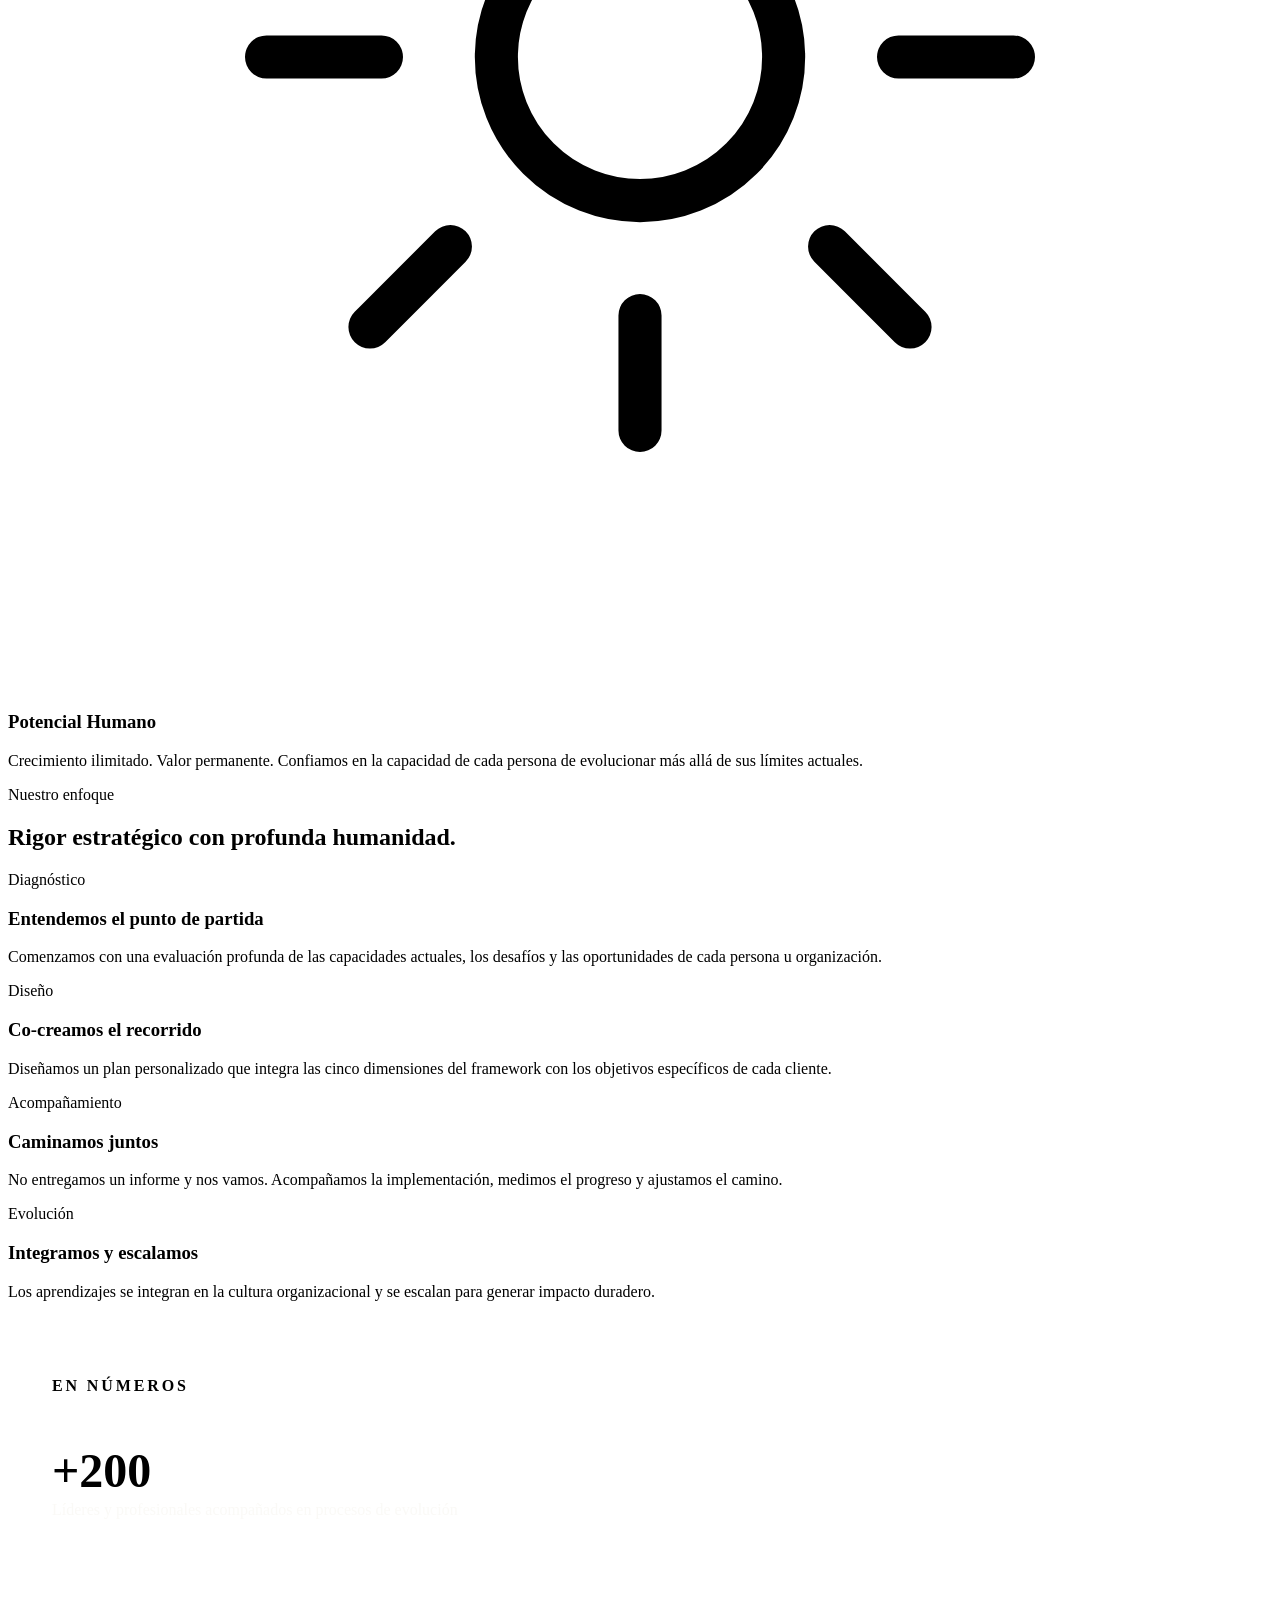
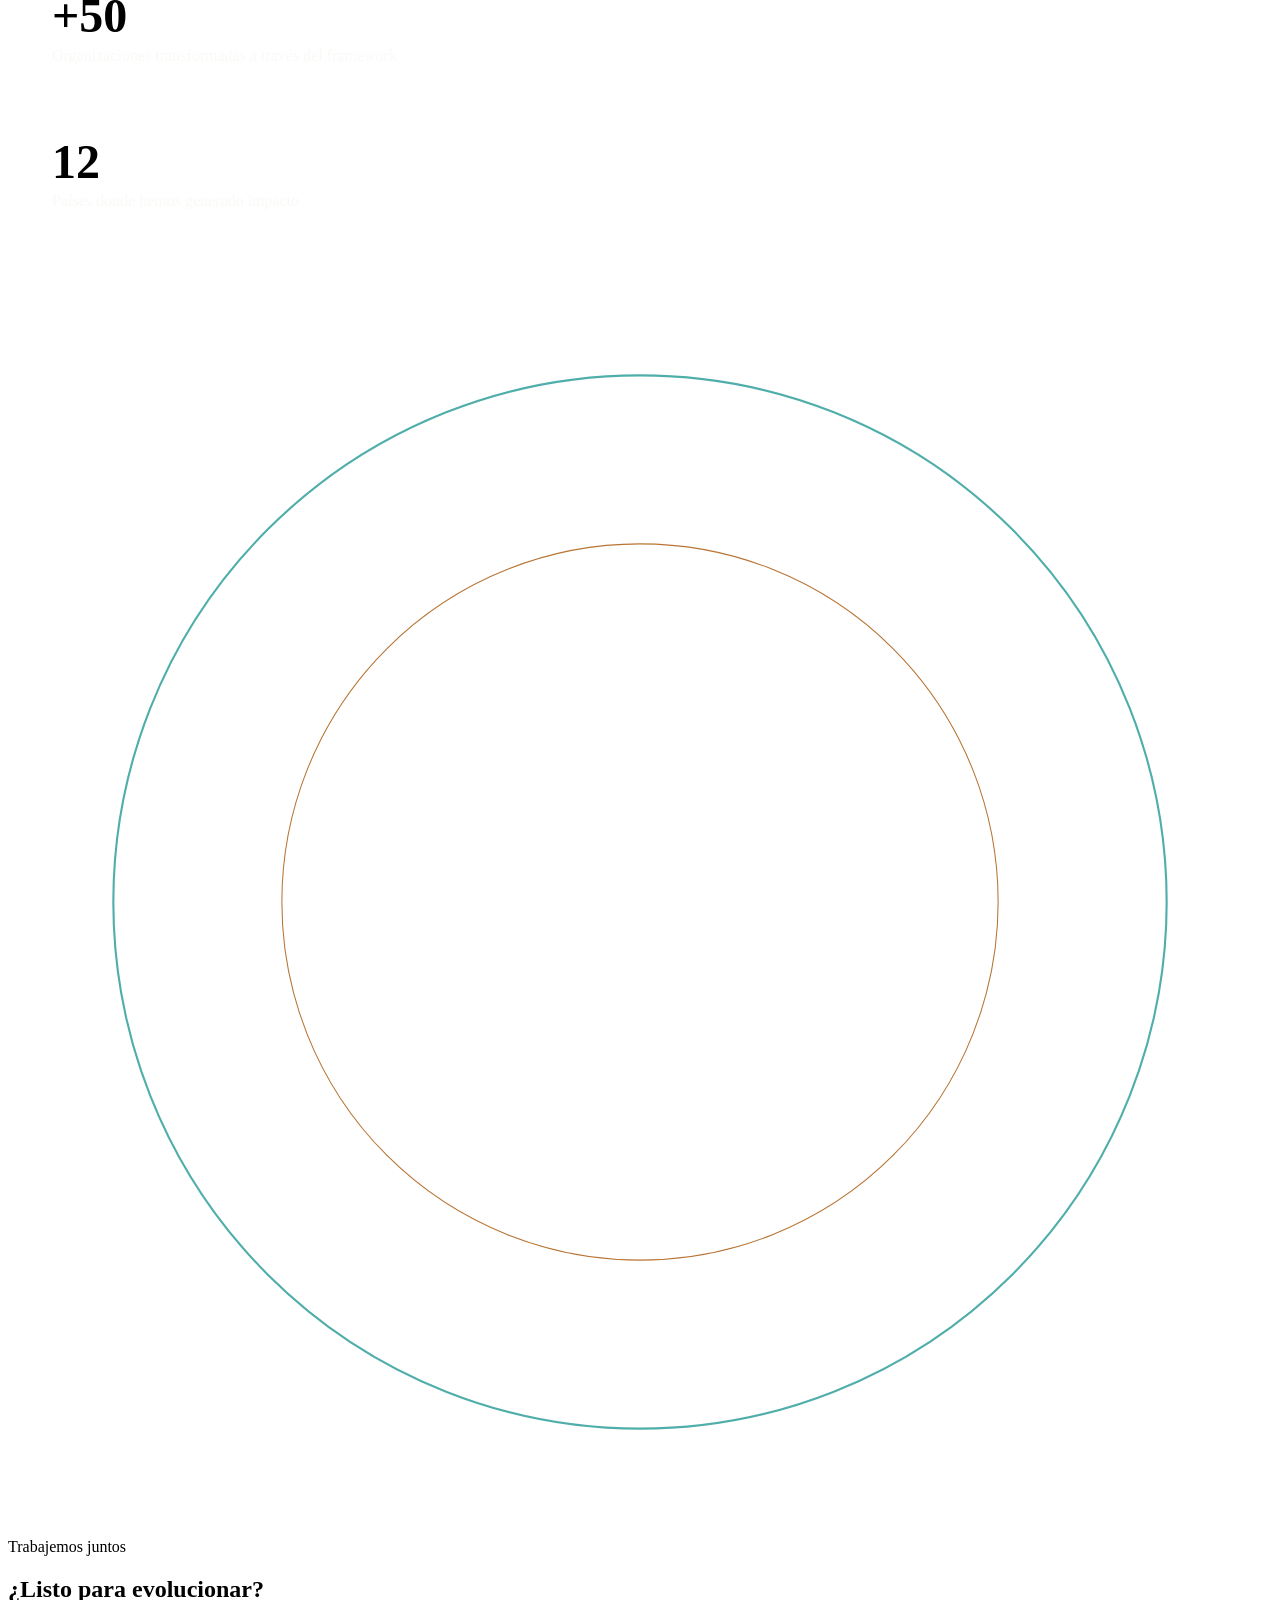
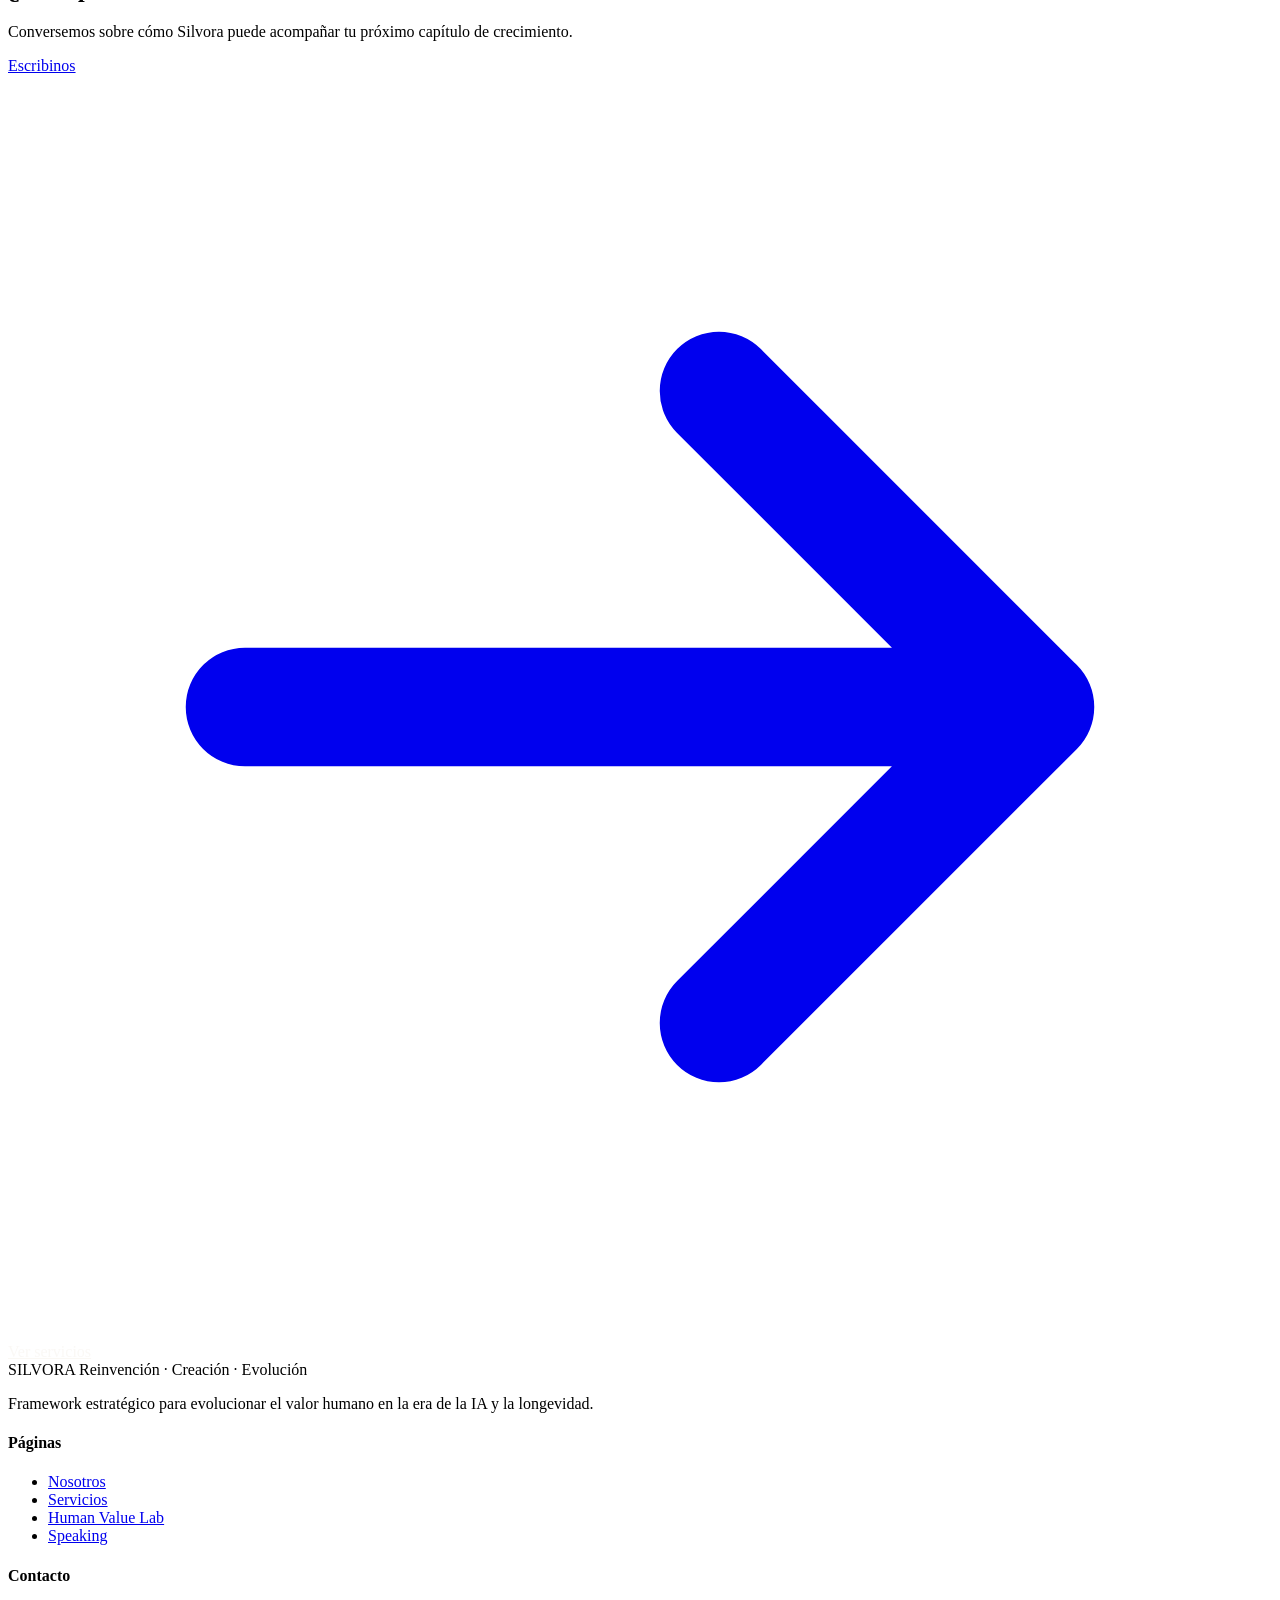
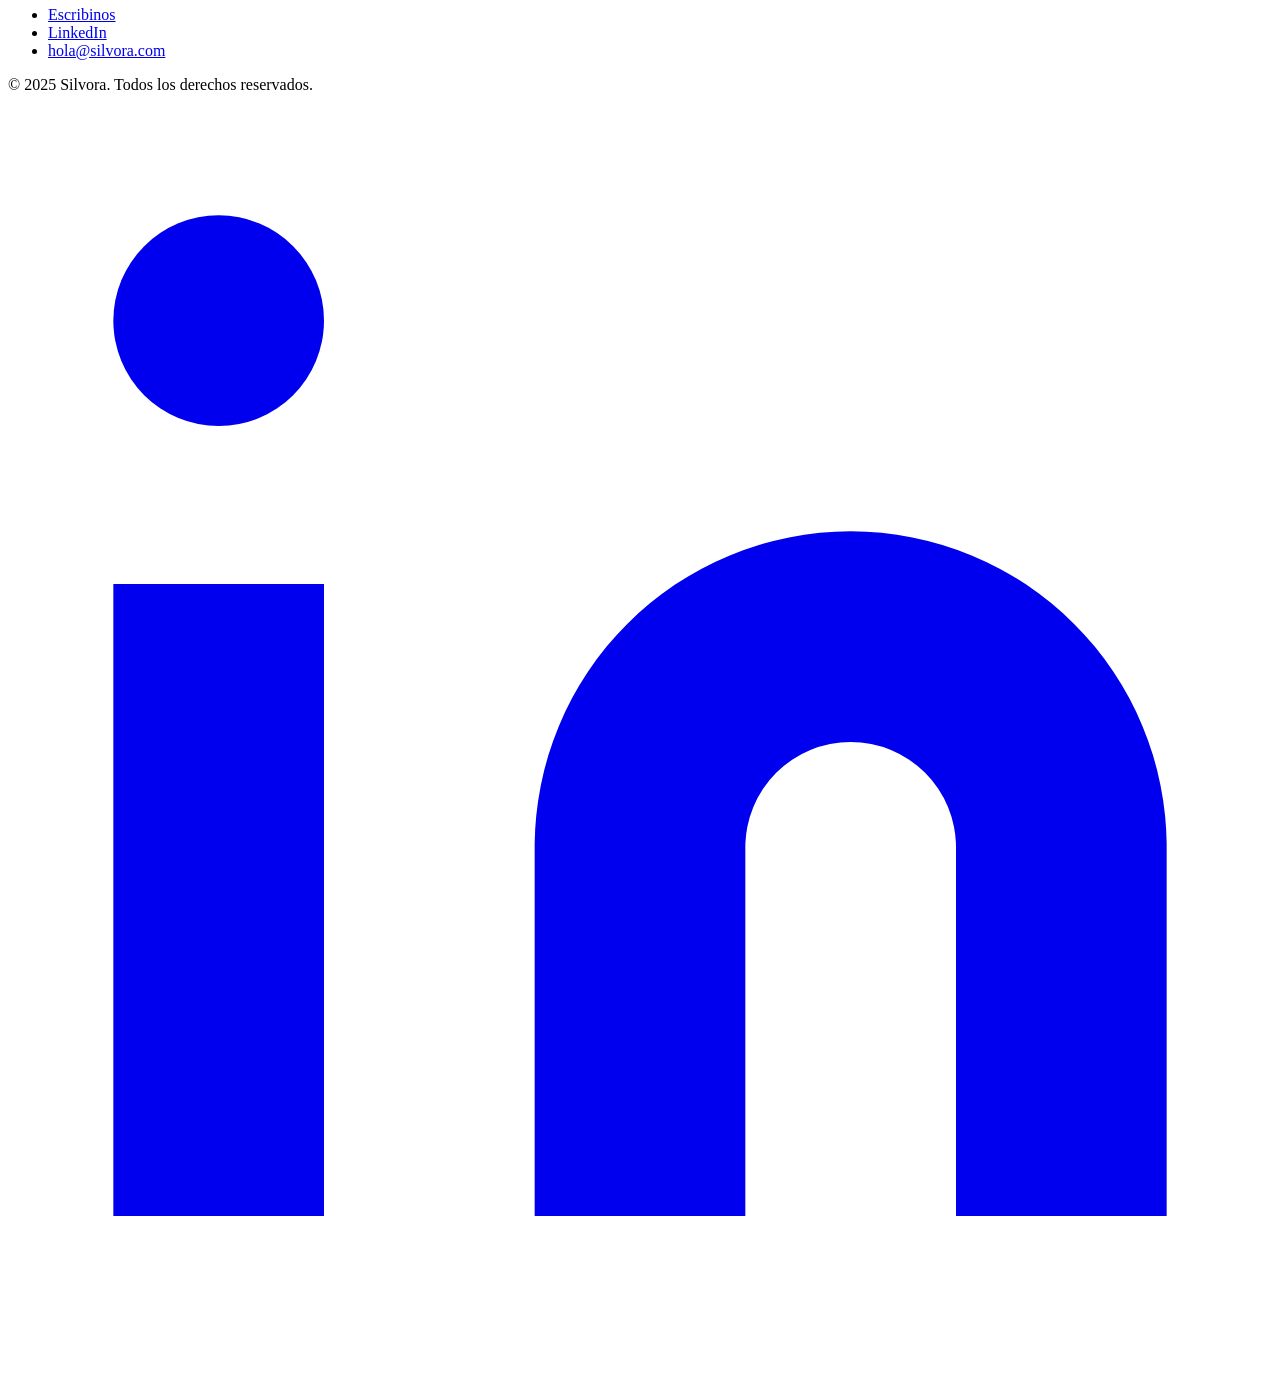
==== commit c06c1800: "Update index.html" ====
--- a/about/index.html
+++ b/about/index.html
@@ -23,6 +23,7 @@
       </a>
       <div class="nav__links">
         <a href="/silvora.com/about/"    class="nav__link active" data-i18n="nav.about">Nosotros</a>
+        <a href="/silvora.com/human-value-evolution/" class="nav__link" data-i18n="nav.hve">Human Value Evolution</a>
         <a href="/silvora.com/services/" class="nav__link" data-i18n="nav.services">Servicios</a>
         <a href="/silvora.com/lab/"      class="nav__link" data-i18n="nav.lab">Lab</a>
         <a href="/silvora.com/speaking/" class="nav__link" data-i18n="nav.speaking">Speaking</a>
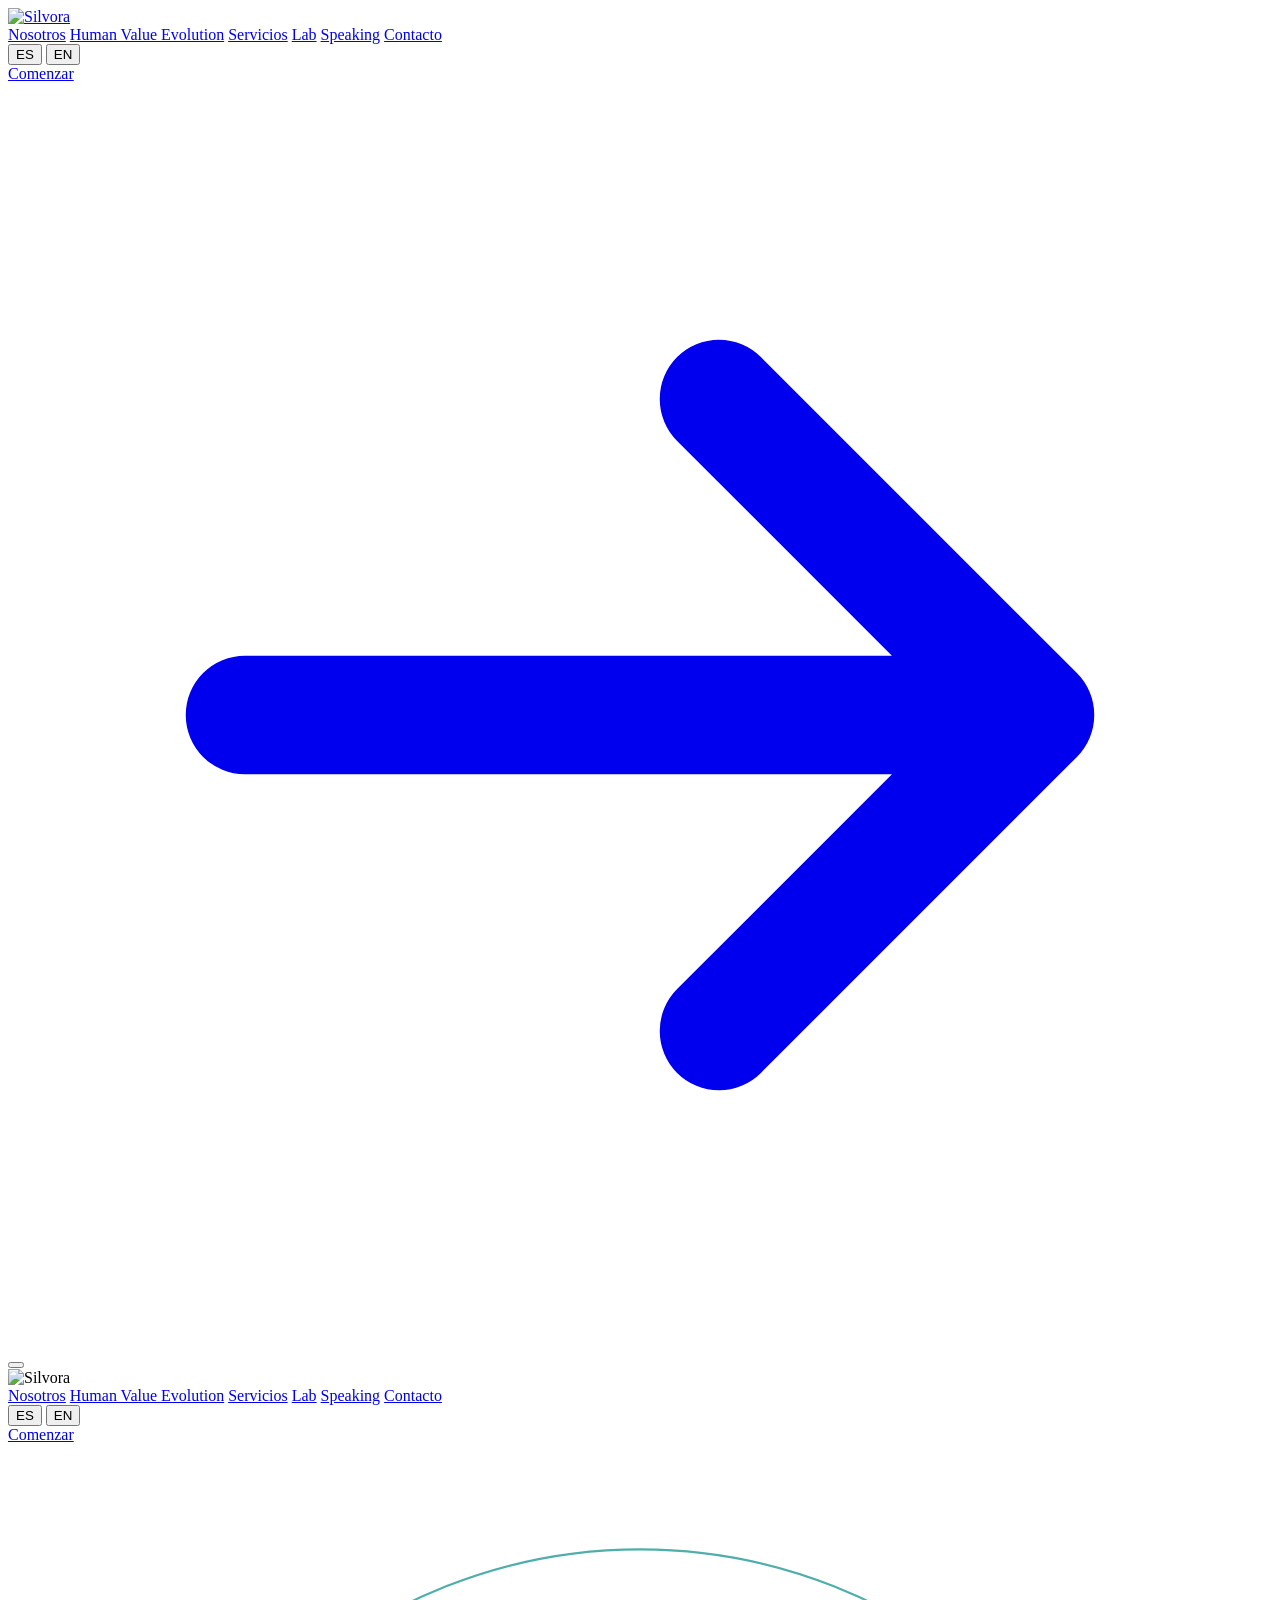
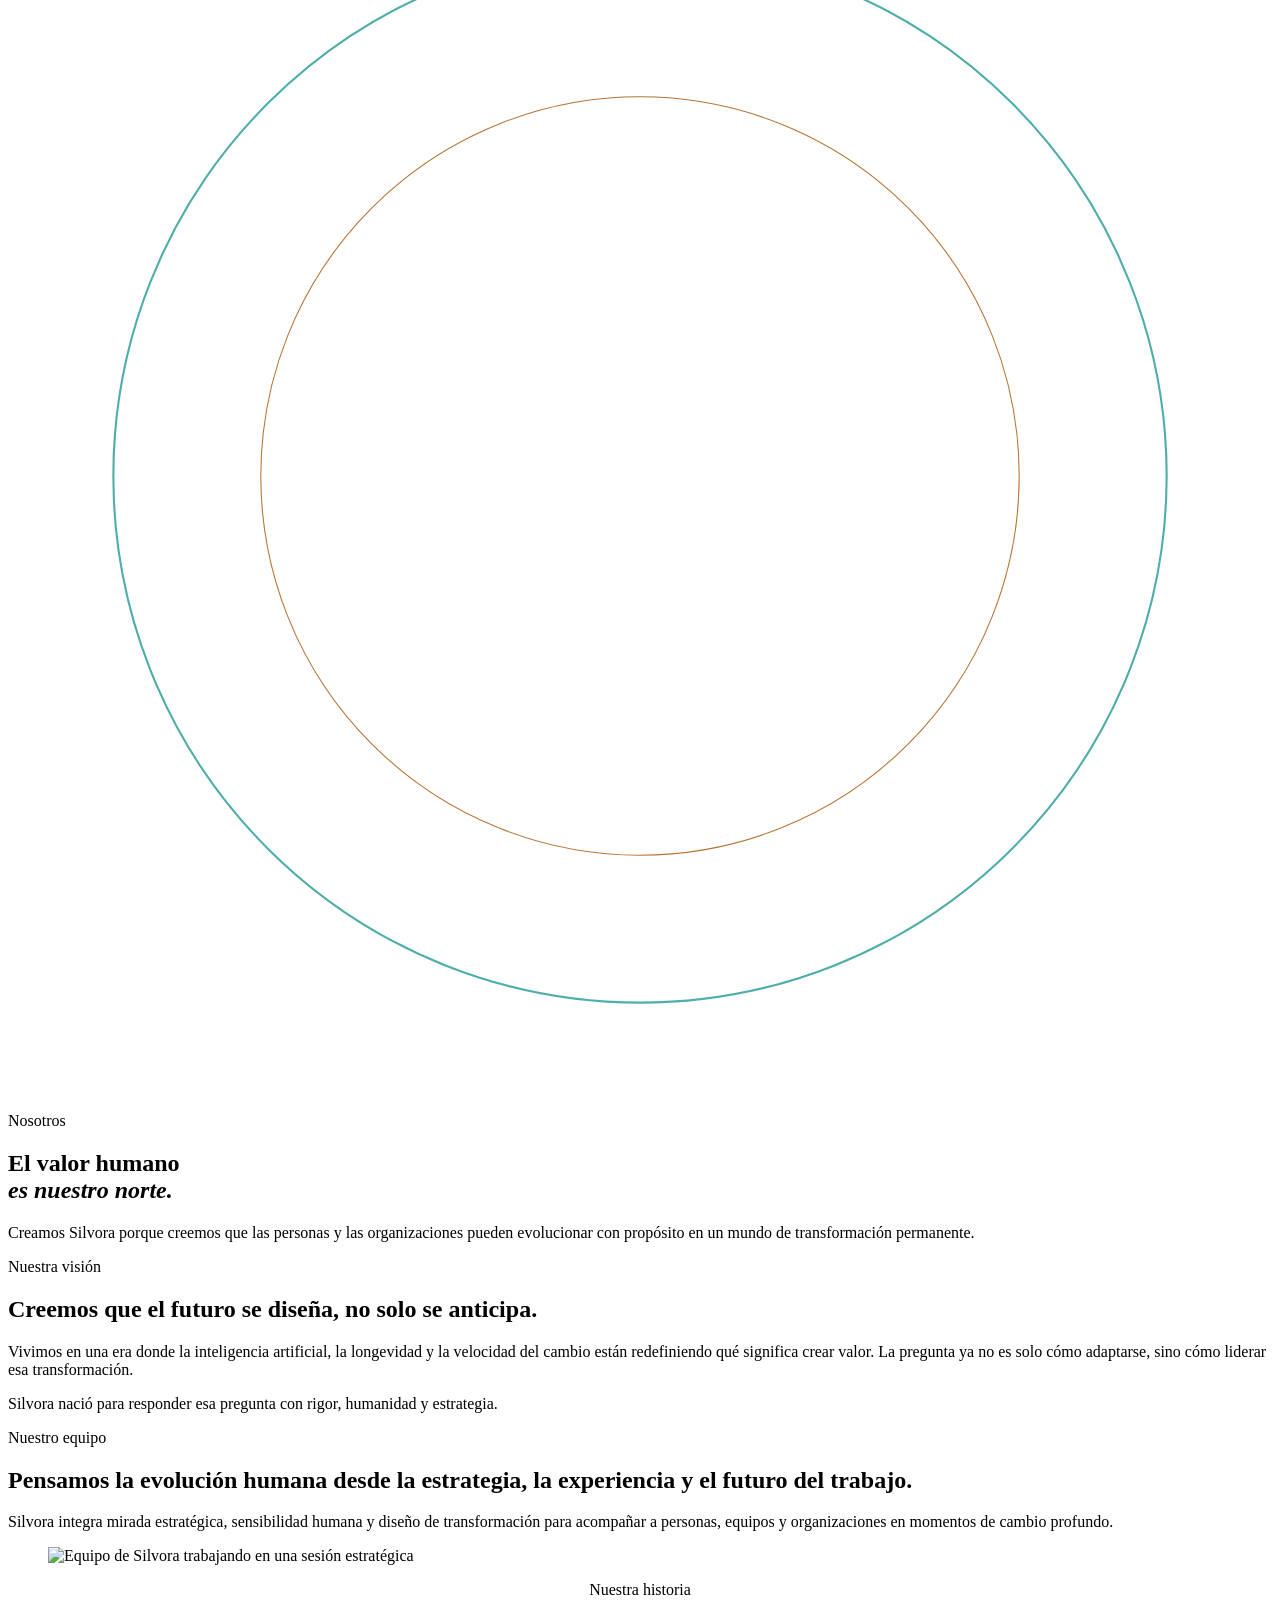
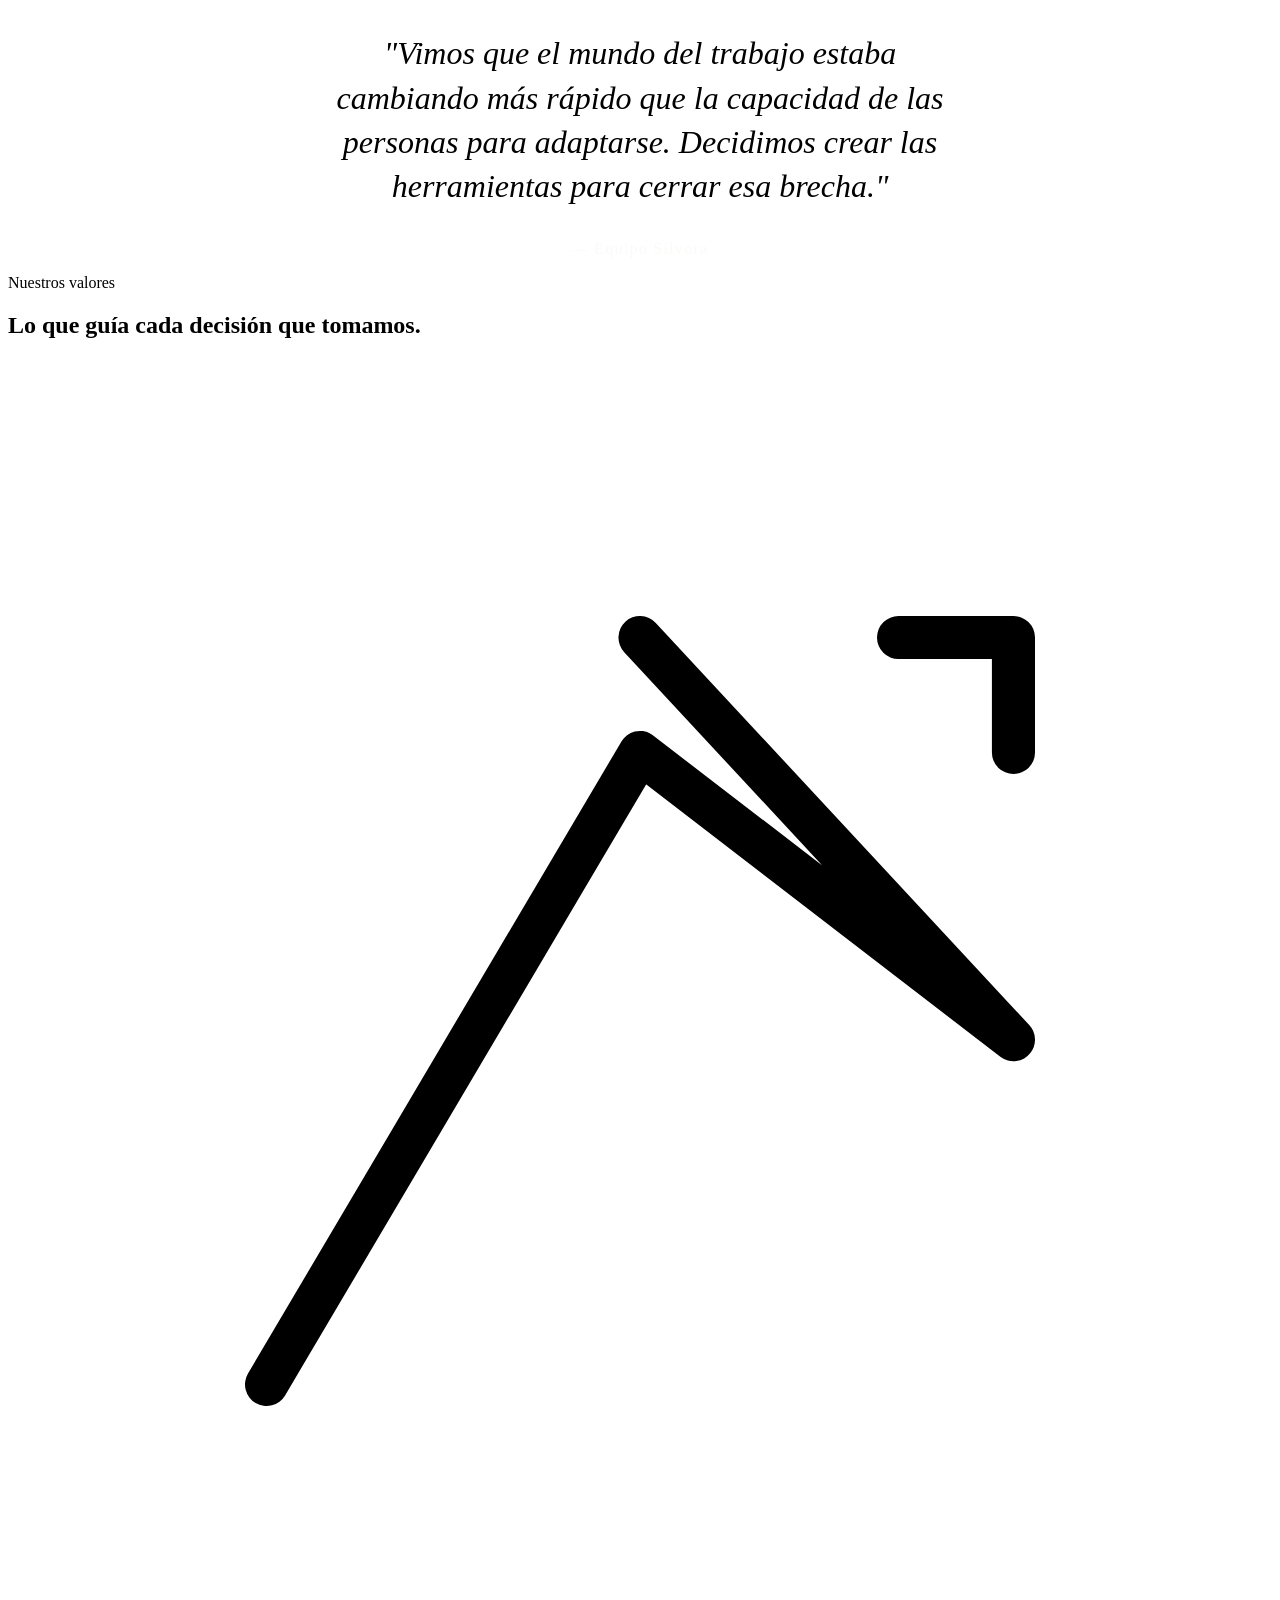
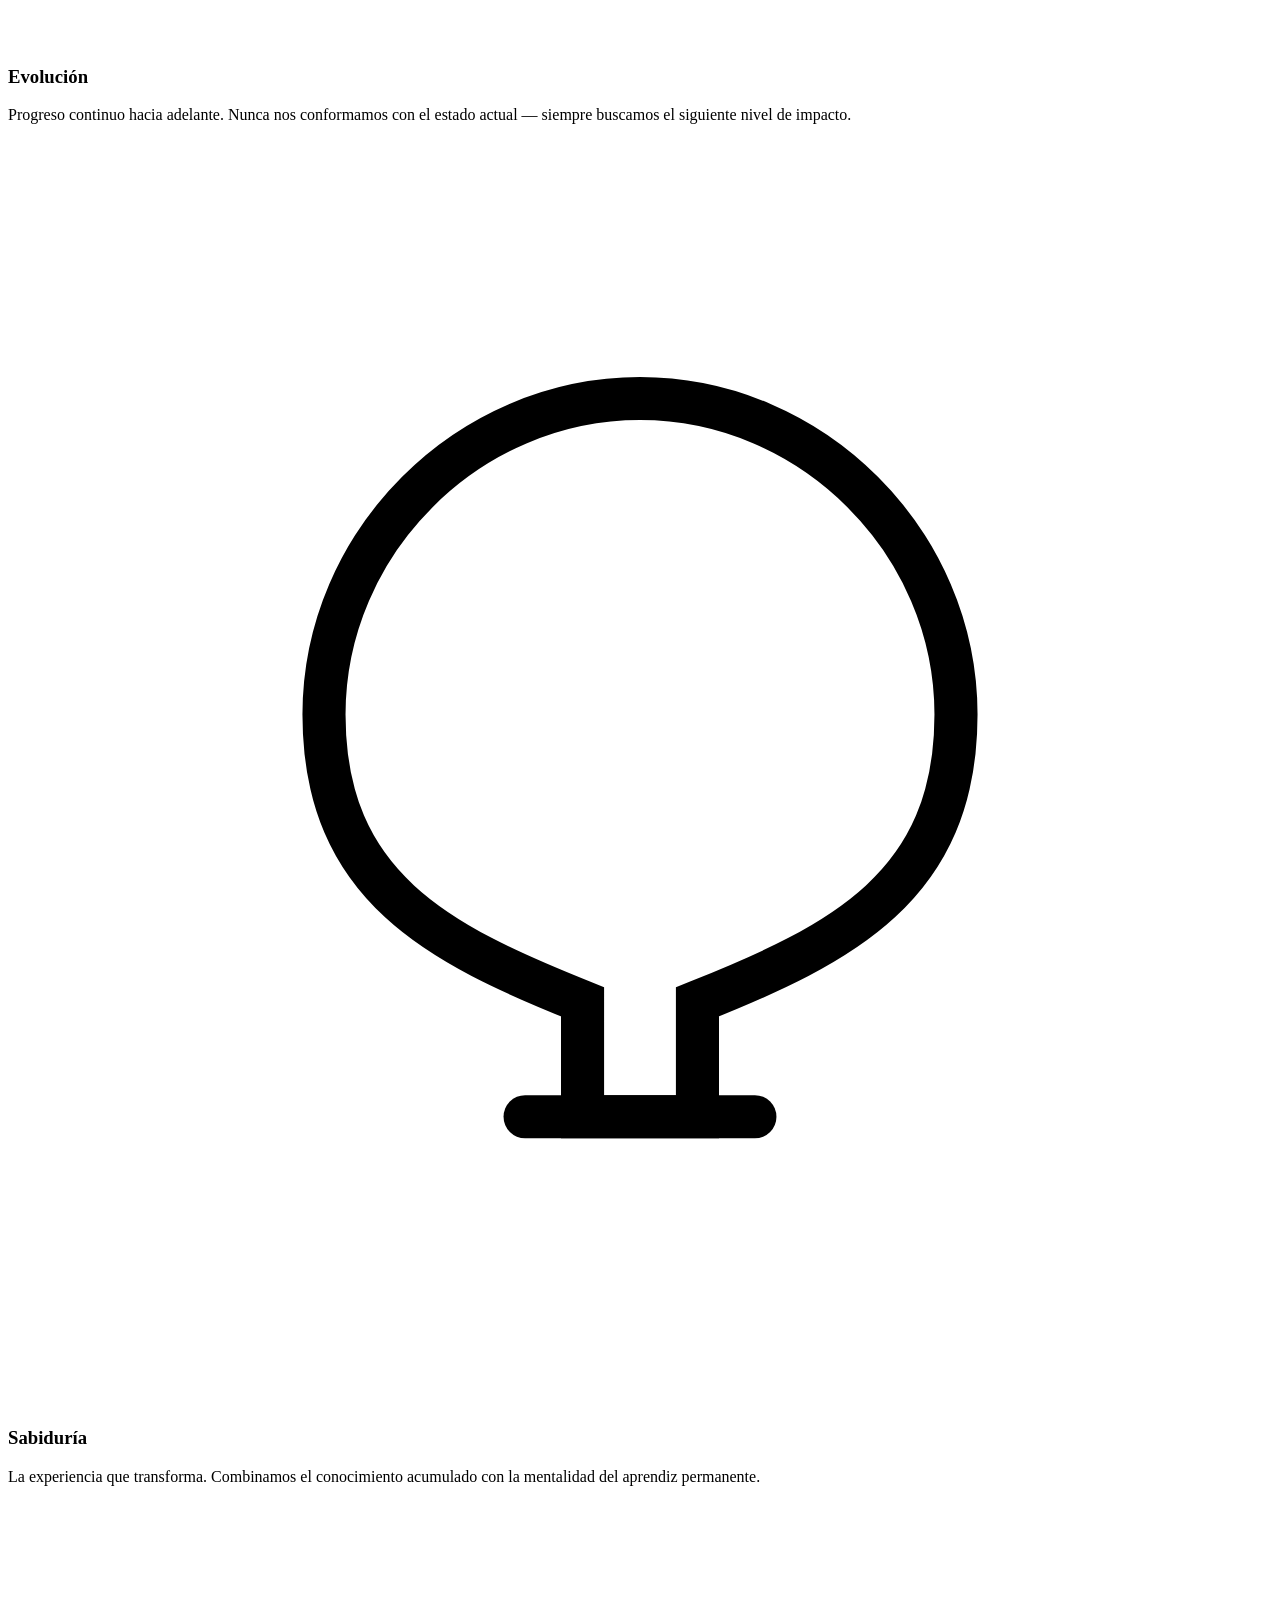
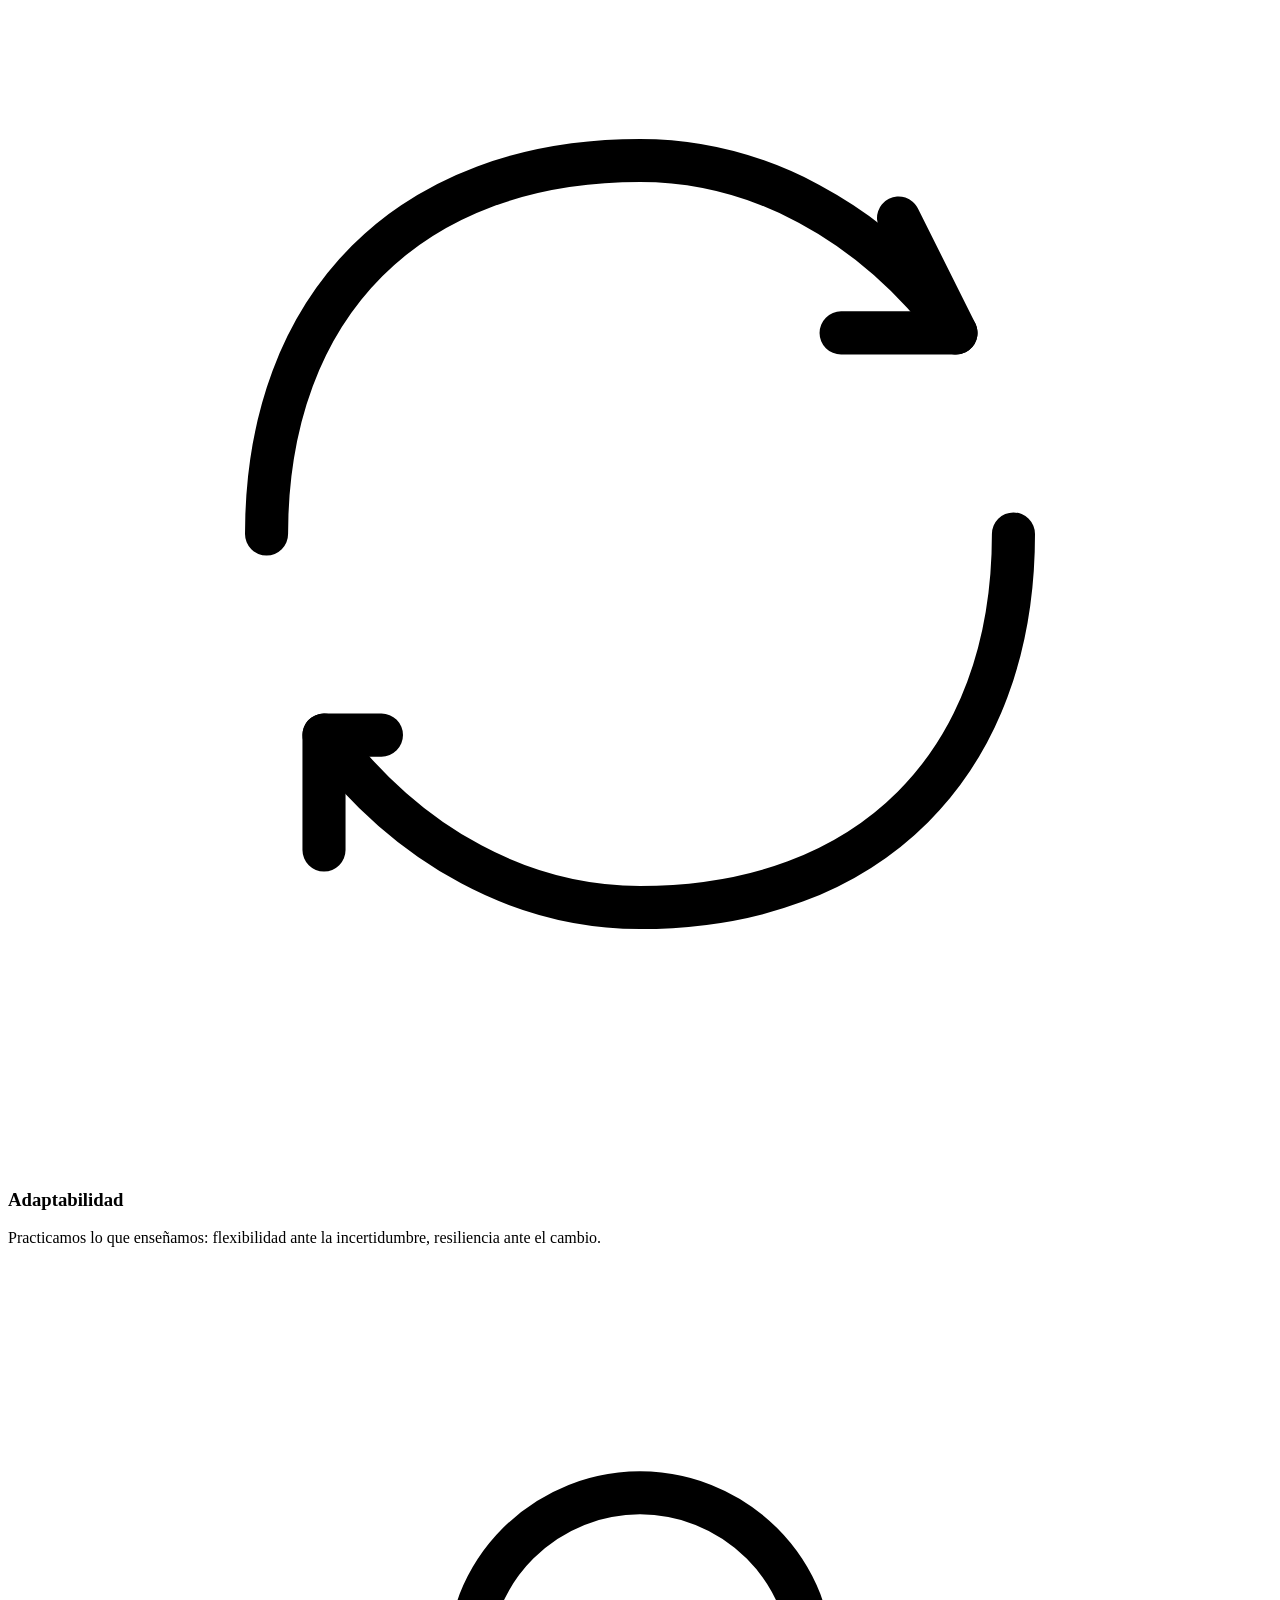
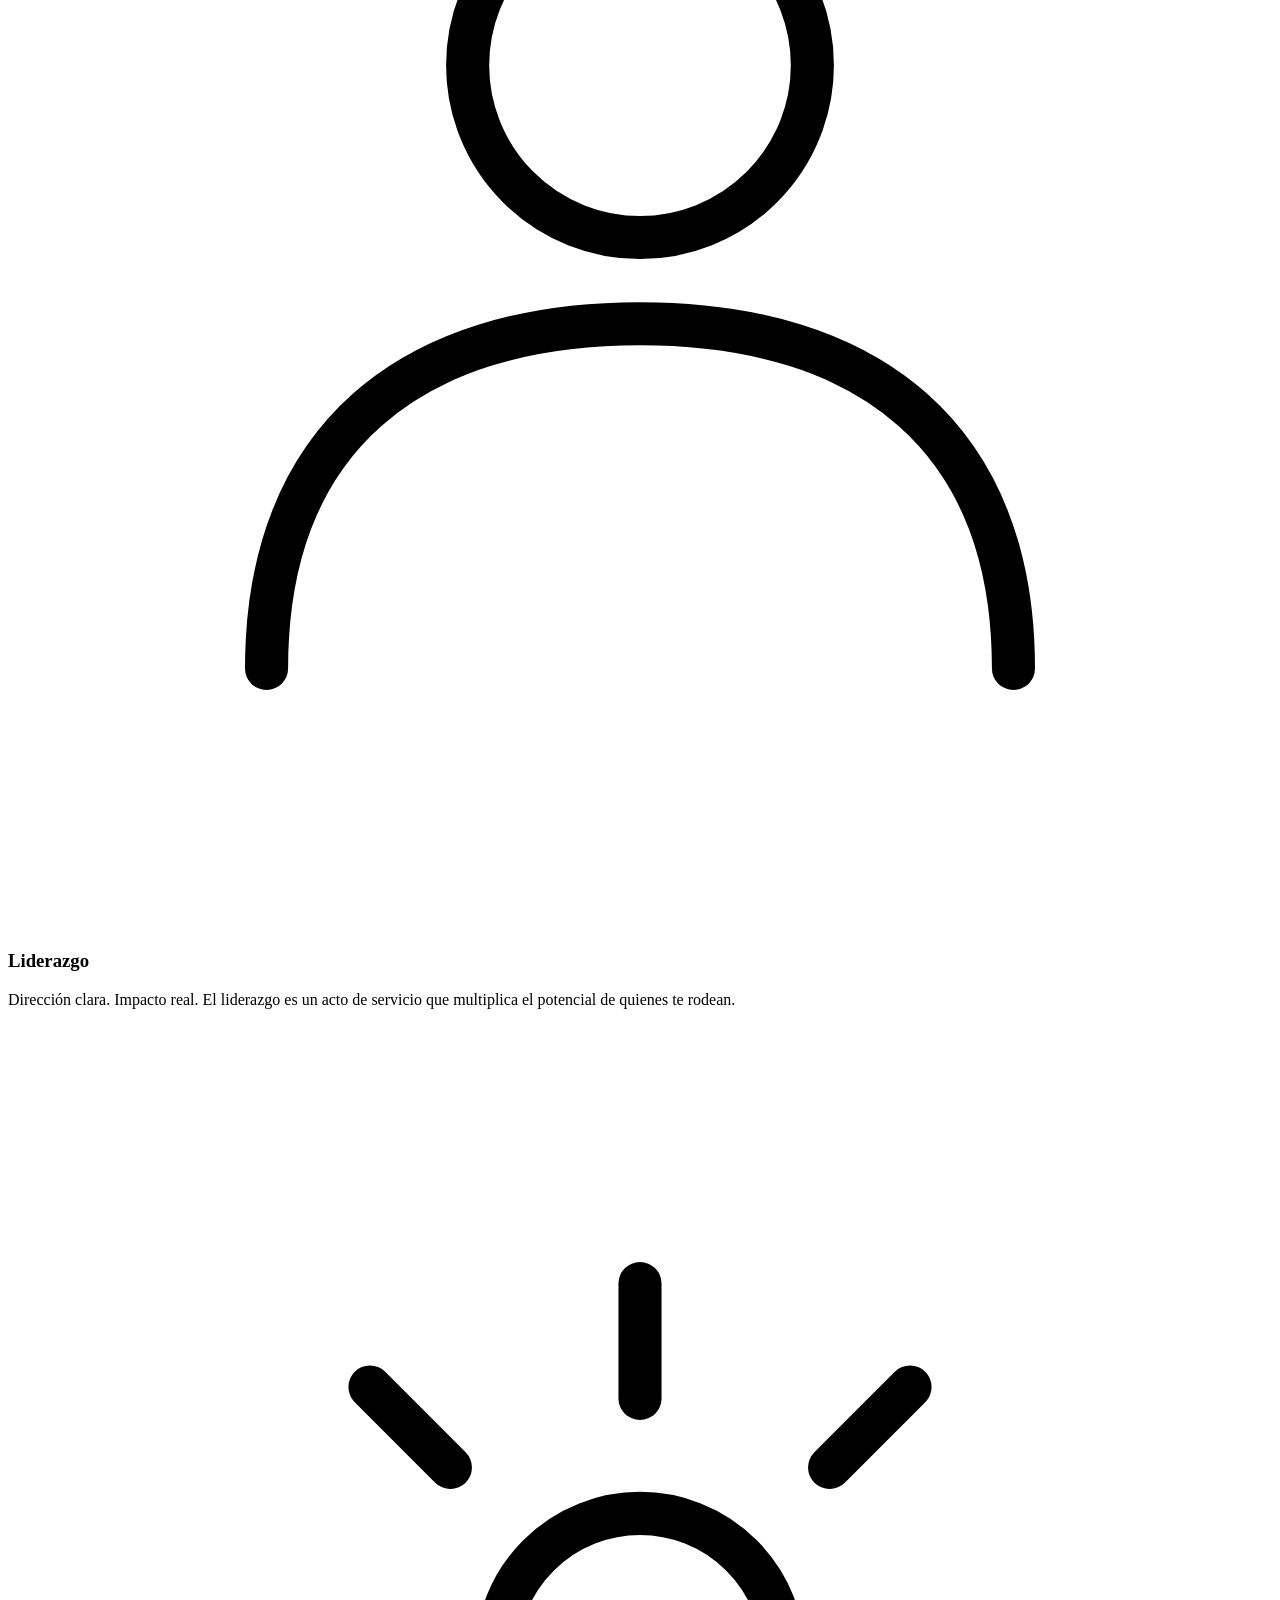
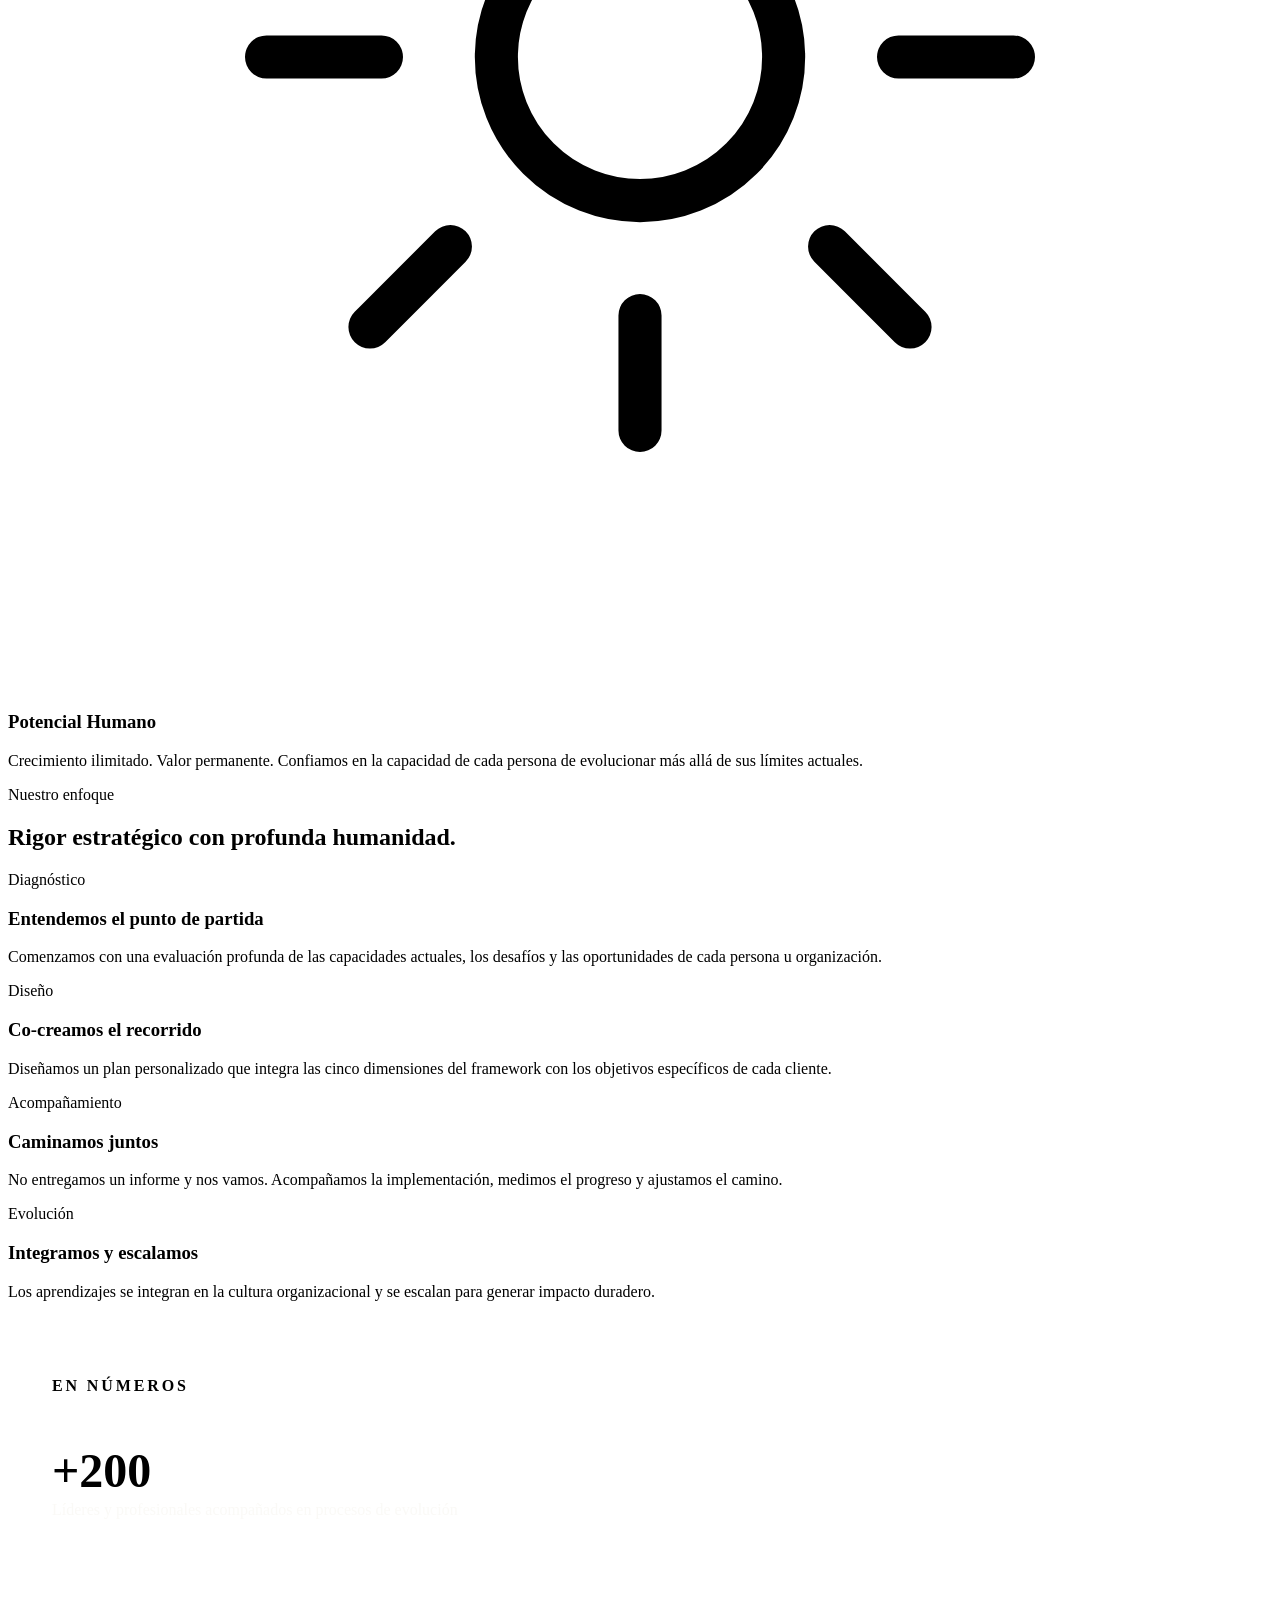
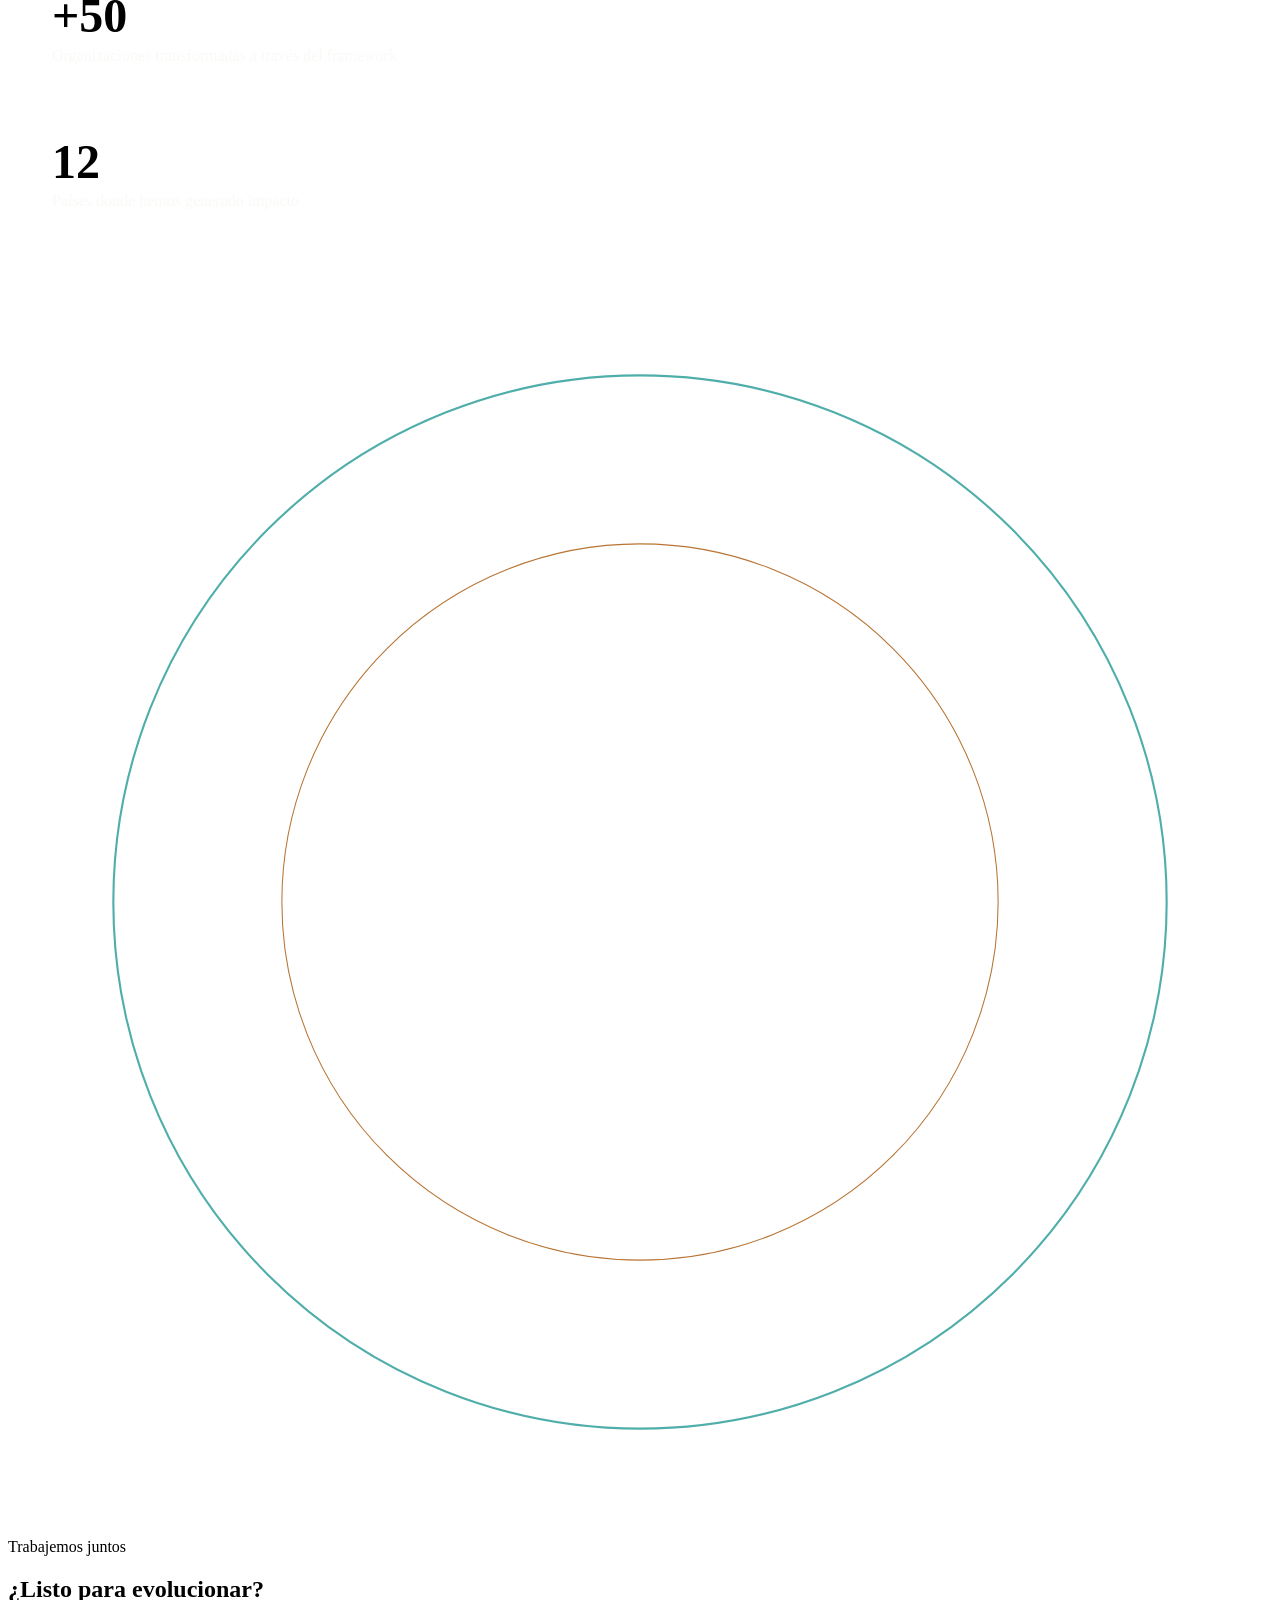
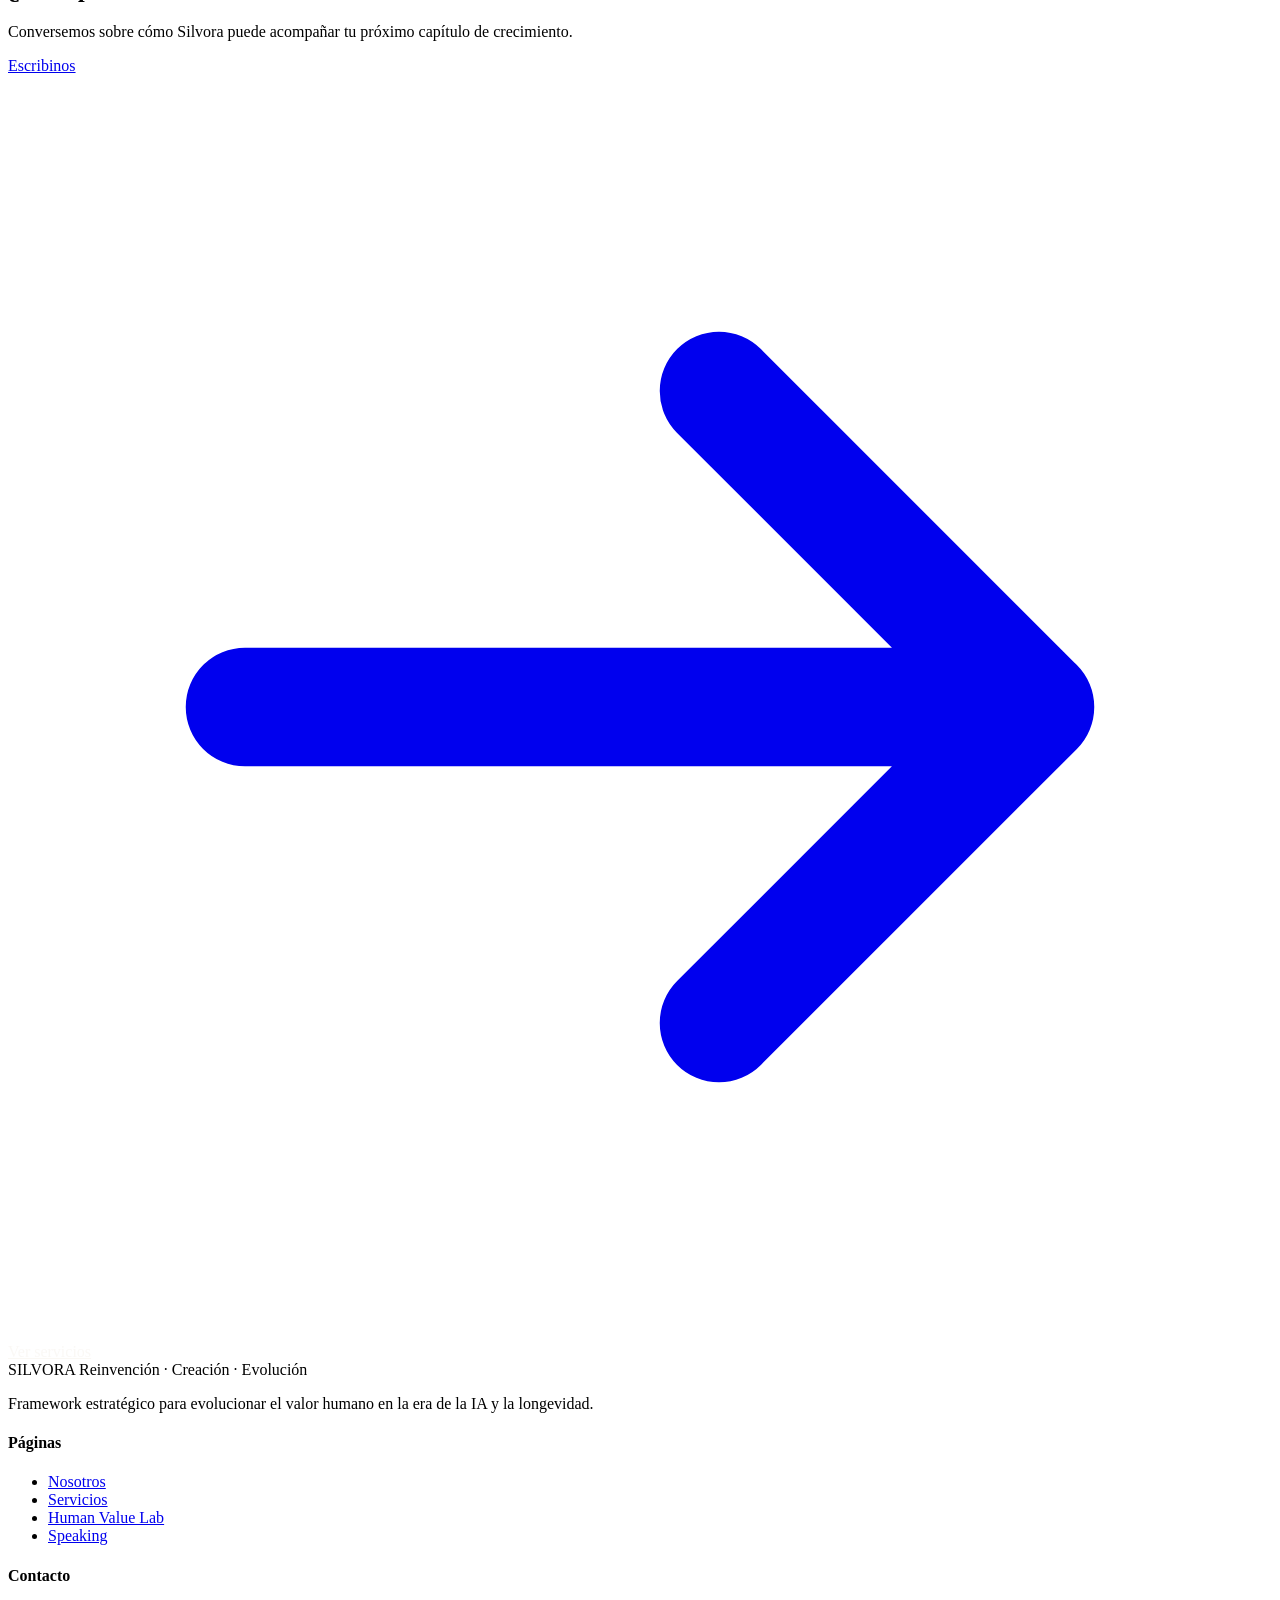
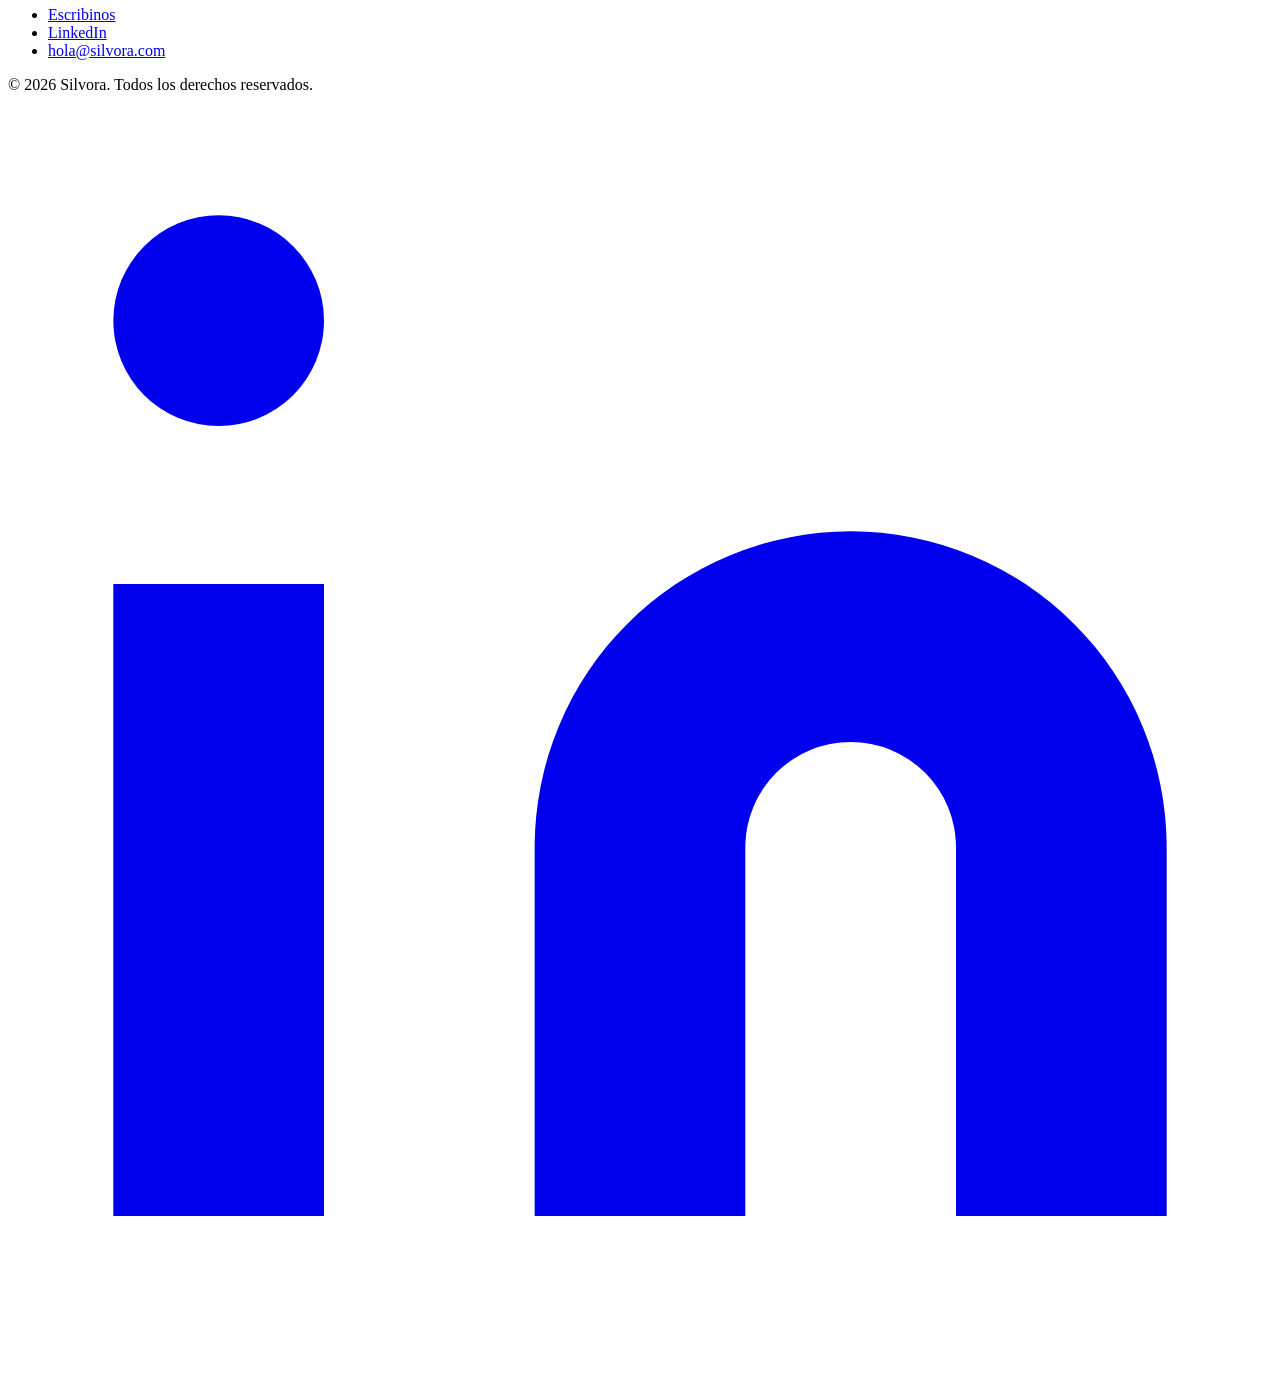
==== commit 9f0036d1: "Update index.html" ====
--- a/about/index.html
+++ b/about/index.html
@@ -248,7 +248,7 @@
       <div class="footer__col"><h4>Contacto</h4><ul><li><a href="/silvora.com/contact/">Escribinos</a></li><li><a href="https://www.linkedin.com/company/silvoratalent" target="_blank" rel="noopener">LinkedIn</a></li><li><a href="mailto:hola@silvora.com">hola@silvora.com</a></li></ul></div>
     </div>
     <div class="footer__bottom">
-      <p class="footer__rights" data-i18n="footer.rights">© 2025 Silvora. Todos los derechos reservados.</p>
+      <p class="footer__rights" data-i18n="footer.rights">© 2026 Silvora. Todos los derechos reservados.</p>
       <div class="footer__social"><a href="https://www.linkedin.com/company/silvoratalent" target="_blank" rel="noopener" aria-label="LinkedIn"><svg viewBox="0 0 24 24" fill="currentColor"><path d="M16 8a6 6 0 016 6v7h-4v-7a2 2 0 00-2-2 2 2 0 00-2 2v7h-4v-7a6 6 0 016-6zM2 9h4v12H2z"/><circle cx="4" cy="4" r="2"/></svg></a></div>
     </div>
   </div>
